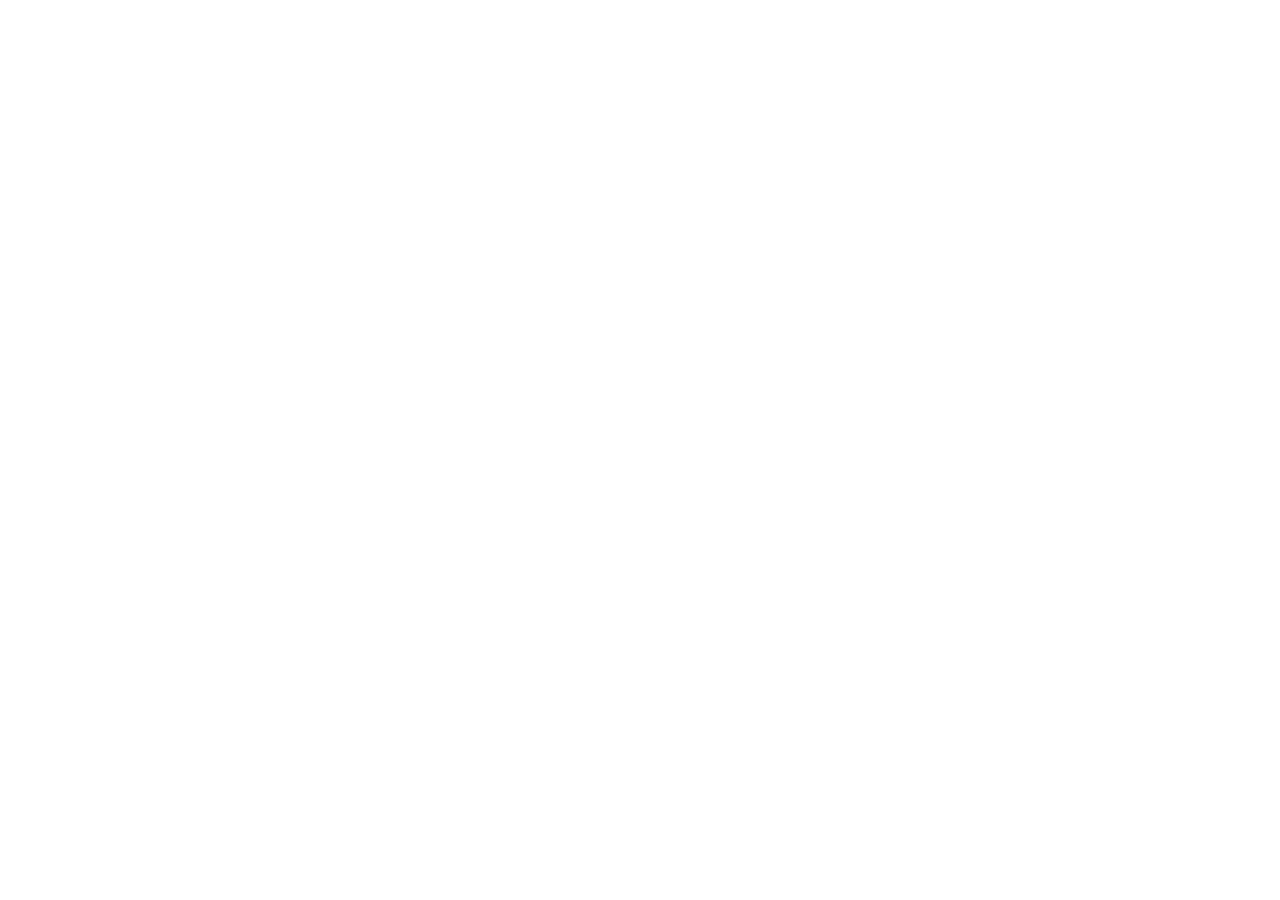
==== index.html @ 48de97d3 "Code edited in Lovable Code Editor" ====
<!doctype html>
<html lang="en">
  <head>
    <meta charset="UTF-8" />
    <meta name="viewport" content="width=device-width, initial-scale=1.0" />
    <link rel="icon" href="/favicon.png" type="image/png">
    <link rel="stylesheet" href="https://fonts.googleapis.com/css2?family=Inter:wght@400;500;600&family=Playfair+Display:wght@500;600;700&display=swap">
    <title>MUHKAM - AI-Powered GRC & Audit Platform</title>
    <meta name="description" content="Web Generated Project" />
    <meta name="author" content="ghb-emea" />

    <meta property="og:title" content="MUHKAM - AI-Powered GRC & Audit Platform" />
    <meta property="og:description" content="Revolutionary AI-powered platform for comprehensive GRC audits and compliance management" />
    <meta property="og:type" content="website" />
    <meta property="og:image" content="https://lovable.dev/opengraph-image-p98pqg.png" />

    <meta name="twitter:card" content="summary_large_image" />
    <meta name="twitter:site" content="@lovable_dev" />
    <meta name="twitter:image" content="https://lovable.dev/opengraph-image-p98pqg.png" />
  </head>

  <body>
    <div id="root"></div>
    <script type="module" src="/src/main.tsx"></script>
  </body>
</html>
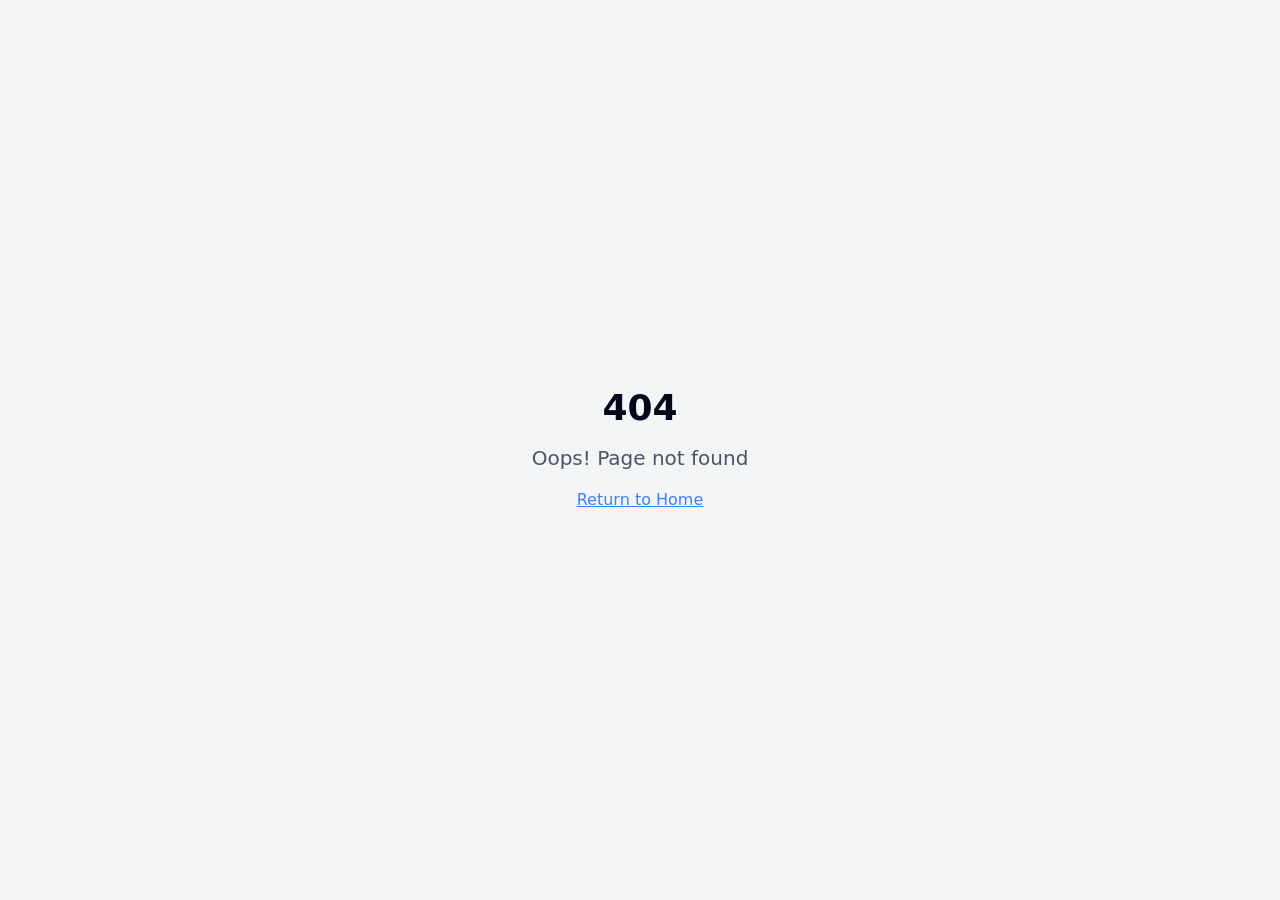
==== commit db962aa9: "deploy: 400c08ee8c5c80007c35f96a8c59510193adc818" ====
--- a/index.html
+++ b/index.html
@@ -6,21 +6,18 @@
     <link rel="icon" href="/favicon.png" type="image/png">
     <link rel="stylesheet" href="https://fonts.googleapis.com/css2?family=Inter:wght@400;500;600&family=Playfair+Display:wght@500;600;700&display=swap">
     <title>MUHKAM - AI-Powered GRC & Audit Platform</title>
-    <meta name="description" content="Web Generated Project" />
+    <meta name="description" content="MUHKAM - AI-Powered GRC & Audit Platform by GHB-EMEA" />
     <meta name="author" content="ghb-emea" />
 
     <meta property="og:title" content="MUHKAM - AI-Powered GRC & Audit Platform" />
-    <meta property="og:description" content="Revolutionary AI-powered platform for comprehensive GRC audits and compliance management" />
+    <meta property="og:description" content="Revolutionary AI-powered platform for comprehensive GRC audits and compliance management by GHB-EMEA" />
     <meta property="og:type" content="website" />
-    <meta property="og:image" content="https://lovable.dev/opengraph-image-p98pqg.png" />
-
-    <meta name="twitter:card" content="summary_large_image" />
-    <meta name="twitter:site" content="@lovable_dev" />
-    <meta name="twitter:image" content="https://lovable.dev/opengraph-image-p98pqg.png" />
+    <meta property="og:image" content="/muhkam-logo-new.png" />
+    <script type="module" crossorigin src="/assets/index-C6t7Ph_0.js"></script>
+    <link rel="stylesheet" crossorigin href="/assets/index-BjPy0L3t.css">
   </head>
 
   <body>
     <div id="root"></div>
-    <script type="module" src="/src/main.tsx"></script>
   </body>
-</html>
+</html>
--- a/assets/index-BjPy0L3t.css
+++ b/assets/index-BjPy0L3t.css
@@ -0,0 +1 @@
+*,:before,:after{--tw-border-spacing-x: 0;--tw-border-spacing-y: 0;--tw-translate-x: 0;--tw-translate-y: 0;--tw-rotate: 0;--tw-skew-x: 0;--tw-skew-y: 0;--tw-scale-x: 1;--tw-scale-y: 1;--tw-pan-x: ;--tw-pan-y: ;--tw-pinch-zoom: ;--tw-scroll-snap-strictness: proximity;--tw-gradient-from-position: ;--tw-gradient-via-position: ;--tw-gradient-to-position: ;--tw-ordinal: ;--tw-slashed-zero: ;--tw-numeric-figure: ;--tw-numeric-spacing: ;--tw-numeric-fraction: ;--tw-ring-inset: ;--tw-ring-offset-width: 0px;--tw-ring-offset-color: #fff;--tw-ring-color: rgb(59 130 246 / .5);--tw-ring-offset-shadow: 0 0 #0000;--tw-ring-shadow: 0 0 #0000;--tw-shadow: 0 0 #0000;--tw-shadow-colored: 0 0 #0000;--tw-blur: ;--tw-brightness: ;--tw-contrast: ;--tw-grayscale: ;--tw-hue-rotate: ;--tw-invert: ;--tw-saturate: ;--tw-sepia: ;--tw-drop-shadow: ;--tw-backdrop-blur: ;--tw-backdrop-brightness: ;--tw-backdrop-contrast: ;--tw-backdrop-grayscale: ;--tw-backdrop-hue-rotate: ;--tw-backdrop-invert: ;--tw-backdrop-opacity: ;--tw-backdrop-saturate: ;--tw-backdrop-sepia: ;--tw-contain-size: ;--tw-contain-layout: ;--tw-contain-paint: ;--tw-contain-style: }::backdrop{--tw-border-spacing-x: 0;--tw-border-spacing-y: 0;--tw-translate-x: 0;--tw-translate-y: 0;--tw-rotate: 0;--tw-skew-x: 0;--tw-skew-y: 0;--tw-scale-x: 1;--tw-scale-y: 1;--tw-pan-x: ;--tw-pan-y: ;--tw-pinch-zoom: ;--tw-scroll-snap-strictness: proximity;--tw-gradient-from-position: ;--tw-gradient-via-position: ;--tw-gradient-to-position: ;--tw-ordinal: ;--tw-slashed-zero: ;--tw-numeric-figure: ;--tw-numeric-spacing: ;--tw-numeric-fraction: ;--tw-ring-inset: ;--tw-ring-offset-width: 0px;--tw-ring-offset-color: #fff;--tw-ring-color: rgb(59 130 246 / .5);--tw-ring-offset-shadow: 0 0 #0000;--tw-ring-shadow: 0 0 #0000;--tw-shadow: 0 0 #0000;--tw-shadow-colored: 0 0 #0000;--tw-blur: ;--tw-brightness: ;--tw-contrast: ;--tw-grayscale: ;--tw-hue-rotate: ;--tw-invert: ;--tw-saturate: ;--tw-sepia: ;--tw-drop-shadow: ;--tw-backdrop-blur: ;--tw-backdrop-brightness: ;--tw-backdrop-contrast: ;--tw-backdrop-grayscale: ;--tw-backdrop-hue-rotate: ;--tw-backdrop-invert: ;--tw-backdrop-opacity: ;--tw-backdrop-saturate: ;--tw-backdrop-sepia: ;--tw-contain-size: ;--tw-contain-layout: ;--tw-contain-paint: ;--tw-contain-style: }*,:before,:after{box-sizing:border-box;border-width:0;border-style:solid;border-color:#e5e7eb}:before,:after{--tw-content: ""}html,:host{line-height:1.5;-webkit-text-size-adjust:100%;-moz-tab-size:4;-o-tab-size:4;tab-size:4;font-family:ui-sans-serif,system-ui,sans-serif,"Apple Color Emoji","Segoe UI Emoji",Segoe UI Symbol,"Noto Color Emoji";font-feature-settings:normal;font-variation-settings:normal;-webkit-tap-highlight-color:transparent}body{margin:0;line-height:inherit}hr{height:0;color:inherit;border-top-width:1px}abbr:where([title]){-webkit-text-decoration:underline dotted;text-decoration:underline dotted}h1,h2,h3,h4,h5,h6{font-size:inherit;font-weight:inherit}a{color:inherit;text-decoration:inherit}b,strong{font-weight:bolder}code,kbd,samp,pre{font-family:ui-monospace,SFMono-Regular,Menlo,Monaco,Consolas,Liberation Mono,Courier New,monospace;font-feature-settings:normal;font-variation-settings:normal;font-size:1em}small{font-size:80%}sub,sup{font-size:75%;line-height:0;position:relative;vertical-align:baseline}sub{bottom:-.25em}sup{top:-.5em}table{text-indent:0;border-color:inherit;border-collapse:collapse}button,input,optgroup,select,textarea{font-family:inherit;font-feature-settings:inherit;font-variation-settings:inherit;font-size:100%;font-weight:inherit;line-height:inherit;letter-spacing:inherit;color:inherit;margin:0;padding:0}button,select{text-transform:none}button,input:where([type=button]),input:where([type=reset]),input:where([type=submit]){-webkit-appearance:button;background-color:transparent;background-image:none}:-moz-focusring{outline:auto}:-moz-ui-invalid{box-shadow:none}progress{vertical-align:baseline}::-webkit-inner-spin-button,::-webkit-outer-spin-button{height:auto}[type=search]{-webkit-appearance:textfield;outline-offset:-2px}::-webkit-search-decoration{-webkit-appearance:none}::-webkit-file-upload-button{-webkit-appearance:button;font:inherit}summary{display:list-item}blockquote,dl,dd,h1,h2,h3,h4,h5,h6,hr,figure,p,pre{margin:0}fieldset{margin:0;padding:0}legend{padding:0}ol,ul,menu{list-style:none;margin:0;padding:0}dialog{padding:0}textarea{resize:vertical}input::-moz-placeholder,textarea::-moz-placeholder{opacity:1;color:#9ca3af}input::placeholder,textarea::placeholder{opacity:1;color:#9ca3af}button,[role=button]{cursor:pointer}:disabled{cursor:default}img,svg,video,canvas,audio,iframe,embed,object{display:block;vertical-align:middle}img,video{max-width:100%;height:auto}[hidden]:where(:not([hidden=until-found])){display:none}:root{--background: 0 0% 98%;--foreground: 222.2 84% 4.9%;--card: 0 0% 100%;--card-foreground: 222.2 84% 4.9%;--popover: 0 0% 100%;--popover-foreground: 222.2 84% 4.9%;--primary: 222.2 47.4% 11.2%;--primary-foreground: 210 40% 98%;--secondary: 210 40% 96.1%;--secondary-foreground: 222.2 47.4% 11.2%;--muted: 210 40% 96.1%;--muted-foreground: 215.4 16.3% 46.9%;--accent: 210 40% 96.1%;--accent-foreground: 222.2 47.4% 11.2%;--destructive: 0 84.2% 60.2%;--destructive-foreground: 210 40% 98%;--border: 214.3 31.8% 91.4%;--input: 214.3 31.8% 91.4%;--ring: 222.2 84% 4.9%;--radius: .5rem;--sidebar-background: 0 0% 98%;--sidebar-foreground: 240 5.3% 26.1%;--sidebar-primary: 240 5.9% 10%;--sidebar-primary-foreground: 0 0% 98%;--sidebar-accent: 240 4.8% 95.9%;--sidebar-accent-foreground: 240 5.9% 10%;--sidebar-border: 220 13% 91%;--sidebar-ring: 217.2 91.2% 59.8%}.dark{--background: 222.2 84% 4.9%;--foreground: 210 40% 98%;--card: 222.2 84% 4.9%;--card-foreground: 210 40% 98%;--popover: 222.2 84% 4.9%;--popover-foreground: 210 40% 98%;--primary: 210 40% 98%;--primary-foreground: 222.2 47.4% 11.2%;--secondary: 217.2 32.6% 17.5%;--secondary-foreground: 210 40% 98%;--muted: 217.2 32.6% 17.5%;--muted-foreground: 215 20.2% 65.1%;--accent: 217.2 32.6% 17.5%;--accent-foreground: 210 40% 98%;--destructive: 0 62.8% 30.6%;--destructive-foreground: 210 40% 98%;--border: 217.2 32.6% 17.5%;--input: 217.2 32.6% 17.5%;--ring: 212.7 26.8% 83.9%;--sidebar-background: 240 5.9% 10%;--sidebar-foreground: 240 4.8% 95.9%;--sidebar-primary: 224.3 76.3% 48%;--sidebar-primary-foreground: 0 0% 100%;--sidebar-accent: 240 3.7% 15.9%;--sidebar-accent-foreground: 240 4.8% 95.9%;--sidebar-border: 240 3.7% 15.9%;--sidebar-ring: 217.2 91.2% 59.8%}*{border-color:hsl(var(--border))}body{background-color:hsl(var(--background));color:hsl(var(--foreground))}.container{width:100%;margin-right:auto;margin-left:auto;padding-right:2rem;padding-left:2rem}@media (min-width: 1400px){.container{max-width:1400px}}.sr-only{position:absolute;width:1px;height:1px;padding:0;margin:-1px;overflow:hidden;clip:rect(0,0,0,0);white-space:nowrap;border-width:0}.pointer-events-none{pointer-events:none}.pointer-events-auto{pointer-events:auto}.visible{visibility:visible}.invisible{visibility:hidden}.static{position:static}.fixed{position:fixed}.absolute{position:absolute}.relative{position:relative}.inset-0{top:0;right:0;bottom:0;left:0}.inset-x-0{left:0;right:0}.inset-y-0{top:0;bottom:0}.-bottom-12{bottom:-3rem}.-left-12{left:-3rem}.-right-12{right:-3rem}.-top-12{top:-3rem}.-top-5{top:-1.25rem}.bottom-0{bottom:0}.bottom-\[104px\]{bottom:104px}.left-0{left:0}.left-1{left:.25rem}.left-1\/2{left:50%}.left-2{left:.5rem}.left-2\/4{left:50%}.left-\[114px\]{left:114px}.left-\[251px\]{left:251px}.left-\[50\%\]{left:50%}.right-0{right:0}.right-1{right:.25rem}.right-10{right:2.5rem}.right-2{right:.5rem}.right-3{right:.75rem}.right-4{right:1rem}.right-\[137px\]{right:137px}.top-0{top:0}.top-1\.5{top:.375rem}.top-1\/2{top:50%}.top-2{top:.5rem}.top-2\/4{top:50%}.top-28{top:7rem}.top-3\.5{top:.875rem}.top-4{top:1rem}.top-\[1px\]{top:1px}.top-\[216px\]{top:216px}.top-\[50\%\]{top:50%}.top-\[60\%\]{top:60%}.top-full{top:100%}.z-0{z-index:0}.z-10{z-index:10}.z-20{z-index:20}.z-50{z-index:50}.z-\[100\]{z-index:100}.z-\[1\]{z-index:1}.z-\[2\]{z-index:2}.col-span-1{grid-column:span 1 / span 1}.-mx-1{margin-left:-.25rem;margin-right:-.25rem}.mx-2{margin-left:.5rem;margin-right:.5rem}.mx-3\.5{margin-left:.875rem;margin-right:.875rem}.mx-8{margin-left:2rem;margin-right:2rem}.mx-auto{margin-left:auto;margin-right:auto}.my-0\.5{margin-top:.125rem;margin-bottom:.125rem}.my-1{margin-top:.25rem;margin-bottom:.25rem}.-ml-4{margin-left:-1rem}.-mt-4{margin-top:-1rem}.mb-1{margin-bottom:.25rem}.mb-12{margin-bottom:3rem}.mb-16{margin-bottom:4rem}.mb-2{margin-bottom:.5rem}.mb-3{margin-bottom:.75rem}.mb-4{margin-bottom:1rem}.mb-6{margin-bottom:1.5rem}.mb-8{margin-bottom:2rem}.ml-1{margin-left:.25rem}.ml-4{margin-left:1rem}.ml-auto{margin-left:auto}.mr-2{margin-right:.5rem}.mr-4{margin-right:1rem}.mr-6{margin-right:1.5rem}.mt-1\.5{margin-top:.375rem}.mt-16{margin-top:4rem}.mt-2{margin-top:.5rem}.mt-24{margin-top:6rem}.mt-3{margin-top:.75rem}.mt-4{margin-top:1rem}.mt-5{margin-top:1.25rem}.mt-8{margin-top:2rem}.mt-auto{margin-top:auto}.block{display:block}.inline-block{display:inline-block}.flex{display:flex}.inline-flex{display:inline-flex}.table{display:table}.grid{display:grid}.hidden{display:none}.aspect-\[1\.77\]{aspect-ratio:1.77}.aspect-\[16\/6\]{aspect-ratio:16/6}.aspect-\[1\]{aspect-ratio:1}.aspect-square{aspect-ratio:1 / 1}.aspect-video{aspect-ratio:16 / 9}.size-4{width:1rem;height:1rem}.h-1\.5{height:.375rem}.h-10{height:2.5rem}.h-11{height:2.75rem}.h-12{height:3rem}.h-16{height:4rem}.h-2{height:.5rem}.h-2\.5{height:.625rem}.h-3{height:.75rem}.h-3\.5{height:.875rem}.h-32{height:8rem}.h-4{height:1rem}.h-5{height:1.25rem}.h-6{height:1.5rem}.h-7{height:1.75rem}.h-8{height:2rem}.h-9{height:2.25rem}.h-\[120px\]{height:120px}.h-\[133px\]{height:133px}.h-\[1px\]{height:1px}.h-\[20px\]{height:20px}.h-\[275px\]{height:275px}.h-\[28px\]{height:28px}.h-\[32px\]{height:32px}.h-\[349px\]{height:349px}.h-\[450px\]{height:450px}.h-\[930px\]{height:930px}.h-\[977px\]{height:977px}.h-\[9px\]{height:9px}.h-\[var\(--radix-navigation-menu-viewport-height\)\]{height:var(--radix-navigation-menu-viewport-height)}.h-\[var\(--radix-select-trigger-height\)\]{height:var(--radix-select-trigger-height)}.h-auto{height:auto}.h-full{height:100%}.h-px{height:1px}.h-svh{height:100svh}.max-h-96{max-height:24rem}.max-h-\[300px\]{max-height:300px}.max-h-screen{max-height:100vh}.min-h-0{min-height:0px}.min-h-\[356px\]{min-height:356px}.min-h-\[400px\]{min-height:400px}.min-h-\[80px\]{min-height:80px}.min-h-px{min-height:1px}.min-h-screen{min-height:100vh}.min-h-svh{min-height:100svh}.w-0{width:0px}.w-1{width:.25rem}.w-10{width:2.5rem}.w-11{width:2.75rem}.w-12{width:3rem}.w-16{width:4rem}.w-2{width:.5rem}.w-2\.5{width:.625rem}.w-2\/3{width:66.666667%}.w-2\/5{width:40%}.w-3{width:.75rem}.w-3\.5{width:.875rem}.w-3\/4{width:75%}.w-3\/5{width:60%}.w-32{width:8rem}.w-4{width:1rem}.w-5{width:1.25rem}.w-6{width:1.5rem}.w-64{width:16rem}.w-7{width:1.75rem}.w-72{width:18rem}.w-8{width:2rem}.w-9{width:2.25rem}.w-\[--sidebar-width\]{width:var(--sidebar-width)}.w-\[100px\]{width:100px}.w-\[120px\]{width:120px}.w-\[1280px\]{width:1280px}.w-\[137px\]{width:137px}.w-\[1px\]{width:1px}.w-\[20px\]{width:20px}.w-\[28px\]{width:28px}.w-\[32px\]{width:32px}.w-\[450px\]{width:450px}.w-\[714px\]{width:714px}.w-\[768px\]{width:768px}.w-\[930px\]{width:930px}.w-\[9px\]{width:9px}.w-auto{width:auto}.w-full{width:100%}.w-max{width:-moz-max-content;width:max-content}.w-px{width:1px}.min-w-0{min-width:0px}.min-w-5{min-width:1.25rem}.min-w-60{min-width:15rem}.min-w-\[12rem\]{min-width:12rem}.min-w-\[8rem\]{min-width:8rem}.min-w-\[var\(--radix-select-trigger-width\)\]{min-width:var(--radix-select-trigger-width)}.max-w-2xl{max-width:42rem}.max-w-3xl{max-width:48rem}.max-w-4xl{max-width:56rem}.max-w-5xl{max-width:64rem}.max-w-6xl{max-width:72rem}.max-w-7xl{max-width:80rem}.max-w-\[--skeleton-width\]{max-width:var(--skeleton-width)}.max-w-\[1280px\]{max-width:1280px}.max-w-\[300px\]{max-width:300px}.max-w-\[388px\]{max-width:388px}.max-w-\[400px\]{max-width:400px}.max-w-\[600px\]{max-width:600px}.max-w-\[800px\]{max-width:800px}.max-w-\[815px\]{max-width:815px}.max-w-full{max-width:100%}.max-w-lg{max-width:32rem}.max-w-max{max-width:-moz-max-content;max-width:max-content}.max-w-none{max-width:none}.max-w-sm{max-width:24rem}.max-w-xs{max-width:20rem}.flex-1{flex:1 1 0%}.flex-\[1_0_0\]{flex:1 0 0}.shrink{flex-shrink:1}.shrink-0{flex-shrink:0}.flex-grow,.grow{flex-grow:1}.grow-0{flex-grow:0}.basis-\[0\%\]{flex-basis:0%}.basis-full{flex-basis:100%}.caption-bottom{caption-side:bottom}.border-collapse{border-collapse:collapse}.-translate-x-1\/2,.-translate-x-2\/4{--tw-translate-x: -50%;transform:translate(var(--tw-translate-x),var(--tw-translate-y)) rotate(var(--tw-rotate)) skew(var(--tw-skew-x)) skewY(var(--tw-skew-y)) scaleX(var(--tw-scale-x)) scaleY(var(--tw-scale-y))}.-translate-x-px{--tw-translate-x: -1px;transform:translate(var(--tw-translate-x),var(--tw-translate-y)) rotate(var(--tw-rotate)) skew(var(--tw-skew-x)) skewY(var(--tw-skew-y)) scaleX(var(--tw-scale-x)) scaleY(var(--tw-scale-y))}.-translate-y-1\/2,.-translate-y-2\/4{--tw-translate-y: -50%;transform:translate(var(--tw-translate-x),var(--tw-translate-y)) rotate(var(--tw-rotate)) skew(var(--tw-skew-x)) skewY(var(--tw-skew-y)) scaleX(var(--tw-scale-x)) scaleY(var(--tw-scale-y))}.translate-x-\[-50\%\]{--tw-translate-x: -50%;transform:translate(var(--tw-translate-x),var(--tw-translate-y)) rotate(var(--tw-rotate)) skew(var(--tw-skew-x)) skewY(var(--tw-skew-y)) scaleX(var(--tw-scale-x)) scaleY(var(--tw-scale-y))}.translate-x-px{--tw-translate-x: 1px;transform:translate(var(--tw-translate-x),var(--tw-translate-y)) rotate(var(--tw-rotate)) skew(var(--tw-skew-x)) skewY(var(--tw-skew-y)) scaleX(var(--tw-scale-x)) scaleY(var(--tw-scale-y))}.translate-y-\[-50\%\]{--tw-translate-y: -50%;transform:translate(var(--tw-translate-x),var(--tw-translate-y)) rotate(var(--tw-rotate)) skew(var(--tw-skew-x)) skewY(var(--tw-skew-y)) scaleX(var(--tw-scale-x)) scaleY(var(--tw-scale-y))}.rotate-45{--tw-rotate: 45deg;transform:translate(var(--tw-translate-x),var(--tw-translate-y)) rotate(var(--tw-rotate)) skew(var(--tw-skew-x)) skewY(var(--tw-skew-y)) scaleX(var(--tw-scale-x)) scaleY(var(--tw-scale-y))}.rotate-90{--tw-rotate: 90deg;transform:translate(var(--tw-translate-x),var(--tw-translate-y)) rotate(var(--tw-rotate)) skew(var(--tw-skew-x)) skewY(var(--tw-skew-y)) scaleX(var(--tw-scale-x)) scaleY(var(--tw-scale-y))}.transform{transform:translate(var(--tw-translate-x),var(--tw-translate-y)) rotate(var(--tw-rotate)) skew(var(--tw-skew-x)) skewY(var(--tw-skew-y)) scaleX(var(--tw-scale-x)) scaleY(var(--tw-scale-y))}@keyframes pulse{50%{opacity:.5}}.animate-pulse{animation:pulse 2s cubic-bezier(.4,0,.6,1) infinite}.cursor-default{cursor:default}.cursor-pointer{cursor:pointer}.touch-none{touch-action:none}.select-none{-webkit-user-select:none;-moz-user-select:none;user-select:none}.list-decimal{list-style-type:decimal}.list-disc{list-style-type:disc}.list-none{list-style-type:none}.grid-cols-1{grid-template-columns:repeat(1,minmax(0,1fr))}.grid-cols-2{grid-template-columns:repeat(2,minmax(0,1fr))}.flex-row{flex-direction:row}.flex-row-reverse{flex-direction:row-reverse}.flex-col{flex-direction:column}.flex-col-reverse{flex-direction:column-reverse}.flex-wrap{flex-wrap:wrap}.items-start{align-items:flex-start}.items-end{align-items:flex-end}.items-center{align-items:center}.items-stretch{align-items:stretch}.justify-center{justify-content:center}.justify-between{justify-content:space-between}.justify-items-center{justify-items:center}.gap-1{gap:.25rem}.gap-1\.5{gap:.375rem}.gap-10{gap:2.5rem}.gap-12{gap:3rem}.gap-2{gap:.5rem}.gap-2\.5{gap:.625rem}.gap-20{gap:5rem}.gap-3{gap:.75rem}.gap-4{gap:1rem}.gap-6{gap:1.5rem}.gap-8{gap:2rem}.gap-\[30px\]{gap:30px}.space-x-1>:not([hidden])~:not([hidden]){--tw-space-x-reverse: 0;margin-right:calc(.25rem * var(--tw-space-x-reverse));margin-left:calc(.25rem * calc(1 - var(--tw-space-x-reverse)))}.space-x-2>:not([hidden])~:not([hidden]){--tw-space-x-reverse: 0;margin-right:calc(.5rem * var(--tw-space-x-reverse));margin-left:calc(.5rem * calc(1 - var(--tw-space-x-reverse)))}.space-x-4>:not([hidden])~:not([hidden]){--tw-space-x-reverse: 0;margin-right:calc(1rem * var(--tw-space-x-reverse));margin-left:calc(1rem * calc(1 - var(--tw-space-x-reverse)))}.space-y-1>:not([hidden])~:not([hidden]){--tw-space-y-reverse: 0;margin-top:calc(.25rem * calc(1 - var(--tw-space-y-reverse)));margin-bottom:calc(.25rem * var(--tw-space-y-reverse))}.space-y-1\.5>:not([hidden])~:not([hidden]){--tw-space-y-reverse: 0;margin-top:calc(.375rem * calc(1 - var(--tw-space-y-reverse)));margin-bottom:calc(.375rem * var(--tw-space-y-reverse))}.space-y-12>:not([hidden])~:not([hidden]){--tw-space-y-reverse: 0;margin-top:calc(3rem * calc(1 - var(--tw-space-y-reverse)));margin-bottom:calc(3rem * var(--tw-space-y-reverse))}.space-y-2>:not([hidden])~:not([hidden]){--tw-space-y-reverse: 0;margin-top:calc(.5rem * calc(1 - var(--tw-space-y-reverse)));margin-bottom:calc(.5rem * var(--tw-space-y-reverse))}.space-y-4>:not([hidden])~:not([hidden]){--tw-space-y-reverse: 0;margin-top:calc(1rem * calc(1 - var(--tw-space-y-reverse)));margin-bottom:calc(1rem * var(--tw-space-y-reverse))}.space-y-6>:not([hidden])~:not([hidden]){--tw-space-y-reverse: 0;margin-top:calc(1.5rem * calc(1 - var(--tw-space-y-reverse)));margin-bottom:calc(1.5rem * var(--tw-space-y-reverse))}.self-center{align-self:center}.self-stretch{align-self:stretch}.overflow-auto{overflow:auto}.overflow-hidden{overflow:hidden}.overflow-y-auto{overflow-y:auto}.overflow-x-hidden{overflow-x:hidden}.whitespace-nowrap{white-space:nowrap}.break-words{overflow-wrap:break-word}.rounded-2xl{border-radius:1rem}.rounded-3xl{border-radius:1.5rem}.rounded-\[0_0_0_30px\]{border-radius:0 0 0 30px}.rounded-\[1\.5px\]{border-radius:1.5px}.rounded-\[14px\]{border-radius:14px}.rounded-\[2px\]{border-radius:2px}.rounded-\[50\%\]{border-radius:50%}.rounded-\[inherit\]{border-radius:inherit}.rounded-full{border-radius:9999px}.rounded-lg{border-radius:var(--radius)}.rounded-md{border-radius:calc(var(--radius) - 2px)}.rounded-sm{border-radius:calc(var(--radius) - 4px)}.rounded-xl{border-radius:.75rem}.rounded-t-\[10px\]{border-top-left-radius:10px;border-top-right-radius:10px}.rounded-tl-sm{border-top-left-radius:calc(var(--radius) - 4px)}.border{border-width:1px}.border-2{border-width:2px}.border-4{border-width:4px}.border-\[1\.5px\]{border-width:1.5px}.border-y{border-top-width:1px;border-bottom-width:1px}.border-b{border-bottom-width:1px}.border-l{border-left-width:1px}.border-r{border-right-width:1px}.border-t{border-top-width:1px}.border-solid{border-style:solid}.border-dashed{border-style:dashed}.border-none{border-style:none}.border-\[\#E1DBD1\]{--tw-border-opacity: 1;border-color:rgb(225 219 209 / var(--tw-border-opacity, 1))}.border-\[--color-border\]{border-color:var(--color-border)}.border-\[rgba\(37\,99\,235\,0\.80\)\]{border-color:#2563ebcc}.border-blue-200\/30{border-color:#bfdbfe4d}.border-border{border-color:hsl(var(--border))}.border-border\/50{border-color:hsl(var(--border) / .5)}.border-destructive{border-color:hsl(var(--destructive))}.border-destructive\/50{border-color:hsl(var(--destructive) / .5)}.border-gray-100{--tw-border-opacity: 1;border-color:rgb(243 244 246 / var(--tw-border-opacity, 1))}.border-gray-200{--tw-border-opacity: 1;border-color:rgb(229 231 235 / var(--tw-border-opacity, 1))}.border-input{border-color:hsl(var(--input))}.border-primary{border-color:hsl(var(--primary))}.border-sidebar-border{border-color:hsl(var(--sidebar-border))}.border-transparent{border-color:transparent}.border-white\/20{border-color:#fff3}.border-l-transparent{border-left-color:transparent}.border-t-\[\#E1DBD1\]{--tw-border-opacity: 1;border-top-color:rgb(225 219 209 / var(--tw-border-opacity, 1))}.border-t-transparent{border-top-color:transparent}.bg-\[\#0A5180\]{--tw-bg-opacity: 1;background-color:rgb(10 81 128 / var(--tw-bg-opacity, 1))}.bg-\[\#AAB3C3\]{--tw-bg-opacity: 1;background-color:rgb(170 179 195 / var(--tw-bg-opacity, 1))}.bg-\[\#E1DBD1\]{--tw-bg-opacity: 1;background-color:rgb(225 219 209 / var(--tw-bg-opacity, 1))}.bg-\[\#EEEBE5\]{--tw-bg-opacity: 1;background-color:rgb(238 235 229 / var(--tw-bg-opacity, 1))}.bg-\[\#F7F6F3\]{--tw-bg-opacity: 1;background-color:rgb(247 246 243 / var(--tw-bg-opacity, 1))}.bg-\[--color-bg\]{background-color:var(--color-bg)}.bg-\[rgba\(233\,234\,235\,1\)\]{background-color:#e9eaeb}.bg-accent{background-color:hsl(var(--accent))}.bg-background{background-color:hsl(var(--background))}.bg-black\/20{background-color:#0003}.bg-black\/80{background-color:#000c}.bg-blue-600{--tw-bg-opacity: 1;background-color:rgb(37 99 235 / var(--tw-bg-opacity, 1))}.bg-border{background-color:hsl(var(--border))}.bg-card{background-color:hsl(var(--card))}.bg-destructive{background-color:hsl(var(--destructive))}.bg-foreground{background-color:hsl(var(--foreground))}.bg-gray-100{--tw-bg-opacity: 1;background-color:rgb(243 244 246 / var(--tw-bg-opacity, 1))}.bg-gray-200{--tw-bg-opacity: 1;background-color:rgb(229 231 235 / var(--tw-bg-opacity, 1))}.bg-gray-300{--tw-bg-opacity: 1;background-color:rgb(209 213 219 / var(--tw-bg-opacity, 1))}.bg-muted{background-color:hsl(var(--muted))}.bg-muted\/50{background-color:hsl(var(--muted) / .5)}.bg-neutral-50{--tw-bg-opacity: 1;background-color:rgb(250 250 250 / var(--tw-bg-opacity, 1))}.bg-popover{background-color:hsl(var(--popover))}.bg-primary{background-color:hsl(var(--primary))}.bg-secondary{background-color:hsl(var(--secondary))}.bg-sidebar{background-color:hsl(var(--sidebar-background))}.bg-sidebar-border{background-color:hsl(var(--sidebar-border))}.bg-transparent{background-color:transparent}.bg-white{--tw-bg-opacity: 1;background-color:rgb(255 255 255 / var(--tw-bg-opacity, 1))}.bg-white\/80{background-color:#fffc}.bg-gradient-to-br{background-image:linear-gradient(to bottom right,var(--tw-gradient-stops))}.bg-gradient-to-r{background-image:linear-gradient(to right,var(--tw-gradient-stops))}.from-blue-400\/10{--tw-gradient-from: rgb(96 165 250 / .1) var(--tw-gradient-from-position);--tw-gradient-to: rgb(96 165 250 / 0) var(--tw-gradient-to-position);--tw-gradient-stops: var(--tw-gradient-from), var(--tw-gradient-to)}.from-blue-50\/80{--tw-gradient-from: rgb(239 246 255 / .8) var(--tw-gradient-from-position);--tw-gradient-to: rgb(239 246 255 / 0) var(--tw-gradient-to-position);--tw-gradient-stops: var(--tw-gradient-from), var(--tw-gradient-to)}.from-indigo-400\/10{--tw-gradient-from: rgb(129 140 248 / .1) var(--tw-gradient-from-position);--tw-gradient-to: rgb(129 140 248 / 0) var(--tw-gradient-to-position);--tw-gradient-stops: var(--tw-gradient-from), var(--tw-gradient-to)}.from-purple-400{--tw-gradient-from: #c084fc var(--tw-gradient-from-position);--tw-gradient-to: rgb(192 132 252 / 0) var(--tw-gradient-to-position);--tw-gradient-stops: var(--tw-gradient-from), var(--tw-gradient-to)}.from-purple-400\/10{--tw-gradient-from: rgb(192 132 252 / .1) var(--tw-gradient-from-position);--tw-gradient-to: rgb(192 132 252 / 0) var(--tw-gradient-to-position);--tw-gradient-stops: var(--tw-gradient-from), var(--tw-gradient-to)}.from-white\/20{--tw-gradient-from: rgb(255 255 255 / .2) var(--tw-gradient-from-position);--tw-gradient-to: rgb(255 255 255 / 0) var(--tw-gradient-to-position);--tw-gradient-stops: var(--tw-gradient-from), var(--tw-gradient-to)}.via-blue-500{--tw-gradient-to: rgb(59 130 246 / 0) var(--tw-gradient-to-position);--tw-gradient-stops: var(--tw-gradient-from), #3b82f6 var(--tw-gradient-via-position), var(--tw-gradient-to)}.to-blue-500\/10{--tw-gradient-to: rgb(59 130 246 / .1) var(--tw-gradient-to-position)}.to-indigo-100\/80{--tw-gradient-to: rgb(224 231 255 / .8) var(--tw-gradient-to-position)}.to-indigo-500\/10{--tw-gradient-to: rgb(99 102 241 / .1) var(--tw-gradient-to-position)}.to-purple-500\/10{--tw-gradient-to: rgb(168 85 247 / .1) var(--tw-gradient-to-position)}.to-purple-600{--tw-gradient-to: #9333ea var(--tw-gradient-to-position)}.to-white\/10{--tw-gradient-to: rgb(255 255 255 / .1) var(--tw-gradient-to-position)}.bg-clip-text{-webkit-background-clip:text;background-clip:text}.fill-current{fill:currentColor}.object-contain{-o-object-fit:contain;object-fit:contain}.object-cover{-o-object-fit:cover;object-fit:cover}.p-0{padding:0}.p-0\.5{padding:.125rem}.p-1{padding:.25rem}.p-16{padding:4rem}.p-2{padding:.5rem}.p-3{padding:.75rem}.p-4{padding:1rem}.p-6{padding:1.5rem}.p-8{padding:2rem}.p-\[1px\]{padding:1px}.p-\[72px\]{padding:72px}.p-\[77px\]{padding:77px}.px-0\.5{padding-left:.125rem;padding-right:.125rem}.px-1{padding-left:.25rem;padding-right:.25rem}.px-2{padding-left:.5rem;padding-right:.5rem}.px-2\.5{padding-left:.625rem;padding-right:.625rem}.px-20{padding-left:5rem;padding-right:5rem}.px-3{padding-left:.75rem;padding-right:.75rem}.px-4{padding-left:1rem;padding-right:1rem}.px-5{padding-left:1.25rem;padding-right:1.25rem}.px-6{padding-left:1.5rem;padding-right:1.5rem}.px-8{padding-left:2rem;padding-right:2rem}.py-0{padding-top:0;padding-bottom:0}.py-0\.5{padding-top:.125rem;padding-bottom:.125rem}.py-1{padding-top:.25rem;padding-bottom:.25rem}.py-1\.5{padding-top:.375rem;padding-bottom:.375rem}.py-12{padding-top:3rem;padding-bottom:3rem}.py-16{padding-top:4rem;padding-bottom:4rem}.py-2{padding-top:.5rem;padding-bottom:.5rem}.py-20{padding-top:5rem;padding-bottom:5rem}.py-24{padding-top:6rem;padding-bottom:6rem}.py-3{padding-top:.75rem;padding-bottom:.75rem}.py-4{padding-top:1rem;padding-bottom:1rem}.py-6{padding-top:1.5rem;padding-bottom:1.5rem}.py-8{padding-top:2rem;padding-bottom:2rem}.py-\[18px\]{padding-top:18px;padding-bottom:18px}.py-\[86px\]{padding-top:86px;padding-bottom:86px}.py-\[91px\]{padding-top:91px;padding-bottom:91px}.pb-0{padding-bottom:0}.pb-3{padding-bottom:.75rem}.pb-4{padding-bottom:1rem}.pl-2\.5{padding-left:.625rem}.pl-4{padding-left:1rem}.pl-6{padding-left:1.5rem}.pl-8{padding-left:2rem}.pr-2{padding-right:.5rem}.pr-2\.5{padding-right:.625rem}.pr-4{padding-right:1rem}.pr-8{padding-right:2rem}.pt-0{padding-top:0}.pt-1{padding-top:.25rem}.pt-20{padding-top:5rem}.pt-24{padding-top:6rem}.pt-3{padding-top:.75rem}.pt-4{padding-top:1rem}.pt-6{padding-top:1.5rem}.pt-8{padding-top:2rem}.text-left{text-align:left}.text-center{text-align:center}.text-justify{text-align:justify}.align-middle{vertical-align:middle}.font-mono{font-family:ui-monospace,SFMono-Regular,Menlo,Monaco,Consolas,Liberation Mono,Courier New,monospace}.text-2xl{font-size:1.5rem;line-height:2rem}.text-3xl{font-size:1.875rem;line-height:2.25rem}.text-4xl{font-size:2.25rem;line-height:2.5rem}.text-5xl{font-size:3rem;line-height:1}.text-\[0\.8rem\]{font-size:.8rem}.text-base{font-size:1rem;line-height:1.5rem}.text-lg{font-size:1.125rem;line-height:1.75rem}.text-sm{font-size:.875rem;line-height:1.25rem}.text-xl{font-size:1.25rem;line-height:1.75rem}.text-xs{font-size:.75rem;line-height:1rem}.font-bold{font-weight:700}.font-medium{font-weight:500}.font-normal{font-weight:400}.font-semibold{font-weight:600}.not-italic{font-style:normal}.tabular-nums{--tw-numeric-spacing: tabular-nums;font-variant-numeric:var(--tw-ordinal) var(--tw-slashed-zero) var(--tw-numeric-figure) var(--tw-numeric-spacing) var(--tw-numeric-fraction)}.leading-6{line-height:1.5rem}.leading-8{line-height:2rem}.leading-9{line-height:2.25rem}.leading-\[27px\]{line-height:27px}.leading-\[30px\]{line-height:30px}.leading-\[44px\]{line-height:44px}.leading-\[72px\]{line-height:72px}.leading-none{line-height:1}.leading-relaxed{line-height:1.625}.leading-tight{line-height:1.25}.tracking-\[-0\.72px\]{letter-spacing:-.72px}.tracking-\[0\]{letter-spacing:0}.tracking-tight{letter-spacing:-.025em}.tracking-widest{letter-spacing:.1em}.text-\[\#0A5180\]{--tw-text-opacity: 1;color:rgb(10 81 128 / var(--tw-text-opacity, 1))}.text-\[\#181D27\]{--tw-text-opacity: 1;color:rgb(24 29 39 / var(--tw-text-opacity, 1))}.text-\[\#1A1A1A\]{--tw-text-opacity: 1;color:rgb(26 26 26 / var(--tw-text-opacity, 1))}.text-\[\#333333\],.text-\[\#333\]{--tw-text-opacity: 1;color:rgb(51 51 51 / var(--tw-text-opacity, 1))}.text-\[\#4D4D4D\]{--tw-text-opacity: 1;color:rgb(77 77 77 / var(--tw-text-opacity, 1))}.text-\[\#535862\]{--tw-text-opacity: 1;color:rgb(83 88 98 / var(--tw-text-opacity, 1))}.text-\[\#666\]{--tw-text-opacity: 1;color:rgb(102 102 102 / var(--tw-text-opacity, 1))}.text-\[\#FDFDFC\]{--tw-text-opacity: 1;color:rgb(253 253 252 / var(--tw-text-opacity, 1))}.text-accent-foreground{color:hsl(var(--accent-foreground))}.text-black{--tw-text-opacity: 1;color:rgb(0 0 0 / var(--tw-text-opacity, 1))}.text-blue-200{--tw-text-opacity: 1;color:rgb(191 219 254 / var(--tw-text-opacity, 1))}.text-blue-500{--tw-text-opacity: 1;color:rgb(59 130 246 / var(--tw-text-opacity, 1))}.text-blue-600{--tw-text-opacity: 1;color:rgb(37 99 235 / var(--tw-text-opacity, 1))}.text-card-foreground{color:hsl(var(--card-foreground))}.text-current{color:currentColor}.text-destructive{color:hsl(var(--destructive))}.text-destructive-foreground{color:hsl(var(--destructive-foreground))}.text-foreground{color:hsl(var(--foreground))}.text-foreground\/50{color:hsl(var(--foreground) / .5)}.text-gray-400{--tw-text-opacity: 1;color:rgb(156 163 175 / var(--tw-text-opacity, 1))}.text-gray-600{--tw-text-opacity: 1;color:rgb(75 85 99 / var(--tw-text-opacity, 1))}.text-gray-700{--tw-text-opacity: 1;color:rgb(55 65 81 / var(--tw-text-opacity, 1))}.text-gray-800{--tw-text-opacity: 1;color:rgb(31 41 55 / var(--tw-text-opacity, 1))}.text-muted-foreground{color:hsl(var(--muted-foreground))}.text-popover-foreground{color:hsl(var(--popover-foreground))}.text-primary{color:hsl(var(--primary))}.text-primary-foreground{color:hsl(var(--primary-foreground))}.text-red-500{--tw-text-opacity: 1;color:rgb(239 68 68 / var(--tw-text-opacity, 1))}.text-secondary-foreground{color:hsl(var(--secondary-foreground))}.text-sidebar-foreground{color:hsl(var(--sidebar-foreground))}.text-sidebar-foreground\/70{color:hsl(var(--sidebar-foreground) / .7)}.text-transparent{color:transparent}.text-white{--tw-text-opacity: 1;color:rgb(255 255 255 / var(--tw-text-opacity, 1))}.underline{text-decoration-line:underline}.underline-offset-4{text-underline-offset:4px}.opacity-0{opacity:0}.opacity-20{opacity:.2}.opacity-50{opacity:.5}.opacity-60{opacity:.6}.opacity-70{opacity:.7}.opacity-90{opacity:.9}.shadow-2xl{--tw-shadow: 0 25px 50px -12px rgb(0 0 0 / .25);--tw-shadow-colored: 0 25px 50px -12px var(--tw-shadow-color);box-shadow:var(--tw-ring-offset-shadow, 0 0 #0000),var(--tw-ring-shadow, 0 0 #0000),var(--tw-shadow)}.shadow-\[0_0_0_1px_hsl\(var\(--sidebar-border\)\)\]{--tw-shadow: 0 0 0 1px hsl(var(--sidebar-border));--tw-shadow-colored: 0 0 0 1px var(--tw-shadow-color);box-shadow:var(--tw-ring-offset-shadow, 0 0 #0000),var(--tw-ring-shadow, 0 0 #0000),var(--tw-shadow)}.shadow-\[0_0_14px_4px_rgba\(255\,255\,255\,0\.50\)_inset\]{--tw-shadow: 0 0 14px 4px rgba(255,255,255,.5) inset;--tw-shadow-colored: inset 0 0 14px 4px var(--tw-shadow-color);box-shadow:var(--tw-ring-offset-shadow, 0 0 #0000),var(--tw-ring-shadow, 0 0 #0000),var(--tw-shadow)}.shadow-\[0_1px_2px_0_rgba\(10\,13\,18\,0\.05\)\]{--tw-shadow: 0 1px 2px 0 rgba(10,13,18,.05);--tw-shadow-colored: 0 1px 2px 0 var(--tw-shadow-color);box-shadow:var(--tw-ring-offset-shadow, 0 0 #0000),var(--tw-ring-shadow, 0 0 #0000),var(--tw-shadow)}.shadow-lg{--tw-shadow: 0 10px 15px -3px rgb(0 0 0 / .1), 0 4px 6px -4px rgb(0 0 0 / .1);--tw-shadow-colored: 0 10px 15px -3px var(--tw-shadow-color), 0 4px 6px -4px var(--tw-shadow-color);box-shadow:var(--tw-ring-offset-shadow, 0 0 #0000),var(--tw-ring-shadow, 0 0 #0000),var(--tw-shadow)}.shadow-md{--tw-shadow: 0 4px 6px -1px rgb(0 0 0 / .1), 0 2px 4px -2px rgb(0 0 0 / .1);--tw-shadow-colored: 0 4px 6px -1px var(--tw-shadow-color), 0 2px 4px -2px var(--tw-shadow-color);box-shadow:var(--tw-ring-offset-shadow, 0 0 #0000),var(--tw-ring-shadow, 0 0 #0000),var(--tw-shadow)}.shadow-none{--tw-shadow: 0 0 #0000;--tw-shadow-colored: 0 0 #0000;box-shadow:var(--tw-ring-offset-shadow, 0 0 #0000),var(--tw-ring-shadow, 0 0 #0000),var(--tw-shadow)}.shadow-sm{--tw-shadow: 0 1px 2px 0 rgb(0 0 0 / .05);--tw-shadow-colored: 0 1px 2px 0 var(--tw-shadow-color);box-shadow:var(--tw-ring-offset-shadow, 0 0 #0000),var(--tw-ring-shadow, 0 0 #0000),var(--tw-shadow)}.shadow-xl{--tw-shadow: 0 20px 25px -5px rgb(0 0 0 / .1), 0 8px 10px -6px rgb(0 0 0 / .1);--tw-shadow-colored: 0 20px 25px -5px var(--tw-shadow-color), 0 8px 10px -6px var(--tw-shadow-color);box-shadow:var(--tw-ring-offset-shadow, 0 0 #0000),var(--tw-ring-shadow, 0 0 #0000),var(--tw-shadow)}.outline-none{outline:2px solid transparent;outline-offset:2px}.outline{outline-style:solid}.ring-0{--tw-ring-offset-shadow: var(--tw-ring-inset) 0 0 0 var(--tw-ring-offset-width) var(--tw-ring-offset-color);--tw-ring-shadow: var(--tw-ring-inset) 0 0 0 calc(0px + var(--tw-ring-offset-width)) var(--tw-ring-color);box-shadow:var(--tw-ring-offset-shadow),var(--tw-ring-shadow),var(--tw-shadow, 0 0 #0000)}.ring-2{--tw-ring-offset-shadow: var(--tw-ring-inset) 0 0 0 var(--tw-ring-offset-width) var(--tw-ring-offset-color);--tw-ring-shadow: var(--tw-ring-inset) 0 0 0 calc(2px + var(--tw-ring-offset-width)) var(--tw-ring-color);box-shadow:var(--tw-ring-offset-shadow),var(--tw-ring-shadow),var(--tw-shadow, 0 0 #0000)}.ring-ring{--tw-ring-color: hsl(var(--ring))}.ring-sidebar-ring{--tw-ring-color: hsl(var(--sidebar-ring))}.ring-offset-background{--tw-ring-offset-color: hsl(var(--background))}.brightness-75{--tw-brightness: brightness(.75);filter:var(--tw-blur) var(--tw-brightness) var(--tw-contrast) var(--tw-grayscale) var(--tw-hue-rotate) var(--tw-invert) var(--tw-saturate) var(--tw-sepia) var(--tw-drop-shadow)}.contrast-125{--tw-contrast: contrast(1.25);filter:var(--tw-blur) var(--tw-brightness) var(--tw-contrast) var(--tw-grayscale) var(--tw-hue-rotate) var(--tw-invert) var(--tw-saturate) var(--tw-sepia) var(--tw-drop-shadow)}.drop-shadow-\[0_0_8px_rgba\(147\,197\,253\,0\.8\)\]{--tw-drop-shadow: drop-shadow(0 0 8px rgba(147,197,253,.8));filter:var(--tw-blur) var(--tw-brightness) var(--tw-contrast) var(--tw-grayscale) var(--tw-hue-rotate) var(--tw-invert) var(--tw-saturate) var(--tw-sepia) var(--tw-drop-shadow)}.filter{filter:var(--tw-blur) var(--tw-brightness) var(--tw-contrast) var(--tw-grayscale) var(--tw-hue-rotate) var(--tw-invert) var(--tw-saturate) var(--tw-sepia) var(--tw-drop-shadow)}.backdrop-blur-md{--tw-backdrop-blur: blur(12px);-webkit-backdrop-filter:var(--tw-backdrop-blur) var(--tw-backdrop-brightness) var(--tw-backdrop-contrast) var(--tw-backdrop-grayscale) var(--tw-backdrop-hue-rotate) var(--tw-backdrop-invert) var(--tw-backdrop-opacity) var(--tw-backdrop-saturate) var(--tw-backdrop-sepia);backdrop-filter:var(--tw-backdrop-blur) var(--tw-backdrop-brightness) var(--tw-backdrop-contrast) var(--tw-backdrop-grayscale) var(--tw-backdrop-hue-rotate) var(--tw-backdrop-invert) var(--tw-backdrop-opacity) var(--tw-backdrop-saturate) var(--tw-backdrop-sepia)}.backdrop-blur-sm{--tw-backdrop-blur: blur(4px);-webkit-backdrop-filter:var(--tw-backdrop-blur) var(--tw-backdrop-brightness) var(--tw-backdrop-contrast) var(--tw-backdrop-grayscale) var(--tw-backdrop-hue-rotate) var(--tw-backdrop-invert) var(--tw-backdrop-opacity) var(--tw-backdrop-saturate) var(--tw-backdrop-sepia);backdrop-filter:var(--tw-backdrop-blur) var(--tw-backdrop-brightness) var(--tw-backdrop-contrast) var(--tw-backdrop-grayscale) var(--tw-backdrop-hue-rotate) var(--tw-backdrop-invert) var(--tw-backdrop-opacity) var(--tw-backdrop-saturate) var(--tw-backdrop-sepia)}.transition{transition-property:color,background-color,border-color,text-decoration-color,fill,stroke,opacity,box-shadow,transform,filter,-webkit-backdrop-filter;transition-property:color,background-color,border-color,text-decoration-color,fill,stroke,opacity,box-shadow,transform,filter,backdrop-filter;transition-property:color,background-color,border-color,text-decoration-color,fill,stroke,opacity,box-shadow,transform,filter,backdrop-filter,-webkit-backdrop-filter;transition-timing-function:cubic-bezier(.4,0,.2,1);transition-duration:.15s}.transition-\[left\,right\,width\]{transition-property:left,right,width;transition-timing-function:cubic-bezier(.4,0,.2,1);transition-duration:.15s}.transition-\[margin\,opa\]{transition-property:margin,opa;transition-timing-function:cubic-bezier(.4,0,.2,1);transition-duration:.15s}.transition-\[width\,height\,padding\]{transition-property:width,height,padding;transition-timing-function:cubic-bezier(.4,0,.2,1);transition-duration:.15s}.transition-\[width\]{transition-property:width;transition-timing-function:cubic-bezier(.4,0,.2,1);transition-duration:.15s}.transition-all{transition-property:all;transition-timing-function:cubic-bezier(.4,0,.2,1);transition-duration:.15s}.transition-colors{transition-property:color,background-color,border-color,text-decoration-color,fill,stroke;transition-timing-function:cubic-bezier(.4,0,.2,1);transition-duration:.15s}.transition-opacity{transition-property:opacity;transition-timing-function:cubic-bezier(.4,0,.2,1);transition-duration:.15s}.transition-transform{transition-property:transform;transition-timing-function:cubic-bezier(.4,0,.2,1);transition-duration:.15s}.duration-1000{transition-duration:1s}.duration-200{transition-duration:.2s}.duration-300{transition-duration:.3s}.ease-in-out{transition-timing-function:cubic-bezier(.4,0,.2,1)}.ease-linear{transition-timing-function:linear}@keyframes enter{0%{opacity:var(--tw-enter-opacity, 1);transform:translate3d(var(--tw-enter-translate-x, 0),var(--tw-enter-translate-y, 0),0) scale3d(var(--tw-enter-scale, 1),var(--tw-enter-scale, 1),var(--tw-enter-scale, 1)) rotate(var(--tw-enter-rotate, 0))}}@keyframes exit{to{opacity:var(--tw-exit-opacity, 1);transform:translate3d(var(--tw-exit-translate-x, 0),var(--tw-exit-translate-y, 0),0) scale3d(var(--tw-exit-scale, 1),var(--tw-exit-scale, 1),var(--tw-exit-scale, 1)) rotate(var(--tw-exit-rotate, 0))}}.animate-in{animation-name:enter;animation-duration:.15s;--tw-enter-opacity: initial;--tw-enter-scale: initial;--tw-enter-rotate: initial;--tw-enter-translate-x: initial;--tw-enter-translate-y: initial}.fade-in-0{--tw-enter-opacity: 0}.fade-in-80{--tw-enter-opacity: .8}.zoom-in-95{--tw-enter-scale: .95}.duration-1000{animation-duration:1s}.duration-200{animation-duration:.2s}.duration-300{animation-duration:.3s}.ease-in-out{animation-timing-function:cubic-bezier(.4,0,.2,1)}.ease-linear{animation-timing-function:linear}.file\:border-0::file-selector-button{border-width:0px}.file\:bg-transparent::file-selector-button{background-color:transparent}.file\:text-sm::file-selector-button{font-size:.875rem;line-height:1.25rem}.file\:font-medium::file-selector-button{font-weight:500}.file\:text-foreground::file-selector-button{color:hsl(var(--foreground))}.placeholder\:text-muted-foreground::-moz-placeholder{color:hsl(var(--muted-foreground))}.placeholder\:text-muted-foreground::placeholder{color:hsl(var(--muted-foreground))}.after\:absolute:after{content:var(--tw-content);position:absolute}.after\:-inset-2:after{content:var(--tw-content);top:-.5rem;right:-.5rem;bottom:-.5rem;left:-.5rem}.after\:inset-y-0:after{content:var(--tw-content);top:0;bottom:0}.after\:left-1\/2:after{content:var(--tw-content);left:50%}.after\:w-1:after{content:var(--tw-content);width:.25rem}.after\:w-\[2px\]:after{content:var(--tw-content);width:2px}.after\:-translate-x-1\/2:after{content:var(--tw-content);--tw-translate-x: -50%;transform:translate(var(--tw-translate-x),var(--tw-translate-y)) rotate(var(--tw-rotate)) skew(var(--tw-skew-x)) skewY(var(--tw-skew-y)) scaleX(var(--tw-scale-x)) scaleY(var(--tw-scale-y))}.first\:rounded-l-md:first-child{border-top-left-radius:calc(var(--radius) - 2px);border-bottom-left-radius:calc(var(--radius) - 2px)}.first\:border-l:first-child{border-left-width:1px}.last\:rounded-r-md:last-child{border-top-right-radius:calc(var(--radius) - 2px);border-bottom-right-radius:calc(var(--radius) - 2px)}.focus-within\:relative:focus-within{position:relative}.focus-within\:z-20:focus-within{z-index:20}.hover\:scale-105:hover{--tw-scale-x: 1.05;--tw-scale-y: 1.05;transform:translate(var(--tw-translate-x),var(--tw-translate-y)) rotate(var(--tw-rotate)) skew(var(--tw-skew-x)) skewY(var(--tw-skew-y)) scaleX(var(--tw-scale-x)) scaleY(var(--tw-scale-y))}.hover\:bg-\[\#084066\]:hover{--tw-bg-opacity: 1;background-color:rgb(8 64 102 / var(--tw-bg-opacity, 1))}.hover\:bg-accent:hover{background-color:hsl(var(--accent))}.hover\:bg-blue-700:hover{--tw-bg-opacity: 1;background-color:rgb(29 78 216 / var(--tw-bg-opacity, 1))}.hover\:bg-destructive\/80:hover{background-color:hsl(var(--destructive) / .8)}.hover\:bg-destructive\/90:hover{background-color:hsl(var(--destructive) / .9)}.hover\:bg-gray-100:hover{--tw-bg-opacity: 1;background-color:rgb(243 244 246 / var(--tw-bg-opacity, 1))}.hover\:bg-gray-300:hover{--tw-bg-opacity: 1;background-color:rgb(209 213 219 / var(--tw-bg-opacity, 1))}.hover\:bg-muted:hover{background-color:hsl(var(--muted))}.hover\:bg-muted\/50:hover{background-color:hsl(var(--muted) / .5)}.hover\:bg-primary:hover{background-color:hsl(var(--primary))}.hover\:bg-primary\/80:hover{background-color:hsl(var(--primary) / .8)}.hover\:bg-primary\/90:hover{background-color:hsl(var(--primary) / .9)}.hover\:bg-secondary:hover{background-color:hsl(var(--secondary))}.hover\:bg-secondary\/80:hover{background-color:hsl(var(--secondary) / .8)}.hover\:bg-sidebar-accent:hover{background-color:hsl(var(--sidebar-accent))}.hover\:text-\[\#084066\]:hover{--tw-text-opacity: 1;color:rgb(8 64 102 / var(--tw-text-opacity, 1))}.hover\:text-\[\#0A5180\]:hover{--tw-text-opacity: 1;color:rgb(10 81 128 / var(--tw-text-opacity, 1))}.hover\:text-accent-foreground:hover{color:hsl(var(--accent-foreground))}.hover\:text-blue-600:hover{--tw-text-opacity: 1;color:rgb(37 99 235 / var(--tw-text-opacity, 1))}.hover\:text-blue-700:hover{--tw-text-opacity: 1;color:rgb(29 78 216 / var(--tw-text-opacity, 1))}.hover\:text-foreground:hover{color:hsl(var(--foreground))}.hover\:text-muted-foreground:hover{color:hsl(var(--muted-foreground))}.hover\:text-primary:hover{color:hsl(var(--primary))}.hover\:text-primary-foreground:hover{color:hsl(var(--primary-foreground))}.hover\:text-sidebar-accent-foreground:hover{color:hsl(var(--sidebar-accent-foreground))}.hover\:underline:hover{text-decoration-line:underline}.hover\:opacity-100:hover{opacity:1}.hover\:shadow-2xl:hover{--tw-shadow: 0 25px 50px -12px rgb(0 0 0 / .25);--tw-shadow-colored: 0 25px 50px -12px var(--tw-shadow-color);box-shadow:var(--tw-ring-offset-shadow, 0 0 #0000),var(--tw-ring-shadow, 0 0 #0000),var(--tw-shadow)}.hover\:shadow-\[0_0_0_1px_hsl\(var\(--sidebar-accent\)\)\]:hover{--tw-shadow: 0 0 0 1px hsl(var(--sidebar-accent));--tw-shadow-colored: 0 0 0 1px var(--tw-shadow-color);box-shadow:var(--tw-ring-offset-shadow, 0 0 #0000),var(--tw-ring-shadow, 0 0 #0000),var(--tw-shadow)}.hover\:after\:bg-sidebar-border:hover:after{content:var(--tw-content);background-color:hsl(var(--sidebar-border))}.focus\:border-transparent:focus{border-color:transparent}.focus\:bg-accent:focus{background-color:hsl(var(--accent))}.focus\:bg-primary:focus{background-color:hsl(var(--primary))}.focus\:text-accent-foreground:focus{color:hsl(var(--accent-foreground))}.focus\:text-primary-foreground:focus{color:hsl(var(--primary-foreground))}.focus\:opacity-100:focus{opacity:1}.focus\:outline-none:focus{outline:2px solid transparent;outline-offset:2px}.focus\:ring-2:focus{--tw-ring-offset-shadow: var(--tw-ring-inset) 0 0 0 var(--tw-ring-offset-width) var(--tw-ring-offset-color);--tw-ring-shadow: var(--tw-ring-inset) 0 0 0 calc(2px + var(--tw-ring-offset-width)) var(--tw-ring-color);box-shadow:var(--tw-ring-offset-shadow),var(--tw-ring-shadow),var(--tw-shadow, 0 0 #0000)}.focus\:ring-\[\#0A5180\]:focus{--tw-ring-opacity: 1;--tw-ring-color: rgb(10 81 128 / var(--tw-ring-opacity, 1))}.focus\:ring-ring:focus{--tw-ring-color: hsl(var(--ring))}.focus\:ring-offset-2:focus{--tw-ring-offset-width: 2px}.focus-visible\:outline-none:focus-visible{outline:2px solid transparent;outline-offset:2px}.focus-visible\:ring-1:focus-visible{--tw-ring-offset-shadow: var(--tw-ring-inset) 0 0 0 var(--tw-ring-offset-width) var(--tw-ring-offset-color);--tw-ring-shadow: var(--tw-ring-inset) 0 0 0 calc(1px + var(--tw-ring-offset-width)) var(--tw-ring-color);box-shadow:var(--tw-ring-offset-shadow),var(--tw-ring-shadow),var(--tw-shadow, 0 0 #0000)}.focus-visible\:ring-2:focus-visible{--tw-ring-offset-shadow: var(--tw-ring-inset) 0 0 0 var(--tw-ring-offset-width) var(--tw-ring-offset-color);--tw-ring-shadow: var(--tw-ring-inset) 0 0 0 calc(2px + var(--tw-ring-offset-width)) var(--tw-ring-color);box-shadow:var(--tw-ring-offset-shadow),var(--tw-ring-shadow),var(--tw-shadow, 0 0 #0000)}.focus-visible\:ring-ring:focus-visible{--tw-ring-color: hsl(var(--ring))}.focus-visible\:ring-sidebar-ring:focus-visible{--tw-ring-color: hsl(var(--sidebar-ring))}.focus-visible\:ring-offset-1:focus-visible{--tw-ring-offset-width: 1px}.focus-visible\:ring-offset-2:focus-visible{--tw-ring-offset-width: 2px}.focus-visible\:ring-offset-background:focus-visible{--tw-ring-offset-color: hsl(var(--background))}.active\:bg-sidebar-accent:active{background-color:hsl(var(--sidebar-accent))}.active\:text-sidebar-accent-foreground:active{color:hsl(var(--sidebar-accent-foreground))}.disabled\:pointer-events-none:disabled{pointer-events:none}.disabled\:cursor-not-allowed:disabled{cursor:not-allowed}.disabled\:opacity-50:disabled{opacity:.5}.group\/menu-item:focus-within .group-focus-within\/menu-item\:opacity-100{opacity:1}.group\/menu-item:hover .group-hover\/menu-item\:opacity-100,.group:hover .group-hover\:opacity-100{opacity:1}.group.destructive .group-\[\.destructive\]\:border-muted\/40{border-color:hsl(var(--muted) / .4)}.group.toaster .group-\[\.toaster\]\:border-border{border-color:hsl(var(--border))}.group.toast .group-\[\.toast\]\:bg-muted{background-color:hsl(var(--muted))}.group.toast .group-\[\.toast\]\:bg-primary{background-color:hsl(var(--primary))}.group.toaster .group-\[\.toaster\]\:bg-background{background-color:hsl(var(--background))}.group.destructive .group-\[\.destructive\]\:text-red-300{--tw-text-opacity: 1;color:rgb(252 165 165 / var(--tw-text-opacity, 1))}.group.toast .group-\[\.toast\]\:text-muted-foreground{color:hsl(var(--muted-foreground))}.group.toast .group-\[\.toast\]\:text-primary-foreground{color:hsl(var(--primary-foreground))}.group.toaster .group-\[\.toaster\]\:text-foreground{color:hsl(var(--foreground))}.group.toaster .group-\[\.toaster\]\:shadow-lg{--tw-shadow: 0 10px 15px -3px rgb(0 0 0 / .1), 0 4px 6px -4px rgb(0 0 0 / .1);--tw-shadow-colored: 0 10px 15px -3px var(--tw-shadow-color), 0 4px 6px -4px var(--tw-shadow-color);box-shadow:var(--tw-ring-offset-shadow, 0 0 #0000),var(--tw-ring-shadow, 0 0 #0000),var(--tw-shadow)}.group.destructive .group-\[\.destructive\]\:hover\:border-destructive\/30:hover{border-color:hsl(var(--destructive) / .3)}.group.destructive .group-\[\.destructive\]\:hover\:bg-destructive:hover{background-color:hsl(var(--destructive))}.group.destructive .group-\[\.destructive\]\:hover\:text-destructive-foreground:hover{color:hsl(var(--destructive-foreground))}.group.destructive .group-\[\.destructive\]\:hover\:text-red-50:hover{--tw-text-opacity: 1;color:rgb(254 242 242 / var(--tw-text-opacity, 1))}.group.destructive .group-\[\.destructive\]\:focus\:ring-destructive:focus{--tw-ring-color: hsl(var(--destructive))}.group.destructive .group-\[\.destructive\]\:focus\:ring-red-400:focus{--tw-ring-opacity: 1;--tw-ring-color: rgb(248 113 113 / var(--tw-ring-opacity, 1))}.group.destructive .group-\[\.destructive\]\:focus\:ring-offset-red-600:focus{--tw-ring-offset-color: #dc2626}.peer\/menu-button:hover~.peer-hover\/menu-button\:text-sidebar-accent-foreground{color:hsl(var(--sidebar-accent-foreground))}.peer:disabled~.peer-disabled\:cursor-not-allowed{cursor:not-allowed}.peer:disabled~.peer-disabled\:opacity-70{opacity:.7}.has-\[\[data-variant\=inset\]\]\:bg-sidebar:has([data-variant=inset]){background-color:hsl(var(--sidebar-background))}.has-\[\:disabled\]\:opacity-50:has(:disabled){opacity:.5}.group\/menu-item:has([data-sidebar=menu-action]) .group-has-\[\[data-sidebar\=menu-action\]\]\/menu-item\:pr-8{padding-right:2rem}.aria-disabled\:pointer-events-none[aria-disabled=true]{pointer-events:none}.aria-disabled\:opacity-50[aria-disabled=true]{opacity:.5}.aria-selected\:bg-accent[aria-selected=true]{background-color:hsl(var(--accent))}.aria-selected\:bg-accent\/50[aria-selected=true]{background-color:hsl(var(--accent) / .5)}.aria-selected\:text-accent-foreground[aria-selected=true]{color:hsl(var(--accent-foreground))}.aria-selected\:text-muted-foreground[aria-selected=true]{color:hsl(var(--muted-foreground))}.aria-selected\:opacity-100[aria-selected=true]{opacity:1}.aria-selected\:opacity-30[aria-selected=true]{opacity:.3}.data-\[disabled\=true\]\:pointer-events-none[data-disabled=true],.data-\[disabled\]\:pointer-events-none[data-disabled]{pointer-events:none}.data-\[panel-group-direction\=vertical\]\:h-px[data-panel-group-direction=vertical]{height:1px}.data-\[panel-group-direction\=vertical\]\:w-full[data-panel-group-direction=vertical]{width:100%}.data-\[side\=bottom\]\:translate-y-1[data-side=bottom]{--tw-translate-y: .25rem;transform:translate(var(--tw-translate-x),var(--tw-translate-y)) rotate(var(--tw-rotate)) skew(var(--tw-skew-x)) skewY(var(--tw-skew-y)) scaleX(var(--tw-scale-x)) scaleY(var(--tw-scale-y))}.data-\[side\=left\]\:-translate-x-1[data-side=left]{--tw-translate-x: -.25rem;transform:translate(var(--tw-translate-x),var(--tw-translate-y)) rotate(var(--tw-rotate)) skew(var(--tw-skew-x)) skewY(var(--tw-skew-y)) scaleX(var(--tw-scale-x)) scaleY(var(--tw-scale-y))}.data-\[side\=right\]\:translate-x-1[data-side=right]{--tw-translate-x: .25rem;transform:translate(var(--tw-translate-x),var(--tw-translate-y)) rotate(var(--tw-rotate)) skew(var(--tw-skew-x)) skewY(var(--tw-skew-y)) scaleX(var(--tw-scale-x)) scaleY(var(--tw-scale-y))}.data-\[side\=top\]\:-translate-y-1[data-side=top]{--tw-translate-y: -.25rem;transform:translate(var(--tw-translate-x),var(--tw-translate-y)) rotate(var(--tw-rotate)) skew(var(--tw-skew-x)) skewY(var(--tw-skew-y)) scaleX(var(--tw-scale-x)) scaleY(var(--tw-scale-y))}.data-\[state\=checked\]\:translate-x-5[data-state=checked]{--tw-translate-x: 1.25rem;transform:translate(var(--tw-translate-x),var(--tw-translate-y)) rotate(var(--tw-rotate)) skew(var(--tw-skew-x)) skewY(var(--tw-skew-y)) scaleX(var(--tw-scale-x)) scaleY(var(--tw-scale-y))}.data-\[state\=unchecked\]\:translate-x-0[data-state=unchecked],.data-\[swipe\=cancel\]\:translate-x-0[data-swipe=cancel]{--tw-translate-x: 0px;transform:translate(var(--tw-translate-x),var(--tw-translate-y)) rotate(var(--tw-rotate)) skew(var(--tw-skew-x)) skewY(var(--tw-skew-y)) scaleX(var(--tw-scale-x)) scaleY(var(--tw-scale-y))}.data-\[swipe\=end\]\:translate-x-\[var\(--radix-toast-swipe-end-x\)\][data-swipe=end]{--tw-translate-x: var(--radix-toast-swipe-end-x);transform:translate(var(--tw-translate-x),var(--tw-translate-y)) rotate(var(--tw-rotate)) skew(var(--tw-skew-x)) skewY(var(--tw-skew-y)) scaleX(var(--tw-scale-x)) scaleY(var(--tw-scale-y))}.data-\[swipe\=move\]\:translate-x-\[var\(--radix-toast-swipe-move-x\)\][data-swipe=move]{--tw-translate-x: var(--radix-toast-swipe-move-x);transform:translate(var(--tw-translate-x),var(--tw-translate-y)) rotate(var(--tw-rotate)) skew(var(--tw-skew-x)) skewY(var(--tw-skew-y)) scaleX(var(--tw-scale-x)) scaleY(var(--tw-scale-y))}@keyframes accordion-up{0%{height:var(--radix-accordion-content-height)}to{height:0}}.data-\[state\=closed\]\:animate-accordion-up[data-state=closed]{animation:accordion-up .2s ease-out}@keyframes accordion-down{0%{height:0}to{height:var(--radix-accordion-content-height)}}.data-\[state\=open\]\:animate-accordion-down[data-state=open]{animation:accordion-down .2s ease-out}.data-\[panel-group-direction\=vertical\]\:flex-col[data-panel-group-direction=vertical]{flex-direction:column}.data-\[active\=true\]\:bg-sidebar-accent[data-active=true]{background-color:hsl(var(--sidebar-accent))}.data-\[active\]\:bg-accent\/50[data-active]{background-color:hsl(var(--accent) / .5)}.data-\[selected\=\'true\'\]\:bg-accent[data-selected=true]{background-color:hsl(var(--accent))}.data-\[state\=active\]\:bg-background[data-state=active]{background-color:hsl(var(--background))}.data-\[state\=checked\]\:bg-primary[data-state=checked]{background-color:hsl(var(--primary))}.data-\[state\=on\]\:bg-accent[data-state=on],.data-\[state\=open\]\:bg-accent[data-state=open]{background-color:hsl(var(--accent))}.data-\[state\=open\]\:bg-accent\/50[data-state=open]{background-color:hsl(var(--accent) / .5)}.data-\[state\=open\]\:bg-secondary[data-state=open]{background-color:hsl(var(--secondary))}.data-\[state\=selected\]\:bg-muted[data-state=selected]{background-color:hsl(var(--muted))}.data-\[state\=unchecked\]\:bg-input[data-state=unchecked]{background-color:hsl(var(--input))}.data-\[active\=true\]\:font-medium[data-active=true]{font-weight:500}.data-\[active\=true\]\:text-sidebar-accent-foreground[data-active=true]{color:hsl(var(--sidebar-accent-foreground))}.data-\[selected\=true\]\:text-accent-foreground[data-selected=true]{color:hsl(var(--accent-foreground))}.data-\[state\=active\]\:text-foreground[data-state=active]{color:hsl(var(--foreground))}.data-\[state\=checked\]\:text-primary-foreground[data-state=checked]{color:hsl(var(--primary-foreground))}.data-\[state\=on\]\:text-accent-foreground[data-state=on],.data-\[state\=open\]\:text-accent-foreground[data-state=open]{color:hsl(var(--accent-foreground))}.data-\[state\=open\]\:text-muted-foreground[data-state=open]{color:hsl(var(--muted-foreground))}.data-\[disabled\=true\]\:opacity-50[data-disabled=true],.data-\[disabled\]\:opacity-50[data-disabled]{opacity:.5}.data-\[state\=open\]\:opacity-100[data-state=open]{opacity:1}.data-\[state\=active\]\:shadow-sm[data-state=active]{--tw-shadow: 0 1px 2px 0 rgb(0 0 0 / .05);--tw-shadow-colored: 0 1px 2px 0 var(--tw-shadow-color);box-shadow:var(--tw-ring-offset-shadow, 0 0 #0000),var(--tw-ring-shadow, 0 0 #0000),var(--tw-shadow)}.data-\[swipe\=move\]\:transition-none[data-swipe=move]{transition-property:none}.data-\[state\=closed\]\:duration-300[data-state=closed]{transition-duration:.3s}.data-\[state\=open\]\:duration-500[data-state=open]{transition-duration:.5s}.data-\[motion\^\=from-\]\:animate-in[data-motion^=from-],.data-\[state\=open\]\:animate-in[data-state=open],.data-\[state\=visible\]\:animate-in[data-state=visible]{animation-name:enter;animation-duration:.15s;--tw-enter-opacity: initial;--tw-enter-scale: initial;--tw-enter-rotate: initial;--tw-enter-translate-x: initial;--tw-enter-translate-y: initial}.data-\[motion\^\=to-\]\:animate-out[data-motion^=to-],.data-\[state\=closed\]\:animate-out[data-state=closed],.data-\[state\=hidden\]\:animate-out[data-state=hidden],.data-\[swipe\=end\]\:animate-out[data-swipe=end]{animation-name:exit;animation-duration:.15s;--tw-exit-opacity: initial;--tw-exit-scale: initial;--tw-exit-rotate: initial;--tw-exit-translate-x: initial;--tw-exit-translate-y: initial}.data-\[motion\^\=from-\]\:fade-in[data-motion^=from-]{--tw-enter-opacity: 0}.data-\[motion\^\=to-\]\:fade-out[data-motion^=to-],.data-\[state\=closed\]\:fade-out-0[data-state=closed]{--tw-exit-opacity: 0}.data-\[state\=closed\]\:fade-out-80[data-state=closed]{--tw-exit-opacity: .8}.data-\[state\=hidden\]\:fade-out[data-state=hidden]{--tw-exit-opacity: 0}.data-\[state\=open\]\:fade-in-0[data-state=open],.data-\[state\=visible\]\:fade-in[data-state=visible]{--tw-enter-opacity: 0}.data-\[state\=closed\]\:zoom-out-95[data-state=closed]{--tw-exit-scale: .95}.data-\[state\=open\]\:zoom-in-90[data-state=open]{--tw-enter-scale: .9}.data-\[state\=open\]\:zoom-in-95[data-state=open]{--tw-enter-scale: .95}.data-\[motion\=from-end\]\:slide-in-from-right-52[data-motion=from-end]{--tw-enter-translate-x: 13rem}.data-\[motion\=from-start\]\:slide-in-from-left-52[data-motion=from-start]{--tw-enter-translate-x: -13rem}.data-\[motion\=to-end\]\:slide-out-to-right-52[data-motion=to-end]{--tw-exit-translate-x: 13rem}.data-\[motion\=to-start\]\:slide-out-to-left-52[data-motion=to-start]{--tw-exit-translate-x: -13rem}.data-\[side\=bottom\]\:slide-in-from-top-2[data-side=bottom]{--tw-enter-translate-y: -.5rem}.data-\[side\=left\]\:slide-in-from-right-2[data-side=left]{--tw-enter-translate-x: .5rem}.data-\[side\=right\]\:slide-in-from-left-2[data-side=right]{--tw-enter-translate-x: -.5rem}.data-\[side\=top\]\:slide-in-from-bottom-2[data-side=top]{--tw-enter-translate-y: .5rem}.data-\[state\=closed\]\:slide-out-to-bottom[data-state=closed]{--tw-exit-translate-y: 100%}.data-\[state\=closed\]\:slide-out-to-left[data-state=closed]{--tw-exit-translate-x: -100%}.data-\[state\=closed\]\:slide-out-to-left-1\/2[data-state=closed]{--tw-exit-translate-x: -50%}.data-\[state\=closed\]\:slide-out-to-right[data-state=closed],.data-\[state\=closed\]\:slide-out-to-right-full[data-state=closed]{--tw-exit-translate-x: 100%}.data-\[state\=closed\]\:slide-out-to-top[data-state=closed]{--tw-exit-translate-y: -100%}.data-\[state\=closed\]\:slide-out-to-top-\[48\%\][data-state=closed]{--tw-exit-translate-y: -48%}.data-\[state\=open\]\:slide-in-from-bottom[data-state=open]{--tw-enter-translate-y: 100%}.data-\[state\=open\]\:slide-in-from-left[data-state=open]{--tw-enter-translate-x: -100%}.data-\[state\=open\]\:slide-in-from-left-1\/2[data-state=open]{--tw-enter-translate-x: -50%}.data-\[state\=open\]\:slide-in-from-right[data-state=open]{--tw-enter-translate-x: 100%}.data-\[state\=open\]\:slide-in-from-top[data-state=open]{--tw-enter-translate-y: -100%}.data-\[state\=open\]\:slide-in-from-top-\[48\%\][data-state=open]{--tw-enter-translate-y: -48%}.data-\[state\=open\]\:slide-in-from-top-full[data-state=open]{--tw-enter-translate-y: -100%}.data-\[state\=closed\]\:duration-300[data-state=closed]{animation-duration:.3s}.data-\[state\=open\]\:duration-500[data-state=open]{animation-duration:.5s}.data-\[panel-group-direction\=vertical\]\:after\:left-0[data-panel-group-direction=vertical]:after{content:var(--tw-content);left:0}.data-\[panel-group-direction\=vertical\]\:after\:h-1[data-panel-group-direction=vertical]:after{content:var(--tw-content);height:.25rem}.data-\[panel-group-direction\=vertical\]\:after\:w-full[data-panel-group-direction=vertical]:after{content:var(--tw-content);width:100%}.data-\[panel-group-direction\=vertical\]\:after\:-translate-y-1\/2[data-panel-group-direction=vertical]:after{content:var(--tw-content);--tw-translate-y: -50%;transform:translate(var(--tw-translate-x),var(--tw-translate-y)) rotate(var(--tw-rotate)) skew(var(--tw-skew-x)) skewY(var(--tw-skew-y)) scaleX(var(--tw-scale-x)) scaleY(var(--tw-scale-y))}.data-\[panel-group-direction\=vertical\]\:after\:translate-x-0[data-panel-group-direction=vertical]:after{content:var(--tw-content);--tw-translate-x: 0px;transform:translate(var(--tw-translate-x),var(--tw-translate-y)) rotate(var(--tw-rotate)) skew(var(--tw-skew-x)) skewY(var(--tw-skew-y)) scaleX(var(--tw-scale-x)) scaleY(var(--tw-scale-y))}.data-\[state\=open\]\:hover\:bg-sidebar-accent:hover[data-state=open]{background-color:hsl(var(--sidebar-accent))}.data-\[state\=open\]\:hover\:text-sidebar-accent-foreground:hover[data-state=open]{color:hsl(var(--sidebar-accent-foreground))}.group[data-collapsible=offcanvas] .group-data-\[collapsible\=offcanvas\]\:left-\[calc\(var\(--sidebar-width\)\*-1\)\]{left:calc(var(--sidebar-width) * -1)}.group[data-collapsible=offcanvas] .group-data-\[collapsible\=offcanvas\]\:right-\[calc\(var\(--sidebar-width\)\*-1\)\]{right:calc(var(--sidebar-width) * -1)}.group[data-side=left] .group-data-\[side\=left\]\:-right-4{right:-1rem}.group[data-side=right] .group-data-\[side\=right\]\:left-0{left:0}.group[data-collapsible=icon] .group-data-\[collapsible\=icon\]\:-mt-8{margin-top:-2rem}.group[data-collapsible=icon] .group-data-\[collapsible\=icon\]\:hidden{display:none}.group[data-collapsible=icon] .group-data-\[collapsible\=icon\]\:\!size-8{width:2rem!important;height:2rem!important}.group[data-collapsible=icon] .group-data-\[collapsible\=icon\]\:w-\[--sidebar-width-icon\]{width:var(--sidebar-width-icon)}.group[data-collapsible=icon] .group-data-\[collapsible\=icon\]\:w-\[calc\(var\(--sidebar-width-icon\)_\+_theme\(spacing\.4\)\)\]{width:calc(var(--sidebar-width-icon) + 1rem)}.group[data-collapsible=icon] .group-data-\[collapsible\=icon\]\:w-\[calc\(var\(--sidebar-width-icon\)_\+_theme\(spacing\.4\)_\+2px\)\]{width:calc(var(--sidebar-width-icon) + 1rem + 2px)}.group[data-collapsible=offcanvas] .group-data-\[collapsible\=offcanvas\]\:w-0{width:0px}.group[data-collapsible=offcanvas] .group-data-\[collapsible\=offcanvas\]\:translate-x-0{--tw-translate-x: 0px;transform:translate(var(--tw-translate-x),var(--tw-translate-y)) rotate(var(--tw-rotate)) skew(var(--tw-skew-x)) skewY(var(--tw-skew-y)) scaleX(var(--tw-scale-x)) scaleY(var(--tw-scale-y))}.group[data-side=right] .group-data-\[side\=right\]\:rotate-180,.group[data-state=open] .group-data-\[state\=open\]\:rotate-180{--tw-rotate: 180deg;transform:translate(var(--tw-translate-x),var(--tw-translate-y)) rotate(var(--tw-rotate)) skew(var(--tw-skew-x)) skewY(var(--tw-skew-y)) scaleX(var(--tw-scale-x)) scaleY(var(--tw-scale-y))}.group[data-collapsible=icon] .group-data-\[collapsible\=icon\]\:overflow-hidden{overflow:hidden}.group[data-variant=floating] .group-data-\[variant\=floating\]\:rounded-lg{border-radius:var(--radius)}.group[data-variant=floating] .group-data-\[variant\=floating\]\:border{border-width:1px}.group[data-side=left] .group-data-\[side\=left\]\:border-r{border-right-width:1px}.group[data-side=right] .group-data-\[side\=right\]\:border-l{border-left-width:1px}.group[data-variant=floating] .group-data-\[variant\=floating\]\:border-sidebar-border{border-color:hsl(var(--sidebar-border))}.group[data-collapsible=icon] .group-data-\[collapsible\=icon\]\:\!p-0{padding:0!important}.group[data-collapsible=icon] .group-data-\[collapsible\=icon\]\:\!p-2{padding:.5rem!important}.group[data-collapsible=icon] .group-data-\[collapsible\=icon\]\:opacity-0{opacity:0}.group[data-variant=floating] .group-data-\[variant\=floating\]\:shadow{--tw-shadow: 0 1px 3px 0 rgb(0 0 0 / .1), 0 1px 2px -1px rgb(0 0 0 / .1);--tw-shadow-colored: 0 1px 3px 0 var(--tw-shadow-color), 0 1px 2px -1px var(--tw-shadow-color);box-shadow:var(--tw-ring-offset-shadow, 0 0 #0000),var(--tw-ring-shadow, 0 0 #0000),var(--tw-shadow)}.group[data-collapsible=offcanvas] .group-data-\[collapsible\=offcanvas\]\:after\:left-full:after{content:var(--tw-content);left:100%}.group[data-collapsible=offcanvas] .group-data-\[collapsible\=offcanvas\]\:hover\:bg-sidebar:hover{background-color:hsl(var(--sidebar-background))}.peer\/menu-button[data-size=default]~.peer-data-\[size\=default\]\/menu-button\:top-1\.5{top:.375rem}.peer\/menu-button[data-size=lg]~.peer-data-\[size\=lg\]\/menu-button\:top-2\.5{top:.625rem}.peer\/menu-button[data-size=sm]~.peer-data-\[size\=sm\]\/menu-button\:top-1{top:.25rem}.peer[data-variant=inset]~.peer-data-\[variant\=inset\]\:min-h-\[calc\(100svh-theme\(spacing\.4\)\)\]{min-height:calc(100svh - 1rem)}.peer\/menu-button[data-active=true]~.peer-data-\[active\=true\]\/menu-button\:text-sidebar-accent-foreground{color:hsl(var(--sidebar-accent-foreground))}.dark\:border-destructive:is(.dark *){border-color:hsl(var(--destructive))}@media not all and (min-width: 768px){.max-md\:mt-10{margin-top:2.5rem}.max-md\:w-full{width:100%}.max-md\:max-w-full{max-width:100%}.max-md\:flex-col{flex-direction:column}.max-md\:gap-4{gap:1rem}.max-md\:gap-6{gap:1.5rem}.max-md\:gap-8{gap:2rem}.max-md\:px-10{padding-left:2.5rem;padding-right:2.5rem}.max-md\:px-5{padding-left:1.25rem;padding-right:1.25rem}.max-md\:py-0{padding-top:0;padding-bottom:0}.max-md\:py-\[60px\]{padding-top:60px;padding-bottom:60px}.max-md\:pl-10{padding-left:2.5rem}.max-md\:pr-10{padding-right:2.5rem}}@media not all and (min-width: 640px){.max-sm\:h-auto{height:auto}.max-sm\:w-full{width:100%}.max-sm\:flex-col{flex-direction:column}.max-sm\:items-start{align-items:flex-start}.max-sm\:p-0{padding:0}.max-sm\:px-5{padding-left:1.25rem;padding-right:1.25rem}.max-sm\:py-0{padding-top:0;padding-bottom:0}.max-sm\:py-10{padding-top:2.5rem;padding-bottom:2.5rem}.max-sm\:pb-0{padding-bottom:0}.max-sm\:pl-5{padding-left:1.25rem}.max-sm\:pr-5{padding-right:1.25rem}.max-sm\:pt-10{padding-top:2.5rem}.max-sm\:text-center{text-align:center}.max-sm\:text-4xl{font-size:2.25rem;line-height:2.5rem}}@media (min-width: 640px){.sm\:bottom-0{bottom:0}.sm\:right-0{right:0}.sm\:top-auto{top:auto}.sm\:mt-0{margin-top:0}.sm\:flex{display:flex}.sm\:h-6{height:1.5rem}.sm\:w-6{width:1.5rem}.sm\:max-w-sm{max-width:24rem}.sm\:flex-row{flex-direction:row}.sm\:flex-col{flex-direction:column}.sm\:justify-end{justify-content:flex-end}.sm\:gap-2\.5{gap:.625rem}.sm\:gap-6{gap:1.5rem}.sm\:space-x-2>:not([hidden])~:not([hidden]){--tw-space-x-reverse: 0;margin-right:calc(.5rem * var(--tw-space-x-reverse));margin-left:calc(.5rem * calc(1 - var(--tw-space-x-reverse)))}.sm\:space-x-4>:not([hidden])~:not([hidden]){--tw-space-x-reverse: 0;margin-right:calc(1rem * var(--tw-space-x-reverse));margin-left:calc(1rem * calc(1 - var(--tw-space-x-reverse)))}.sm\:space-y-0>:not([hidden])~:not([hidden]){--tw-space-y-reverse: 0;margin-top:calc(0px * calc(1 - var(--tw-space-y-reverse)));margin-bottom:calc(0px * var(--tw-space-y-reverse))}.sm\:rounded-lg{border-radius:var(--radius)}.sm\:px-6{padding-left:1.5rem;padding-right:1.5rem}.sm\:py-\[18px\]{padding-top:18px;padding-bottom:18px}.sm\:text-left{text-align:left}.sm\:text-3xl{font-size:1.875rem;line-height:2.25rem}.sm\:text-base{font-size:1rem;line-height:1.5rem}.sm\:text-lg{font-size:1.125rem;line-height:1.75rem}.data-\[state\=open\]\:sm\:slide-in-from-bottom-full[data-state=open]{--tw-enter-translate-y: 100%}}@media (min-width: 768px){.md\:absolute{position:absolute}.md\:col-span-2{grid-column:span 2 / span 2}.md\:mb-12{margin-bottom:3rem}.md\:mb-3{margin-bottom:.75rem}.md\:mb-4{margin-bottom:1rem}.md\:block{display:block}.md\:flex{display:flex}.md\:h-10{height:2.5rem}.md\:h-20{height:5rem}.md\:h-\[36px\]{height:36px}.md\:w-20{width:5rem}.md\:w-40{width:10rem}.md\:w-\[36px\]{width:36px}.md\:w-\[650px\]{width:650px}.md\:w-\[var\(--radix-navigation-menu-viewport-width\)\]{width:var(--radix-navigation-menu-viewport-width)}.md\:w-auto{width:auto}.md\:max-w-\[420px\]{max-width:420px}.md\:grid-cols-2{grid-template-columns:repeat(2,minmax(0,1fr))}.md\:grid-cols-4{grid-template-columns:repeat(4,minmax(0,1fr))}.md\:flex-row{flex-direction:row}.md\:gap-6{gap:1.5rem}.md\:space-x-4>:not([hidden])~:not([hidden]){--tw-space-x-reverse: 0;margin-right:calc(1rem * var(--tw-space-x-reverse));margin-left:calc(1rem * calc(1 - var(--tw-space-x-reverse)))}.md\:p-8{padding:2rem}.md\:px-2{padding-left:.5rem;padding-right:.5rem}.md\:px-6{padding-left:1.5rem;padding-right:1.5rem}.md\:py-16{padding-top:4rem;padding-bottom:4rem}.md\:py-4{padding-top:1rem;padding-bottom:1rem}.md\:py-5{padding-top:1.25rem;padding-bottom:1.25rem}.md\:py-\[18px\]{padding-top:18px;padding-bottom:18px}.md\:text-2xl{font-size:1.5rem;line-height:2rem}.md\:text-3xl{font-size:1.875rem;line-height:2.25rem}.md\:text-4xl{font-size:2.25rem;line-height:2.5rem}.md\:text-5xl{font-size:3rem;line-height:1}.md\:text-6xl{font-size:3.75rem;line-height:1}.md\:text-base{font-size:1rem;line-height:1.5rem}.md\:text-lg{font-size:1.125rem;line-height:1.75rem}.md\:text-sm{font-size:.875rem;line-height:1.25rem}.md\:text-xl{font-size:1.25rem;line-height:1.75rem}.md\:leading-7{line-height:1.75rem}.md\:leading-\[27px\]{line-height:27px}.md\:opacity-0{opacity:0}.after\:md\:hidden:after{content:var(--tw-content);display:none}.peer[data-variant=inset]~.md\:peer-data-\[variant\=inset\]\:m-2{margin:.5rem}.peer[data-state=collapsed][data-variant=inset]~.md\:peer-data-\[state\=collapsed\]\:peer-data-\[variant\=inset\]\:ml-2{margin-left:.5rem}.peer[data-variant=inset]~.md\:peer-data-\[variant\=inset\]\:ml-0{margin-left:0}.peer[data-variant=inset]~.md\:peer-data-\[variant\=inset\]\:rounded-xl{border-radius:.75rem}.peer[data-variant=inset]~.md\:peer-data-\[variant\=inset\]\:shadow{--tw-shadow: 0 1px 3px 0 rgb(0 0 0 / .1), 0 1px 2px -1px rgb(0 0 0 / .1);--tw-shadow-colored: 0 1px 3px 0 var(--tw-shadow-color), 0 1px 2px -1px var(--tw-shadow-color);box-shadow:var(--tw-ring-offset-shadow, 0 0 #0000),var(--tw-ring-shadow, 0 0 #0000),var(--tw-shadow)}}@media (min-width: 1024px){.lg\:mb-16{margin-bottom:4rem}.lg\:mr-8{margin-right:2rem}.lg\:block{display:block}.lg\:flex{display:flex}.lg\:hidden{display:none}.lg\:h-11{height:2.75rem}.lg\:h-12{height:3rem}.lg\:h-5{height:1.25rem}.lg\:h-6{height:1.5rem}.lg\:h-\[40px\]{height:40px}.lg\:h-\[624px\]{height:624px}.lg\:w-44{width:11rem}.lg\:w-5{width:1.25rem}.lg\:w-6{width:1.5rem}.lg\:w-\[1440px\]{width:1440px}.lg\:w-\[40px\]{width:40px}.lg\:w-\[700px\]{width:700px}.lg\:grid-cols-2{grid-template-columns:repeat(2,minmax(0,1fr))}.lg\:grid-cols-3{grid-template-columns:repeat(3,minmax(0,1fr))}.lg\:justify-end{justify-content:flex-end}.lg\:gap-10{gap:2.5rem}.lg\:gap-20{gap:5rem}.lg\:gap-4{gap:1rem}.lg\:gap-6{gap:1.5rem}.lg\:gap-8{gap:2rem}.lg\:space-x-8>:not([hidden])~:not([hidden]){--tw-space-x-reverse: 0;margin-right:calc(2rem * var(--tw-space-x-reverse));margin-left:calc(2rem * calc(1 - var(--tw-space-x-reverse)))}.lg\:p-\[50px\]{padding:50px}.lg\:px-20{padding-left:5rem;padding-right:5rem}.lg\:px-4{padding-left:1rem;padding-right:1rem}.lg\:px-8{padding-left:2rem;padding-right:2rem}.lg\:px-\[162px\]{padding-left:162px;padding-right:162px}.lg\:px-\[300px\]{padding-left:300px;padding-right:300px}.lg\:py-24{padding-top:6rem;padding-bottom:6rem}.lg\:py-4{padding-top:1rem;padding-bottom:1rem}.lg\:py-5{padding-top:1.25rem;padding-bottom:1.25rem}.lg\:pl-\[162px\]{padding-left:162px}.lg\:pr-\[156px\]{padding-right:156px}.lg\:text-2xl{font-size:1.5rem;line-height:2rem}.lg\:text-5xl{font-size:3rem;line-height:1}.lg\:text-7xl{font-size:4.5rem;line-height:1}.lg\:text-base{font-size:1rem;line-height:1.5rem}.lg\:text-lg{font-size:1.125rem;line-height:1.75rem}.lg\:text-xl{font-size:1.25rem;line-height:1.75rem}.lg\:leading-\[27px\]{line-height:27px}.lg\:leading-\[72px\]{line-height:72px}.lg\:leading-\[87px\]{line-height:87px}}@media (min-width: 1280px){.xl\:gap-4{gap:1rem}.xl\:px-12{padding-left:3rem;padding-right:3rem}.xl\:text-\[58px\]{font-size:58px}}@media (min-width: 1536px){.\32xl\:px-32{padding-left:8rem;padding-right:8rem}}.\[\&\:has\(\[aria-selected\]\)\]\:bg-accent:has([aria-selected]){background-color:hsl(var(--accent))}.first\:\[\&\:has\(\[aria-selected\]\)\]\:rounded-l-md:has([aria-selected]):first-child{border-top-left-radius:calc(var(--radius) - 2px);border-bottom-left-radius:calc(var(--radius) - 2px)}.last\:\[\&\:has\(\[aria-selected\]\)\]\:rounded-r-md:has([aria-selected]):last-child{border-top-right-radius:calc(var(--radius) - 2px);border-bottom-right-radius:calc(var(--radius) - 2px)}.\[\&\:has\(\[aria-selected\]\.day-outside\)\]\:bg-accent\/50:has([aria-selected].day-outside){background-color:hsl(var(--accent) / .5)}.\[\&\:has\(\[aria-selected\]\.day-range-end\)\]\:rounded-r-md:has([aria-selected].day-range-end){border-top-right-radius:calc(var(--radius) - 2px);border-bottom-right-radius:calc(var(--radius) - 2px)}.\[\&\:has\(\[role\=checkbox\]\)\]\:pr-0:has([role=checkbox]){padding-right:0}.\[\&\>button\]\:hidden>button{display:none}.\[\&\>span\:last-child\]\:truncate>span:last-child{overflow:hidden;text-overflow:ellipsis;white-space:nowrap}.\[\&\>span\]\:line-clamp-1>span{overflow:hidden;display:-webkit-box;-webkit-box-orient:vertical;-webkit-line-clamp:1}.\[\&\>svg\+div\]\:translate-y-\[-3px\]>svg+div{--tw-translate-y: -3px;transform:translate(var(--tw-translate-x),var(--tw-translate-y)) rotate(var(--tw-rotate)) skew(var(--tw-skew-x)) skewY(var(--tw-skew-y)) scaleX(var(--tw-scale-x)) scaleY(var(--tw-scale-y))}.\[\&\>svg\]\:absolute>svg{position:absolute}.\[\&\>svg\]\:left-4>svg{left:1rem}.\[\&\>svg\]\:top-4>svg{top:1rem}.\[\&\>svg\]\:size-3\.5>svg{width:.875rem;height:.875rem}.\[\&\>svg\]\:size-4>svg{width:1rem;height:1rem}.\[\&\>svg\]\:h-2\.5>svg{height:.625rem}.\[\&\>svg\]\:h-3>svg{height:.75rem}.\[\&\>svg\]\:w-2\.5>svg{width:.625rem}.\[\&\>svg\]\:w-3>svg{width:.75rem}.\[\&\>svg\]\:shrink-0>svg{flex-shrink:0}.\[\&\>svg\]\:text-destructive>svg{color:hsl(var(--destructive))}.\[\&\>svg\]\:text-foreground>svg{color:hsl(var(--foreground))}.\[\&\>svg\]\:text-muted-foreground>svg{color:hsl(var(--muted-foreground))}.\[\&\>svg\]\:text-sidebar-accent-foreground>svg{color:hsl(var(--sidebar-accent-foreground))}.\[\&\>svg\~\*\]\:pl-7>svg~*{padding-left:1.75rem}.\[\&\>tr\]\:last\:border-b-0:last-child>tr{border-bottom-width:0px}.\[\&\[data-panel-group-direction\=vertical\]\>div\]\:rotate-90[data-panel-group-direction=vertical]>div{--tw-rotate: 90deg;transform:translate(var(--tw-translate-x),var(--tw-translate-y)) rotate(var(--tw-rotate)) skew(var(--tw-skew-x)) skewY(var(--tw-skew-y)) scaleX(var(--tw-scale-x)) scaleY(var(--tw-scale-y))}.\[\&\[data-state\=open\]\>svg\]\:rotate-180[data-state=open]>svg{--tw-rotate: 180deg;transform:translate(var(--tw-translate-x),var(--tw-translate-y)) rotate(var(--tw-rotate)) skew(var(--tw-skew-x)) skewY(var(--tw-skew-y)) scaleX(var(--tw-scale-x)) scaleY(var(--tw-scale-y))}.\[\&_\.recharts-cartesian-axis-tick_text\]\:fill-muted-foreground .recharts-cartesian-axis-tick text{fill:hsl(var(--muted-foreground))}.\[\&_\.recharts-cartesian-grid_line\[stroke\=\'\#ccc\'\]\]\:stroke-border\/50 .recharts-cartesian-grid line[stroke="#ccc"]{stroke:hsl(var(--border) / .5)}.\[\&_\.recharts-curve\.recharts-tooltip-cursor\]\:stroke-border .recharts-curve.recharts-tooltip-cursor{stroke:hsl(var(--border))}.\[\&_\.recharts-dot\[stroke\=\'\#fff\'\]\]\:stroke-transparent .recharts-dot[stroke="#fff"]{stroke:transparent}.\[\&_\.recharts-layer\]\:outline-none .recharts-layer{outline:2px solid transparent;outline-offset:2px}.\[\&_\.recharts-polar-grid_\[stroke\=\'\#ccc\'\]\]\:stroke-border .recharts-polar-grid [stroke="#ccc"]{stroke:hsl(var(--border))}.\[\&_\.recharts-radial-bar-background-sector\]\:fill-muted .recharts-radial-bar-background-sector,.\[\&_\.recharts-rectangle\.recharts-tooltip-cursor\]\:fill-muted .recharts-rectangle.recharts-tooltip-cursor{fill:hsl(var(--muted))}.\[\&_\.recharts-reference-line_\[stroke\=\'\#ccc\'\]\]\:stroke-border .recharts-reference-line [stroke="#ccc"]{stroke:hsl(var(--border))}.\[\&_\.recharts-sector\[stroke\=\'\#fff\'\]\]\:stroke-transparent .recharts-sector[stroke="#fff"]{stroke:transparent}.\[\&_\.recharts-sector\]\:outline-none .recharts-sector,.\[\&_\.recharts-surface\]\:outline-none .recharts-surface{outline:2px solid transparent;outline-offset:2px}.\[\&_\[cmdk-group-heading\]\]\:px-2 [cmdk-group-heading]{padding-left:.5rem;padding-right:.5rem}.\[\&_\[cmdk-group-heading\]\]\:py-1\.5 [cmdk-group-heading]{padding-top:.375rem;padding-bottom:.375rem}.\[\&_\[cmdk-group-heading\]\]\:text-xs [cmdk-group-heading]{font-size:.75rem;line-height:1rem}.\[\&_\[cmdk-group-heading\]\]\:font-medium [cmdk-group-heading]{font-weight:500}.\[\&_\[cmdk-group-heading\]\]\:text-muted-foreground [cmdk-group-heading]{color:hsl(var(--muted-foreground))}.\[\&_\[cmdk-group\]\:not\(\[hidden\]\)_\~\[cmdk-group\]\]\:pt-0 [cmdk-group]:not([hidden])~[cmdk-group]{padding-top:0}.\[\&_\[cmdk-group\]\]\:px-2 [cmdk-group]{padding-left:.5rem;padding-right:.5rem}.\[\&_\[cmdk-input-wrapper\]_svg\]\:h-5 [cmdk-input-wrapper] svg{height:1.25rem}.\[\&_\[cmdk-input-wrapper\]_svg\]\:w-5 [cmdk-input-wrapper] svg{width:1.25rem}.\[\&_\[cmdk-input\]\]\:h-12 [cmdk-input]{height:3rem}.\[\&_\[cmdk-item\]\]\:px-2 [cmdk-item]{padding-left:.5rem;padding-right:.5rem}.\[\&_\[cmdk-item\]\]\:py-3 [cmdk-item]{padding-top:.75rem;padding-bottom:.75rem}.\[\&_\[cmdk-item\]_svg\]\:h-5 [cmdk-item] svg{height:1.25rem}.\[\&_\[cmdk-item\]_svg\]\:w-5 [cmdk-item] svg{width:1.25rem}.\[\&_p\]\:leading-relaxed p{line-height:1.625}.\[\&_svg\]\:pointer-events-none svg{pointer-events:none}.\[\&_svg\]\:size-4 svg{width:1rem;height:1rem}.\[\&_svg\]\:shrink-0 svg{flex-shrink:0}.\[\&_tr\:last-child\]\:border-0 tr:last-child{border-width:0px}.\[\&_tr\]\:border-b tr{border-bottom-width:1px}[data-side=left][data-collapsible=offcanvas] .\[\[data-side\=left\]\[data-collapsible\=offcanvas\]_\&\]\:-right-2{right:-.5rem}[data-side=left][data-state=collapsed] .\[\[data-side\=left\]\[data-state\=collapsed\]_\&\]\:cursor-e-resize{cursor:e-resize}[data-side=left] .\[\[data-side\=left\]_\&\]\:cursor-w-resize{cursor:w-resize}[data-side=right][data-collapsible=offcanvas] .\[\[data-side\=right\]\[data-collapsible\=offcanvas\]_\&\]\:-left-2{left:-.5rem}[data-side=right][data-state=collapsed] .\[\[data-side\=right\]\[data-state\=collapsed\]_\&\]\:cursor-w-resize{cursor:w-resize}[data-side=right] .\[\[data-side\=right\]_\&\]\:cursor-e-resize{cursor:e-resize}
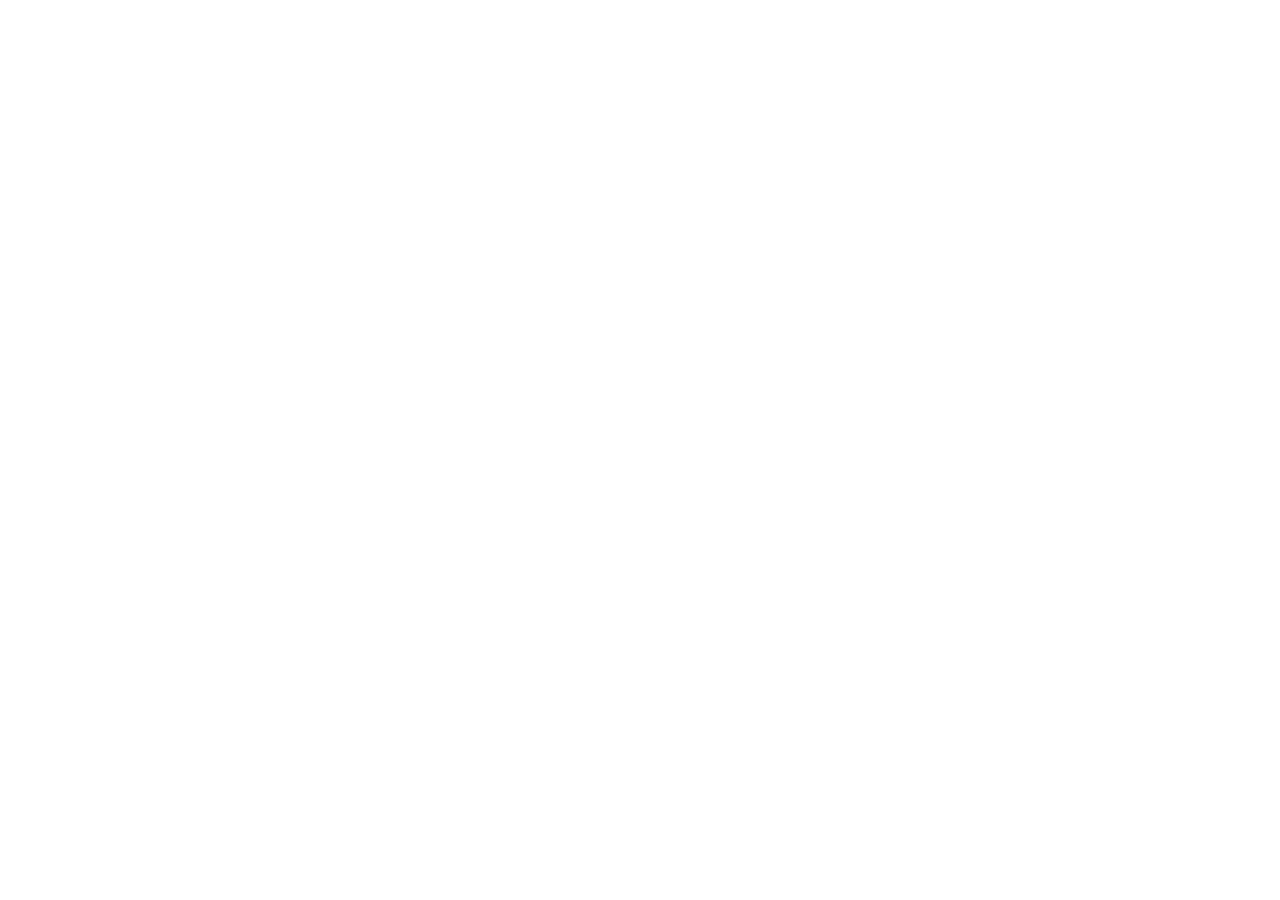
==== commit cdebcc70: "Add Google Tag" ====
--- a/index.html
+++ b/index.html
@@ -1,6 +1,16 @@
 <!doctype html>
 <html lang="en">
   <head>
+    <!-- Google tag (gtag.js) -->
+    <script async src="https://www.googletagmanager.com/gtag/js?id=G-HGEKEHR3VY"></script>
+    <script>
+      window.dataLayer = window.dataLayer || [];
+      function gtag(){dataLayer.push(arguments);}
+      gtag('js', new Date());
+
+      gtag('config', 'G-HGEKEHR3VY');
+    </script>
+    
     <meta charset="UTF-8" />
     <meta name="viewport" content="width=device-width, initial-scale=1.0" />
     <link rel="icon" href="/favicon.png" type="image/png">
@@ -13,11 +23,10 @@
     <meta property="og:description" content="Revolutionary AI-powered platform for comprehensive GRC audits and compliance management by GHB-EMEA" />
     <meta property="og:type" content="website" />
     <meta property="og:image" content="/muhkam-logo-new.png" />
-    <script type="module" crossorigin src="/assets/index-C6t7Ph_0.js"></script>
-    <link rel="stylesheet" crossorigin href="/assets/index-BjPy0L3t.css">
   </head>
 
   <body>
     <div id="root"></div>
+    <script type="module" src="/src/main.tsx"></script>
   </body>
 </html>
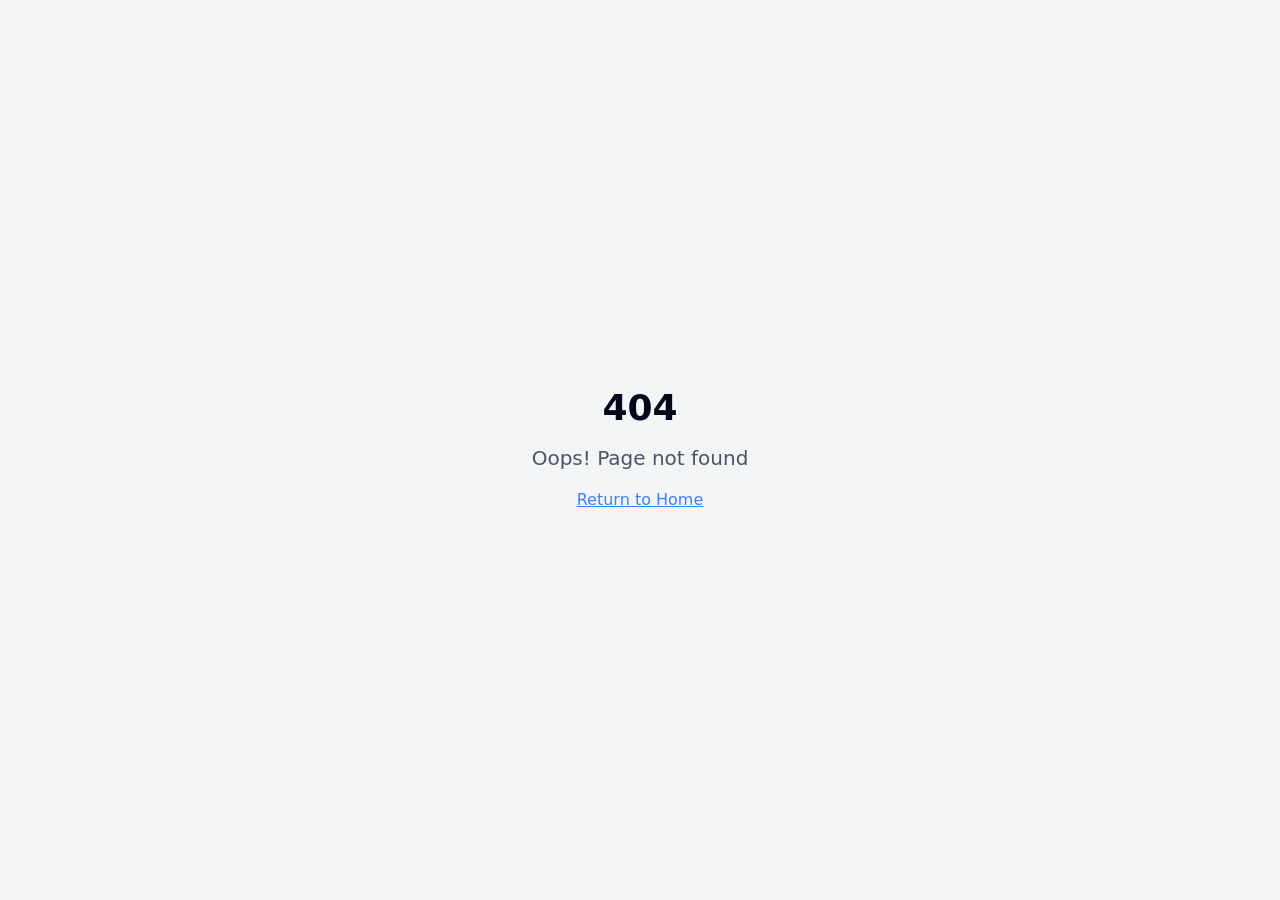
==== commit 63490235: "deploy: f64b674a92b430aeb5ab61b109fc186366298e3a" ====
--- a/index.html
+++ b/index.html
@@ -23,10 +23,11 @@
     <meta property="og:description" content="Revolutionary AI-powered platform for comprehensive GRC audits and compliance management by GHB-EMEA" />
     <meta property="og:type" content="website" />
     <meta property="og:image" content="/muhkam-logo-new.png" />
+    <script type="module" crossorigin src="/assets/index-Lb4vumvv.js"></script>
+    <link rel="stylesheet" crossorigin href="/assets/index-QvPbo8PU.css">
   </head>
 
   <body>
     <div id="root"></div>
-    <script type="module" src="/src/main.tsx"></script>
   </body>
 </html>
--- a/assets/index-QvPbo8PU.css
+++ b/assets/index-QvPbo8PU.css
@@ -0,0 +1 @@
+*,:before,:after{--tw-border-spacing-x: 0;--tw-border-spacing-y: 0;--tw-translate-x: 0;--tw-translate-y: 0;--tw-rotate: 0;--tw-skew-x: 0;--tw-skew-y: 0;--tw-scale-x: 1;--tw-scale-y: 1;--tw-pan-x: ;--tw-pan-y: ;--tw-pinch-zoom: ;--tw-scroll-snap-strictness: proximity;--tw-gradient-from-position: ;--tw-gradient-via-position: ;--tw-gradient-to-position: ;--tw-ordinal: ;--tw-slashed-zero: ;--tw-numeric-figure: ;--tw-numeric-spacing: ;--tw-numeric-fraction: ;--tw-ring-inset: ;--tw-ring-offset-width: 0px;--tw-ring-offset-color: #fff;--tw-ring-color: rgb(59 130 246 / .5);--tw-ring-offset-shadow: 0 0 #0000;--tw-ring-shadow: 0 0 #0000;--tw-shadow: 0 0 #0000;--tw-shadow-colored: 0 0 #0000;--tw-blur: ;--tw-brightness: ;--tw-contrast: ;--tw-grayscale: ;--tw-hue-rotate: ;--tw-invert: ;--tw-saturate: ;--tw-sepia: ;--tw-drop-shadow: ;--tw-backdrop-blur: ;--tw-backdrop-brightness: ;--tw-backdrop-contrast: ;--tw-backdrop-grayscale: ;--tw-backdrop-hue-rotate: ;--tw-backdrop-invert: ;--tw-backdrop-opacity: ;--tw-backdrop-saturate: ;--tw-backdrop-sepia: ;--tw-contain-size: ;--tw-contain-layout: ;--tw-contain-paint: ;--tw-contain-style: }::backdrop{--tw-border-spacing-x: 0;--tw-border-spacing-y: 0;--tw-translate-x: 0;--tw-translate-y: 0;--tw-rotate: 0;--tw-skew-x: 0;--tw-skew-y: 0;--tw-scale-x: 1;--tw-scale-y: 1;--tw-pan-x: ;--tw-pan-y: ;--tw-pinch-zoom: ;--tw-scroll-snap-strictness: proximity;--tw-gradient-from-position: ;--tw-gradient-via-position: ;--tw-gradient-to-position: ;--tw-ordinal: ;--tw-slashed-zero: ;--tw-numeric-figure: ;--tw-numeric-spacing: ;--tw-numeric-fraction: ;--tw-ring-inset: ;--tw-ring-offset-width: 0px;--tw-ring-offset-color: #fff;--tw-ring-color: rgb(59 130 246 / .5);--tw-ring-offset-shadow: 0 0 #0000;--tw-ring-shadow: 0 0 #0000;--tw-shadow: 0 0 #0000;--tw-shadow-colored: 0 0 #0000;--tw-blur: ;--tw-brightness: ;--tw-contrast: ;--tw-grayscale: ;--tw-hue-rotate: ;--tw-invert: ;--tw-saturate: ;--tw-sepia: ;--tw-drop-shadow: ;--tw-backdrop-blur: ;--tw-backdrop-brightness: ;--tw-backdrop-contrast: ;--tw-backdrop-grayscale: ;--tw-backdrop-hue-rotate: ;--tw-backdrop-invert: ;--tw-backdrop-opacity: ;--tw-backdrop-saturate: ;--tw-backdrop-sepia: ;--tw-contain-size: ;--tw-contain-layout: ;--tw-contain-paint: ;--tw-contain-style: }*,:before,:after{box-sizing:border-box;border-width:0;border-style:solid;border-color:#e5e7eb}:before,:after{--tw-content: ""}html,:host{line-height:1.5;-webkit-text-size-adjust:100%;-moz-tab-size:4;-o-tab-size:4;tab-size:4;font-family:ui-sans-serif,system-ui,sans-serif,"Apple Color Emoji","Segoe UI Emoji",Segoe UI Symbol,"Noto Color Emoji";font-feature-settings:normal;font-variation-settings:normal;-webkit-tap-highlight-color:transparent}body{margin:0;line-height:inherit}hr{height:0;color:inherit;border-top-width:1px}abbr:where([title]){-webkit-text-decoration:underline dotted;text-decoration:underline dotted}h1,h2,h3,h4,h5,h6{font-size:inherit;font-weight:inherit}a{color:inherit;text-decoration:inherit}b,strong{font-weight:bolder}code,kbd,samp,pre{font-family:ui-monospace,SFMono-Regular,Menlo,Monaco,Consolas,Liberation Mono,Courier New,monospace;font-feature-settings:normal;font-variation-settings:normal;font-size:1em}small{font-size:80%}sub,sup{font-size:75%;line-height:0;position:relative;vertical-align:baseline}sub{bottom:-.25em}sup{top:-.5em}table{text-indent:0;border-color:inherit;border-collapse:collapse}button,input,optgroup,select,textarea{font-family:inherit;font-feature-settings:inherit;font-variation-settings:inherit;font-size:100%;font-weight:inherit;line-height:inherit;letter-spacing:inherit;color:inherit;margin:0;padding:0}button,select{text-transform:none}button,input:where([type=button]),input:where([type=reset]),input:where([type=submit]){-webkit-appearance:button;background-color:transparent;background-image:none}:-moz-focusring{outline:auto}:-moz-ui-invalid{box-shadow:none}progress{vertical-align:baseline}::-webkit-inner-spin-button,::-webkit-outer-spin-button{height:auto}[type=search]{-webkit-appearance:textfield;outline-offset:-2px}::-webkit-search-decoration{-webkit-appearance:none}::-webkit-file-upload-button{-webkit-appearance:button;font:inherit}summary{display:list-item}blockquote,dl,dd,h1,h2,h3,h4,h5,h6,hr,figure,p,pre{margin:0}fieldset{margin:0;padding:0}legend{padding:0}ol,ul,menu{list-style:none;margin:0;padding:0}dialog{padding:0}textarea{resize:vertical}input::-moz-placeholder,textarea::-moz-placeholder{opacity:1;color:#9ca3af}input::placeholder,textarea::placeholder{opacity:1;color:#9ca3af}button,[role=button]{cursor:pointer}:disabled{cursor:default}img,svg,video,canvas,audio,iframe,embed,object{display:block;vertical-align:middle}img,video{max-width:100%;height:auto}[hidden]:where(:not([hidden=until-found])){display:none}:root{--background: 0 0% 98%;--foreground: 222.2 84% 4.9%;--card: 0 0% 100%;--card-foreground: 222.2 84% 4.9%;--popover: 0 0% 100%;--popover-foreground: 222.2 84% 4.9%;--primary: 222.2 47.4% 11.2%;--primary-foreground: 210 40% 98%;--secondary: 210 40% 96.1%;--secondary-foreground: 222.2 47.4% 11.2%;--muted: 210 40% 96.1%;--muted-foreground: 215.4 16.3% 46.9%;--accent: 210 40% 96.1%;--accent-foreground: 222.2 47.4% 11.2%;--destructive: 0 84.2% 60.2%;--destructive-foreground: 210 40% 98%;--border: 214.3 31.8% 91.4%;--input: 214.3 31.8% 91.4%;--ring: 222.2 84% 4.9%;--radius: .5rem;--sidebar-background: 0 0% 98%;--sidebar-foreground: 240 5.3% 26.1%;--sidebar-primary: 240 5.9% 10%;--sidebar-primary-foreground: 0 0% 98%;--sidebar-accent: 240 4.8% 95.9%;--sidebar-accent-foreground: 240 5.9% 10%;--sidebar-border: 220 13% 91%;--sidebar-ring: 217.2 91.2% 59.8%}.dark{--background: 222.2 84% 4.9%;--foreground: 210 40% 98%;--card: 222.2 84% 4.9%;--card-foreground: 210 40% 98%;--popover: 222.2 84% 4.9%;--popover-foreground: 210 40% 98%;--primary: 210 40% 98%;--primary-foreground: 222.2 47.4% 11.2%;--secondary: 217.2 32.6% 17.5%;--secondary-foreground: 210 40% 98%;--muted: 217.2 32.6% 17.5%;--muted-foreground: 215 20.2% 65.1%;--accent: 217.2 32.6% 17.5%;--accent-foreground: 210 40% 98%;--destructive: 0 62.8% 30.6%;--destructive-foreground: 210 40% 98%;--border: 217.2 32.6% 17.5%;--input: 217.2 32.6% 17.5%;--ring: 212.7 26.8% 83.9%;--sidebar-background: 240 5.9% 10%;--sidebar-foreground: 240 4.8% 95.9%;--sidebar-primary: 224.3 76.3% 48%;--sidebar-primary-foreground: 0 0% 100%;--sidebar-accent: 240 3.7% 15.9%;--sidebar-accent-foreground: 240 4.8% 95.9%;--sidebar-border: 240 3.7% 15.9%;--sidebar-ring: 217.2 91.2% 59.8%}*{border-color:hsl(var(--border))}body{background-color:hsl(var(--background));color:hsl(var(--foreground))}.container{width:100%;margin-right:auto;margin-left:auto;padding-right:2rem;padding-left:2rem}@media (min-width: 1400px){.container{max-width:1400px}}.sr-only{position:absolute;width:1px;height:1px;padding:0;margin:-1px;overflow:hidden;clip:rect(0,0,0,0);white-space:nowrap;border-width:0}.pointer-events-none{pointer-events:none}.pointer-events-auto{pointer-events:auto}.visible{visibility:visible}.invisible{visibility:hidden}.static{position:static}.fixed{position:fixed}.absolute{position:absolute}.relative{position:relative}.inset-0{top:0;right:0;bottom:0;left:0}.inset-x-0{left:0;right:0}.inset-y-0{top:0;bottom:0}.-bottom-12{bottom:-3rem}.-left-12{left:-3rem}.-right-12{right:-3rem}.-top-12{top:-3rem}.-top-5{top:-1.25rem}.bottom-0{bottom:0}.bottom-\[104px\]{bottom:104px}.left-0{left:0}.left-1{left:.25rem}.left-1\/2{left:50%}.left-2{left:.5rem}.left-2\/4{left:50%}.left-\[114px\]{left:114px}.left-\[251px\]{left:251px}.left-\[50\%\]{left:50%}.right-0{right:0}.right-1{right:.25rem}.right-10{right:2.5rem}.right-2{right:.5rem}.right-3{right:.75rem}.right-4{right:1rem}.right-\[137px\]{right:137px}.top-0{top:0}.top-1\.5{top:.375rem}.top-1\/2{top:50%}.top-2{top:.5rem}.top-2\/4{top:50%}.top-28{top:7rem}.top-3\.5{top:.875rem}.top-4{top:1rem}.top-\[1px\]{top:1px}.top-\[216px\]{top:216px}.top-\[50\%\]{top:50%}.top-\[60\%\]{top:60%}.top-full{top:100%}.z-0{z-index:0}.z-10{z-index:10}.z-20{z-index:20}.z-50{z-index:50}.z-\[100\]{z-index:100}.z-\[1\]{z-index:1}.z-\[2\]{z-index:2}.col-span-1{grid-column:span 1 / span 1}.-mx-1{margin-left:-.25rem;margin-right:-.25rem}.mx-2{margin-left:.5rem;margin-right:.5rem}.mx-3\.5{margin-left:.875rem;margin-right:.875rem}.mx-8{margin-left:2rem;margin-right:2rem}.mx-auto{margin-left:auto;margin-right:auto}.my-0\.5{margin-top:.125rem;margin-bottom:.125rem}.my-1{margin-top:.25rem;margin-bottom:.25rem}.-ml-4{margin-left:-1rem}.-mt-4{margin-top:-1rem}.mb-1{margin-bottom:.25rem}.mb-12{margin-bottom:3rem}.mb-16{margin-bottom:4rem}.mb-2{margin-bottom:.5rem}.mb-3{margin-bottom:.75rem}.mb-4{margin-bottom:1rem}.mb-6{margin-bottom:1.5rem}.mb-8{margin-bottom:2rem}.ml-1{margin-left:.25rem}.ml-auto{margin-left:auto}.mr-2{margin-right:.5rem}.mr-4{margin-right:1rem}.mt-1\.5{margin-top:.375rem}.mt-16{margin-top:4rem}.mt-2{margin-top:.5rem}.mt-24{margin-top:6rem}.mt-3{margin-top:.75rem}.mt-4{margin-top:1rem}.mt-5{margin-top:1.25rem}.mt-8{margin-top:2rem}.mt-auto{margin-top:auto}.block{display:block}.inline-block{display:inline-block}.flex{display:flex}.inline-flex{display:inline-flex}.table{display:table}.grid{display:grid}.hidden{display:none}.aspect-\[1\.77\]{aspect-ratio:1.77}.aspect-\[16\/6\]{aspect-ratio:16/6}.aspect-\[1\]{aspect-ratio:1}.aspect-square{aspect-ratio:1 / 1}.aspect-video{aspect-ratio:16 / 9}.size-4{width:1rem;height:1rem}.h-1\.5{height:.375rem}.h-10{height:2.5rem}.h-11{height:2.75rem}.h-12{height:3rem}.h-16{height:4rem}.h-2{height:.5rem}.h-2\.5{height:.625rem}.h-3{height:.75rem}.h-3\.5{height:.875rem}.h-32{height:8rem}.h-4{height:1rem}.h-5{height:1.25rem}.h-6{height:1.5rem}.h-7{height:1.75rem}.h-8{height:2rem}.h-9{height:2.25rem}.h-\[120px\]{height:120px}.h-\[133px\]{height:133px}.h-\[1px\]{height:1px}.h-\[24px\]{height:24px}.h-\[275px\]{height:275px}.h-\[28px\]{height:28px}.h-\[32px\]{height:32px}.h-\[349px\]{height:349px}.h-\[450px\]{height:450px}.h-\[930px\]{height:930px}.h-\[977px\]{height:977px}.h-\[9px\]{height:9px}.h-\[var\(--radix-navigation-menu-viewport-height\)\]{height:var(--radix-navigation-menu-viewport-height)}.h-\[var\(--radix-select-trigger-height\)\]{height:var(--radix-select-trigger-height)}.h-auto{height:auto}.h-full{height:100%}.h-px{height:1px}.h-svh{height:100svh}.max-h-96{max-height:24rem}.max-h-\[300px\]{max-height:300px}.max-h-screen{max-height:100vh}.min-h-0{min-height:0px}.min-h-\[356px\]{min-height:356px}.min-h-\[400px\]{min-height:400px}.min-h-\[80px\]{min-height:80px}.min-h-px{min-height:1px}.min-h-screen{min-height:100vh}.min-h-svh{min-height:100svh}.w-0{width:0px}.w-1{width:.25rem}.w-10{width:2.5rem}.w-11{width:2.75rem}.w-12{width:3rem}.w-16{width:4rem}.w-2{width:.5rem}.w-2\.5{width:.625rem}.w-2\/3{width:66.666667%}.w-2\/5{width:40%}.w-3{width:.75rem}.w-3\.5{width:.875rem}.w-3\/4{width:75%}.w-3\/5{width:60%}.w-4{width:1rem}.w-5{width:1.25rem}.w-6{width:1.5rem}.w-64{width:16rem}.w-7{width:1.75rem}.w-72{width:18rem}.w-8{width:2rem}.w-9{width:2.25rem}.w-\[--sidebar-width\]{width:var(--sidebar-width)}.w-\[100px\]{width:100px}.w-\[120px\]{width:120px}.w-\[1280px\]{width:1280px}.w-\[137px\]{width:137px}.w-\[1px\]{width:1px}.w-\[24px\]{width:24px}.w-\[28px\]{width:28px}.w-\[32px\]{width:32px}.w-\[450px\]{width:450px}.w-\[714px\]{width:714px}.w-\[768px\]{width:768px}.w-\[930px\]{width:930px}.w-\[9px\]{width:9px}.w-auto{width:auto}.w-full{width:100%}.w-max{width:-moz-max-content;width:max-content}.w-px{width:1px}.min-w-0{min-width:0px}.min-w-5{min-width:1.25rem}.min-w-60{min-width:15rem}.min-w-\[12rem\]{min-width:12rem}.min-w-\[8rem\]{min-width:8rem}.min-w-\[var\(--radix-select-trigger-width\)\]{min-width:var(--radix-select-trigger-width)}.max-w-2xl{max-width:42rem}.max-w-3xl{max-width:48rem}.max-w-4xl{max-width:56rem}.max-w-5xl{max-width:64rem}.max-w-6xl{max-width:72rem}.max-w-7xl{max-width:80rem}.max-w-\[--skeleton-width\]{max-width:var(--skeleton-width)}.max-w-\[1280px\]{max-width:1280px}.max-w-\[300px\]{max-width:300px}.max-w-\[388px\]{max-width:388px}.max-w-\[400px\]{max-width:400px}.max-w-\[600px\]{max-width:600px}.max-w-\[800px\]{max-width:800px}.max-w-\[815px\]{max-width:815px}.max-w-full{max-width:100%}.max-w-lg{max-width:32rem}.max-w-max{max-width:-moz-max-content;max-width:max-content}.max-w-none{max-width:none}.max-w-screen-xl{max-width:1280px}.max-w-sm{max-width:24rem}.max-w-xs{max-width:20rem}.flex-1{flex:1 1 0%}.flex-\[1_0_0\]{flex:1 0 0}.flex-shrink-0{flex-shrink:0}.shrink{flex-shrink:1}.shrink-0{flex-shrink:0}.flex-grow,.grow{flex-grow:1}.grow-0{flex-grow:0}.basis-\[0\%\]{flex-basis:0%}.basis-full{flex-basis:100%}.caption-bottom{caption-side:bottom}.border-collapse{border-collapse:collapse}.-translate-x-1\/2,.-translate-x-2\/4{--tw-translate-x: -50%;transform:translate(var(--tw-translate-x),var(--tw-translate-y)) rotate(var(--tw-rotate)) skew(var(--tw-skew-x)) skewY(var(--tw-skew-y)) scaleX(var(--tw-scale-x)) scaleY(var(--tw-scale-y))}.-translate-x-px{--tw-translate-x: -1px;transform:translate(var(--tw-translate-x),var(--tw-translate-y)) rotate(var(--tw-rotate)) skew(var(--tw-skew-x)) skewY(var(--tw-skew-y)) scaleX(var(--tw-scale-x)) scaleY(var(--tw-scale-y))}.-translate-y-1\/2,.-translate-y-2\/4{--tw-translate-y: -50%;transform:translate(var(--tw-translate-x),var(--tw-translate-y)) rotate(var(--tw-rotate)) skew(var(--tw-skew-x)) skewY(var(--tw-skew-y)) scaleX(var(--tw-scale-x)) scaleY(var(--tw-scale-y))}.translate-x-\[-50\%\]{--tw-translate-x: -50%;transform:translate(var(--tw-translate-x),var(--tw-translate-y)) rotate(var(--tw-rotate)) skew(var(--tw-skew-x)) skewY(var(--tw-skew-y)) scaleX(var(--tw-scale-x)) scaleY(var(--tw-scale-y))}.translate-x-px{--tw-translate-x: 1px;transform:translate(var(--tw-translate-x),var(--tw-translate-y)) rotate(var(--tw-rotate)) skew(var(--tw-skew-x)) skewY(var(--tw-skew-y)) scaleX(var(--tw-scale-x)) scaleY(var(--tw-scale-y))}.translate-y-\[-50\%\]{--tw-translate-y: -50%;transform:translate(var(--tw-translate-x),var(--tw-translate-y)) rotate(var(--tw-rotate)) skew(var(--tw-skew-x)) skewY(var(--tw-skew-y)) scaleX(var(--tw-scale-x)) scaleY(var(--tw-scale-y))}.rotate-45{--tw-rotate: 45deg;transform:translate(var(--tw-translate-x),var(--tw-translate-y)) rotate(var(--tw-rotate)) skew(var(--tw-skew-x)) skewY(var(--tw-skew-y)) scaleX(var(--tw-scale-x)) scaleY(var(--tw-scale-y))}.rotate-90{--tw-rotate: 90deg;transform:translate(var(--tw-translate-x),var(--tw-translate-y)) rotate(var(--tw-rotate)) skew(var(--tw-skew-x)) skewY(var(--tw-skew-y)) scaleX(var(--tw-scale-x)) scaleY(var(--tw-scale-y))}.transform{transform:translate(var(--tw-translate-x),var(--tw-translate-y)) rotate(var(--tw-rotate)) skew(var(--tw-skew-x)) skewY(var(--tw-skew-y)) scaleX(var(--tw-scale-x)) scaleY(var(--tw-scale-y))}@keyframes pulse{50%{opacity:.5}}.animate-pulse{animation:pulse 2s cubic-bezier(.4,0,.6,1) infinite}.cursor-default{cursor:default}.cursor-pointer{cursor:pointer}.touch-none{touch-action:none}.select-none{-webkit-user-select:none;-moz-user-select:none;user-select:none}.list-decimal{list-style-type:decimal}.list-disc{list-style-type:disc}.list-none{list-style-type:none}.grid-cols-1{grid-template-columns:repeat(1,minmax(0,1fr))}.grid-cols-2{grid-template-columns:repeat(2,minmax(0,1fr))}.flex-row{flex-direction:row}.flex-row-reverse{flex-direction:row-reverse}.flex-col{flex-direction:column}.flex-col-reverse{flex-direction:column-reverse}.flex-wrap{flex-wrap:wrap}.items-start{align-items:flex-start}.items-end{align-items:flex-end}.items-center{align-items:center}.items-stretch{align-items:stretch}.justify-center{justify-content:center}.justify-between{justify-content:space-between}.justify-items-center{justify-items:center}.gap-1{gap:.25rem}.gap-1\.5{gap:.375rem}.gap-10{gap:2.5rem}.gap-12{gap:3rem}.gap-2{gap:.5rem}.gap-2\.5{gap:.625rem}.gap-20{gap:5rem}.gap-3{gap:.75rem}.gap-4{gap:1rem}.gap-5{gap:1.25rem}.gap-6{gap:1.5rem}.gap-8{gap:2rem}.gap-\[30px\]{gap:30px}.space-x-1>:not([hidden])~:not([hidden]){--tw-space-x-reverse: 0;margin-right:calc(.25rem * var(--tw-space-x-reverse));margin-left:calc(.25rem * calc(1 - var(--tw-space-x-reverse)))}.space-x-2>:not([hidden])~:not([hidden]){--tw-space-x-reverse: 0;margin-right:calc(.5rem * var(--tw-space-x-reverse));margin-left:calc(.5rem * calc(1 - var(--tw-space-x-reverse)))}.space-x-4>:not([hidden])~:not([hidden]){--tw-space-x-reverse: 0;margin-right:calc(1rem * var(--tw-space-x-reverse));margin-left:calc(1rem * calc(1 - var(--tw-space-x-reverse)))}.space-y-1>:not([hidden])~:not([hidden]){--tw-space-y-reverse: 0;margin-top:calc(.25rem * calc(1 - var(--tw-space-y-reverse)));margin-bottom:calc(.25rem * var(--tw-space-y-reverse))}.space-y-1\.5>:not([hidden])~:not([hidden]){--tw-space-y-reverse: 0;margin-top:calc(.375rem * calc(1 - var(--tw-space-y-reverse)));margin-bottom:calc(.375rem * var(--tw-space-y-reverse))}.space-y-12>:not([hidden])~:not([hidden]){--tw-space-y-reverse: 0;margin-top:calc(3rem * calc(1 - var(--tw-space-y-reverse)));margin-bottom:calc(3rem * var(--tw-space-y-reverse))}.space-y-2>:not([hidden])~:not([hidden]){--tw-space-y-reverse: 0;margin-top:calc(.5rem * calc(1 - var(--tw-space-y-reverse)));margin-bottom:calc(.5rem * var(--tw-space-y-reverse))}.space-y-4>:not([hidden])~:not([hidden]){--tw-space-y-reverse: 0;margin-top:calc(1rem * calc(1 - var(--tw-space-y-reverse)));margin-bottom:calc(1rem * var(--tw-space-y-reverse))}.space-y-6>:not([hidden])~:not([hidden]){--tw-space-y-reverse: 0;margin-top:calc(1.5rem * calc(1 - var(--tw-space-y-reverse)));margin-bottom:calc(1.5rem * var(--tw-space-y-reverse))}.self-center{align-self:center}.self-stretch{align-self:stretch}.overflow-auto{overflow:auto}.overflow-hidden{overflow:hidden}.overflow-y-auto{overflow-y:auto}.overflow-x-hidden{overflow-x:hidden}.whitespace-nowrap{white-space:nowrap}.break-words{overflow-wrap:break-word}.rounded-2xl{border-radius:1rem}.rounded-3xl{border-radius:1.5rem}.rounded-\[0_0_0_30px\]{border-radius:0 0 0 30px}.rounded-\[1\.5px\]{border-radius:1.5px}.rounded-\[14px\]{border-radius:14px}.rounded-\[2px\]{border-radius:2px}.rounded-\[50\%\]{border-radius:50%}.rounded-\[inherit\]{border-radius:inherit}.rounded-full{border-radius:9999px}.rounded-lg{border-radius:var(--radius)}.rounded-md{border-radius:calc(var(--radius) - 2px)}.rounded-sm{border-radius:calc(var(--radius) - 4px)}.rounded-xl{border-radius:.75rem}.rounded-t-\[10px\]{border-top-left-radius:10px;border-top-right-radius:10px}.rounded-tl-sm{border-top-left-radius:calc(var(--radius) - 4px)}.border{border-width:1px}.border-2{border-width:2px}.border-4{border-width:4px}.border-\[1\.5px\]{border-width:1.5px}.border-y{border-top-width:1px;border-bottom-width:1px}.border-b{border-bottom-width:1px}.border-l{border-left-width:1px}.border-r{border-right-width:1px}.border-t{border-top-width:1px}.border-solid{border-style:solid}.border-dashed{border-style:dashed}.border-none{border-style:none}.border-\[\#E1DBD1\]{--tw-border-opacity: 1;border-color:rgb(225 219 209 / var(--tw-border-opacity, 1))}.border-\[--color-border\]{border-color:var(--color-border)}.border-\[rgba\(37\,99\,235\,0\.80\)\]{border-color:#2563ebcc}.border-blue-200\/30{border-color:#bfdbfe4d}.border-border{border-color:hsl(var(--border))}.border-border\/50{border-color:hsl(var(--border) / .5)}.border-destructive{border-color:hsl(var(--destructive))}.border-destructive\/50{border-color:hsl(var(--destructive) / .5)}.border-gray-100{--tw-border-opacity: 1;border-color:rgb(243 244 246 / var(--tw-border-opacity, 1))}.border-gray-200{--tw-border-opacity: 1;border-color:rgb(229 231 235 / var(--tw-border-opacity, 1))}.border-input{border-color:hsl(var(--input))}.border-primary{border-color:hsl(var(--primary))}.border-sidebar-border{border-color:hsl(var(--sidebar-border))}.border-transparent{border-color:transparent}.border-white\/20{border-color:#fff3}.border-l-transparent{border-left-color:transparent}.border-t-\[\#E1DBD1\]{--tw-border-opacity: 1;border-top-color:rgb(225 219 209 / var(--tw-border-opacity, 1))}.border-t-transparent{border-top-color:transparent}.bg-\[\#0A5180\]{--tw-bg-opacity: 1;background-color:rgb(10 81 128 / var(--tw-bg-opacity, 1))}.bg-\[\#AAB3C3\]{--tw-bg-opacity: 1;background-color:rgb(170 179 195 / var(--tw-bg-opacity, 1))}.bg-\[\#EEEBE5\]{--tw-bg-opacity: 1;background-color:rgb(238 235 229 / var(--tw-bg-opacity, 1))}.bg-\[\#F7F6F3\]{--tw-bg-opacity: 1;background-color:rgb(247 246 243 / var(--tw-bg-opacity, 1))}.bg-\[--color-bg\]{background-color:var(--color-bg)}.bg-\[rgba\(233\,234\,235\,1\)\]{background-color:#e9eaeb}.bg-accent{background-color:hsl(var(--accent))}.bg-background{background-color:hsl(var(--background))}.bg-black\/20{background-color:#0003}.bg-black\/80{background-color:#000c}.bg-blue-600{--tw-bg-opacity: 1;background-color:rgb(37 99 235 / var(--tw-bg-opacity, 1))}.bg-border{background-color:hsl(var(--border))}.bg-card{background-color:hsl(var(--card))}.bg-destructive{background-color:hsl(var(--destructive))}.bg-foreground{background-color:hsl(var(--foreground))}.bg-gray-100{--tw-bg-opacity: 1;background-color:rgb(243 244 246 / var(--tw-bg-opacity, 1))}.bg-gray-200{--tw-bg-opacity: 1;background-color:rgb(229 231 235 / var(--tw-bg-opacity, 1))}.bg-gray-300{--tw-bg-opacity: 1;background-color:rgb(209 213 219 / var(--tw-bg-opacity, 1))}.bg-muted{background-color:hsl(var(--muted))}.bg-muted\/50{background-color:hsl(var(--muted) / .5)}.bg-neutral-50{--tw-bg-opacity: 1;background-color:rgb(250 250 250 / var(--tw-bg-opacity, 1))}.bg-popover{background-color:hsl(var(--popover))}.bg-primary{background-color:hsl(var(--primary))}.bg-secondary{background-color:hsl(var(--secondary))}.bg-sidebar{background-color:hsl(var(--sidebar-background))}.bg-sidebar-border{background-color:hsl(var(--sidebar-border))}.bg-transparent{background-color:transparent}.bg-white{--tw-bg-opacity: 1;background-color:rgb(255 255 255 / var(--tw-bg-opacity, 1))}.bg-white\/80{background-color:#fffc}.bg-gradient-to-br{background-image:linear-gradient(to bottom right,var(--tw-gradient-stops))}.bg-gradient-to-r{background-image:linear-gradient(to right,var(--tw-gradient-stops))}.from-blue-400\/10{--tw-gradient-from: rgb(96 165 250 / .1) var(--tw-gradient-from-position);--tw-gradient-to: rgb(96 165 250 / 0) var(--tw-gradient-to-position);--tw-gradient-stops: var(--tw-gradient-from), var(--tw-gradient-to)}.from-blue-50\/80{--tw-gradient-from: rgb(239 246 255 / .8) var(--tw-gradient-from-position);--tw-gradient-to: rgb(239 246 255 / 0) var(--tw-gradient-to-position);--tw-gradient-stops: var(--tw-gradient-from), var(--tw-gradient-to)}.from-indigo-400\/10{--tw-gradient-from: rgb(129 140 248 / .1) var(--tw-gradient-from-position);--tw-gradient-to: rgb(129 140 248 / 0) var(--tw-gradient-to-position);--tw-gradient-stops: var(--tw-gradient-from), var(--tw-gradient-to)}.from-purple-400{--tw-gradient-from: #c084fc var(--tw-gradient-from-position);--tw-gradient-to: rgb(192 132 252 / 0) var(--tw-gradient-to-position);--tw-gradient-stops: var(--tw-gradient-from), var(--tw-gradient-to)}.from-purple-400\/10{--tw-gradient-from: rgb(192 132 252 / .1) var(--tw-gradient-from-position);--tw-gradient-to: rgb(192 132 252 / 0) var(--tw-gradient-to-position);--tw-gradient-stops: var(--tw-gradient-from), var(--tw-gradient-to)}.from-white\/20{--tw-gradient-from: rgb(255 255 255 / .2) var(--tw-gradient-from-position);--tw-gradient-to: rgb(255 255 255 / 0) var(--tw-gradient-to-position);--tw-gradient-stops: var(--tw-gradient-from), var(--tw-gradient-to)}.via-blue-500{--tw-gradient-to: rgb(59 130 246 / 0) var(--tw-gradient-to-position);--tw-gradient-stops: var(--tw-gradient-from), #3b82f6 var(--tw-gradient-via-position), var(--tw-gradient-to)}.to-blue-500\/10{--tw-gradient-to: rgb(59 130 246 / .1) var(--tw-gradient-to-position)}.to-indigo-100\/80{--tw-gradient-to: rgb(224 231 255 / .8) var(--tw-gradient-to-position)}.to-indigo-500\/10{--tw-gradient-to: rgb(99 102 241 / .1) var(--tw-gradient-to-position)}.to-purple-500\/10{--tw-gradient-to: rgb(168 85 247 / .1) var(--tw-gradient-to-position)}.to-purple-600{--tw-gradient-to: #9333ea var(--tw-gradient-to-position)}.to-white\/10{--tw-gradient-to: rgb(255 255 255 / .1) var(--tw-gradient-to-position)}.bg-clip-text{-webkit-background-clip:text;background-clip:text}.fill-current{fill:currentColor}.object-contain{-o-object-fit:contain;object-fit:contain}.object-cover{-o-object-fit:cover;object-fit:cover}.p-0{padding:0}.p-0\.5{padding:.125rem}.p-1{padding:.25rem}.p-16{padding:4rem}.p-2{padding:.5rem}.p-3{padding:.75rem}.p-4{padding:1rem}.p-6{padding:1.5rem}.p-8{padding:2rem}.p-\[1px\]{padding:1px}.p-\[72px\]{padding:72px}.p-\[77px\]{padding:77px}.px-0\.5{padding-left:.125rem;padding-right:.125rem}.px-1{padding-left:.25rem;padding-right:.25rem}.px-2{padding-left:.5rem;padding-right:.5rem}.px-2\.5{padding-left:.625rem;padding-right:.625rem}.px-20{padding-left:5rem;padding-right:5rem}.px-3{padding-left:.75rem;padding-right:.75rem}.px-4{padding-left:1rem;padding-right:1rem}.px-5{padding-left:1.25rem;padding-right:1.25rem}.px-6{padding-left:1.5rem;padding-right:1.5rem}.px-8{padding-left:2rem;padding-right:2rem}.py-0{padding-top:0;padding-bottom:0}.py-0\.5{padding-top:.125rem;padding-bottom:.125rem}.py-1{padding-top:.25rem;padding-bottom:.25rem}.py-1\.5{padding-top:.375rem;padding-bottom:.375rem}.py-12{padding-top:3rem;padding-bottom:3rem}.py-16{padding-top:4rem;padding-bottom:4rem}.py-2{padding-top:.5rem;padding-bottom:.5rem}.py-20{padding-top:5rem;padding-bottom:5rem}.py-24{padding-top:6rem;padding-bottom:6rem}.py-3{padding-top:.75rem;padding-bottom:.75rem}.py-4{padding-top:1rem;padding-bottom:1rem}.py-6{padding-top:1.5rem;padding-bottom:1.5rem}.py-8{padding-top:2rem;padding-bottom:2rem}.py-\[18px\]{padding-top:18px;padding-bottom:18px}.py-\[86px\]{padding-top:86px;padding-bottom:86px}.py-\[91px\]{padding-top:91px;padding-bottom:91px}.pb-0{padding-bottom:0}.pb-3{padding-bottom:.75rem}.pb-4{padding-bottom:1rem}.pl-2\.5{padding-left:.625rem}.pl-4{padding-left:1rem}.pl-6{padding-left:1.5rem}.pl-8{padding-left:2rem}.pr-2{padding-right:.5rem}.pr-2\.5{padding-right:.625rem}.pr-4{padding-right:1rem}.pr-8{padding-right:2rem}.pt-0{padding-top:0}.pt-1{padding-top:.25rem}.pt-20{padding-top:5rem}.pt-24{padding-top:6rem}.pt-3{padding-top:.75rem}.pt-4{padding-top:1rem}.pt-6{padding-top:1.5rem}.pt-8{padding-top:2rem}.text-left{text-align:left}.text-center{text-align:center}.text-justify{text-align:justify}.align-middle{vertical-align:middle}.font-mono{font-family:ui-monospace,SFMono-Regular,Menlo,Monaco,Consolas,Liberation Mono,Courier New,monospace}.text-2xl{font-size:1.5rem;line-height:2rem}.text-3xl{font-size:1.875rem;line-height:2.25rem}.text-4xl{font-size:2.25rem;line-height:2.5rem}.text-5xl{font-size:3rem;line-height:1}.text-\[0\.8rem\]{font-size:.8rem}.text-\[14px\]{font-size:14px}.text-base{font-size:1rem;line-height:1.5rem}.text-lg{font-size:1.125rem;line-height:1.75rem}.text-sm{font-size:.875rem;line-height:1.25rem}.text-xl{font-size:1.25rem;line-height:1.75rem}.text-xs{font-size:.75rem;line-height:1rem}.font-bold{font-weight:700}.font-medium{font-weight:500}.font-normal{font-weight:400}.font-semibold{font-weight:600}.not-italic{font-style:normal}.tabular-nums{--tw-numeric-spacing: tabular-nums;font-variant-numeric:var(--tw-ordinal) var(--tw-slashed-zero) var(--tw-numeric-figure) var(--tw-numeric-spacing) var(--tw-numeric-fraction)}.leading-6{line-height:1.5rem}.leading-8{line-height:2rem}.leading-9{line-height:2.25rem}.leading-\[27px\]{line-height:27px}.leading-\[30px\]{line-height:30px}.leading-\[44px\]{line-height:44px}.leading-\[72px\]{line-height:72px}.leading-none{line-height:1}.leading-relaxed{line-height:1.625}.leading-tight{line-height:1.25}.tracking-\[-0\.72px\]{letter-spacing:-.72px}.tracking-\[0\]{letter-spacing:0}.tracking-tight{letter-spacing:-.025em}.tracking-widest{letter-spacing:.1em}.text-\[\#0A5180\]{--tw-text-opacity: 1;color:rgb(10 81 128 / var(--tw-text-opacity, 1))}.text-\[\#181D27\]{--tw-text-opacity: 1;color:rgb(24 29 39 / var(--tw-text-opacity, 1))}.text-\[\#1A1A1A\]{--tw-text-opacity: 1;color:rgb(26 26 26 / var(--tw-text-opacity, 1))}.text-\[\#333333\],.text-\[\#333\]{--tw-text-opacity: 1;color:rgb(51 51 51 / var(--tw-text-opacity, 1))}.text-\[\#4D4D4D\]{--tw-text-opacity: 1;color:rgb(77 77 77 / var(--tw-text-opacity, 1))}.text-\[\#535862\]{--tw-text-opacity: 1;color:rgb(83 88 98 / var(--tw-text-opacity, 1))}.text-\[\#FDFDFC\]{--tw-text-opacity: 1;color:rgb(253 253 252 / var(--tw-text-opacity, 1))}.text-accent-foreground{color:hsl(var(--accent-foreground))}.text-black{--tw-text-opacity: 1;color:rgb(0 0 0 / var(--tw-text-opacity, 1))}.text-blue-200{--tw-text-opacity: 1;color:rgb(191 219 254 / var(--tw-text-opacity, 1))}.text-blue-500{--tw-text-opacity: 1;color:rgb(59 130 246 / var(--tw-text-opacity, 1))}.text-blue-600{--tw-text-opacity: 1;color:rgb(37 99 235 / var(--tw-text-opacity, 1))}.text-card-foreground{color:hsl(var(--card-foreground))}.text-current{color:currentColor}.text-destructive{color:hsl(var(--destructive))}.text-destructive-foreground{color:hsl(var(--destructive-foreground))}.text-foreground{color:hsl(var(--foreground))}.text-foreground\/50{color:hsl(var(--foreground) / .5)}.text-gray-400{--tw-text-opacity: 1;color:rgb(156 163 175 / var(--tw-text-opacity, 1))}.text-gray-600{--tw-text-opacity: 1;color:rgb(75 85 99 / var(--tw-text-opacity, 1))}.text-gray-700{--tw-text-opacity: 1;color:rgb(55 65 81 / var(--tw-text-opacity, 1))}.text-gray-800{--tw-text-opacity: 1;color:rgb(31 41 55 / var(--tw-text-opacity, 1))}.text-muted-foreground{color:hsl(var(--muted-foreground))}.text-popover-foreground{color:hsl(var(--popover-foreground))}.text-primary{color:hsl(var(--primary))}.text-primary-foreground{color:hsl(var(--primary-foreground))}.text-red-500{--tw-text-opacity: 1;color:rgb(239 68 68 / var(--tw-text-opacity, 1))}.text-secondary-foreground{color:hsl(var(--secondary-foreground))}.text-sidebar-foreground{color:hsl(var(--sidebar-foreground))}.text-sidebar-foreground\/70{color:hsl(var(--sidebar-foreground) / .7)}.text-transparent{color:transparent}.text-white{--tw-text-opacity: 1;color:rgb(255 255 255 / var(--tw-text-opacity, 1))}.underline{text-decoration-line:underline}.underline-offset-4{text-underline-offset:4px}.opacity-0{opacity:0}.opacity-20{opacity:.2}.opacity-50{opacity:.5}.opacity-60{opacity:.6}.opacity-70{opacity:.7}.opacity-90{opacity:.9}.shadow-2xl{--tw-shadow: 0 25px 50px -12px rgb(0 0 0 / .25);--tw-shadow-colored: 0 25px 50px -12px var(--tw-shadow-color);box-shadow:var(--tw-ring-offset-shadow, 0 0 #0000),var(--tw-ring-shadow, 0 0 #0000),var(--tw-shadow)}.shadow-\[0_0_0_1px_hsl\(var\(--sidebar-border\)\)\]{--tw-shadow: 0 0 0 1px hsl(var(--sidebar-border));--tw-shadow-colored: 0 0 0 1px var(--tw-shadow-color);box-shadow:var(--tw-ring-offset-shadow, 0 0 #0000),var(--tw-ring-shadow, 0 0 #0000),var(--tw-shadow)}.shadow-\[0_0_14px_4px_rgba\(255\,255\,255\,0\.50\)_inset\]{--tw-shadow: 0 0 14px 4px rgba(255,255,255,.5) inset;--tw-shadow-colored: inset 0 0 14px 4px var(--tw-shadow-color);box-shadow:var(--tw-ring-offset-shadow, 0 0 #0000),var(--tw-ring-shadow, 0 0 #0000),var(--tw-shadow)}.shadow-\[0_1px_2px_0_rgba\(10\,13\,18\,0\.05\)\]{--tw-shadow: 0 1px 2px 0 rgba(10,13,18,.05);--tw-shadow-colored: 0 1px 2px 0 var(--tw-shadow-color);box-shadow:var(--tw-ring-offset-shadow, 0 0 #0000),var(--tw-ring-shadow, 0 0 #0000),var(--tw-shadow)}.shadow-lg{--tw-shadow: 0 10px 15px -3px rgb(0 0 0 / .1), 0 4px 6px -4px rgb(0 0 0 / .1);--tw-shadow-colored: 0 10px 15px -3px var(--tw-shadow-color), 0 4px 6px -4px var(--tw-shadow-color);box-shadow:var(--tw-ring-offset-shadow, 0 0 #0000),var(--tw-ring-shadow, 0 0 #0000),var(--tw-shadow)}.shadow-md{--tw-shadow: 0 4px 6px -1px rgb(0 0 0 / .1), 0 2px 4px -2px rgb(0 0 0 / .1);--tw-shadow-colored: 0 4px 6px -1px var(--tw-shadow-color), 0 2px 4px -2px var(--tw-shadow-color);box-shadow:var(--tw-ring-offset-shadow, 0 0 #0000),var(--tw-ring-shadow, 0 0 #0000),var(--tw-shadow)}.shadow-none{--tw-shadow: 0 0 #0000;--tw-shadow-colored: 0 0 #0000;box-shadow:var(--tw-ring-offset-shadow, 0 0 #0000),var(--tw-ring-shadow, 0 0 #0000),var(--tw-shadow)}.shadow-sm{--tw-shadow: 0 1px 2px 0 rgb(0 0 0 / .05);--tw-shadow-colored: 0 1px 2px 0 var(--tw-shadow-color);box-shadow:var(--tw-ring-offset-shadow, 0 0 #0000),var(--tw-ring-shadow, 0 0 #0000),var(--tw-shadow)}.shadow-xl{--tw-shadow: 0 20px 25px -5px rgb(0 0 0 / .1), 0 8px 10px -6px rgb(0 0 0 / .1);--tw-shadow-colored: 0 20px 25px -5px var(--tw-shadow-color), 0 8px 10px -6px var(--tw-shadow-color);box-shadow:var(--tw-ring-offset-shadow, 0 0 #0000),var(--tw-ring-shadow, 0 0 #0000),var(--tw-shadow)}.outline-none{outline:2px solid transparent;outline-offset:2px}.outline{outline-style:solid}.ring-0{--tw-ring-offset-shadow: var(--tw-ring-inset) 0 0 0 var(--tw-ring-offset-width) var(--tw-ring-offset-color);--tw-ring-shadow: var(--tw-ring-inset) 0 0 0 calc(0px + var(--tw-ring-offset-width)) var(--tw-ring-color);box-shadow:var(--tw-ring-offset-shadow),var(--tw-ring-shadow),var(--tw-shadow, 0 0 #0000)}.ring-2{--tw-ring-offset-shadow: var(--tw-ring-inset) 0 0 0 var(--tw-ring-offset-width) var(--tw-ring-offset-color);--tw-ring-shadow: var(--tw-ring-inset) 0 0 0 calc(2px + var(--tw-ring-offset-width)) var(--tw-ring-color);box-shadow:var(--tw-ring-offset-shadow),var(--tw-ring-shadow),var(--tw-shadow, 0 0 #0000)}.ring-ring{--tw-ring-color: hsl(var(--ring))}.ring-sidebar-ring{--tw-ring-color: hsl(var(--sidebar-ring))}.ring-offset-background{--tw-ring-offset-color: hsl(var(--background))}.brightness-75{--tw-brightness: brightness(.75);filter:var(--tw-blur) var(--tw-brightness) var(--tw-contrast) var(--tw-grayscale) var(--tw-hue-rotate) var(--tw-invert) var(--tw-saturate) var(--tw-sepia) var(--tw-drop-shadow)}.contrast-125{--tw-contrast: contrast(1.25);filter:var(--tw-blur) var(--tw-brightness) var(--tw-contrast) var(--tw-grayscale) var(--tw-hue-rotate) var(--tw-invert) var(--tw-saturate) var(--tw-sepia) var(--tw-drop-shadow)}.drop-shadow-\[0_0_8px_rgba\(147\,197\,253\,0\.8\)\]{--tw-drop-shadow: drop-shadow(0 0 8px rgba(147,197,253,.8));filter:var(--tw-blur) var(--tw-brightness) var(--tw-contrast) var(--tw-grayscale) var(--tw-hue-rotate) var(--tw-invert) var(--tw-saturate) var(--tw-sepia) var(--tw-drop-shadow)}.filter{filter:var(--tw-blur) var(--tw-brightness) var(--tw-contrast) var(--tw-grayscale) var(--tw-hue-rotate) var(--tw-invert) var(--tw-saturate) var(--tw-sepia) var(--tw-drop-shadow)}.backdrop-blur-md{--tw-backdrop-blur: blur(12px);-webkit-backdrop-filter:var(--tw-backdrop-blur) var(--tw-backdrop-brightness) var(--tw-backdrop-contrast) var(--tw-backdrop-grayscale) var(--tw-backdrop-hue-rotate) var(--tw-backdrop-invert) var(--tw-backdrop-opacity) var(--tw-backdrop-saturate) var(--tw-backdrop-sepia);backdrop-filter:var(--tw-backdrop-blur) var(--tw-backdrop-brightness) var(--tw-backdrop-contrast) var(--tw-backdrop-grayscale) var(--tw-backdrop-hue-rotate) var(--tw-backdrop-invert) var(--tw-backdrop-opacity) var(--tw-backdrop-saturate) var(--tw-backdrop-sepia)}.backdrop-blur-sm{--tw-backdrop-blur: blur(4px);-webkit-backdrop-filter:var(--tw-backdrop-blur) var(--tw-backdrop-brightness) var(--tw-backdrop-contrast) var(--tw-backdrop-grayscale) var(--tw-backdrop-hue-rotate) var(--tw-backdrop-invert) var(--tw-backdrop-opacity) var(--tw-backdrop-saturate) var(--tw-backdrop-sepia);backdrop-filter:var(--tw-backdrop-blur) var(--tw-backdrop-brightness) var(--tw-backdrop-contrast) var(--tw-backdrop-grayscale) var(--tw-backdrop-hue-rotate) var(--tw-backdrop-invert) var(--tw-backdrop-opacity) var(--tw-backdrop-saturate) var(--tw-backdrop-sepia)}.transition{transition-property:color,background-color,border-color,text-decoration-color,fill,stroke,opacity,box-shadow,transform,filter,-webkit-backdrop-filter;transition-property:color,background-color,border-color,text-decoration-color,fill,stroke,opacity,box-shadow,transform,filter,backdrop-filter;transition-property:color,background-color,border-color,text-decoration-color,fill,stroke,opacity,box-shadow,transform,filter,backdrop-filter,-webkit-backdrop-filter;transition-timing-function:cubic-bezier(.4,0,.2,1);transition-duration:.15s}.transition-\[left\,right\,width\]{transition-property:left,right,width;transition-timing-function:cubic-bezier(.4,0,.2,1);transition-duration:.15s}.transition-\[margin\,opa\]{transition-property:margin,opa;transition-timing-function:cubic-bezier(.4,0,.2,1);transition-duration:.15s}.transition-\[width\,height\,padding\]{transition-property:width,height,padding;transition-timing-function:cubic-bezier(.4,0,.2,1);transition-duration:.15s}.transition-\[width\]{transition-property:width;transition-timing-function:cubic-bezier(.4,0,.2,1);transition-duration:.15s}.transition-all{transition-property:all;transition-timing-function:cubic-bezier(.4,0,.2,1);transition-duration:.15s}.transition-colors{transition-property:color,background-color,border-color,text-decoration-color,fill,stroke;transition-timing-function:cubic-bezier(.4,0,.2,1);transition-duration:.15s}.transition-opacity{transition-property:opacity;transition-timing-function:cubic-bezier(.4,0,.2,1);transition-duration:.15s}.transition-transform{transition-property:transform;transition-timing-function:cubic-bezier(.4,0,.2,1);transition-duration:.15s}.duration-1000{transition-duration:1s}.duration-200{transition-duration:.2s}.duration-300{transition-duration:.3s}.ease-in-out{transition-timing-function:cubic-bezier(.4,0,.2,1)}.ease-linear{transition-timing-function:linear}@keyframes enter{0%{opacity:var(--tw-enter-opacity, 1);transform:translate3d(var(--tw-enter-translate-x, 0),var(--tw-enter-translate-y, 0),0) scale3d(var(--tw-enter-scale, 1),var(--tw-enter-scale, 1),var(--tw-enter-scale, 1)) rotate(var(--tw-enter-rotate, 0))}}@keyframes exit{to{opacity:var(--tw-exit-opacity, 1);transform:translate3d(var(--tw-exit-translate-x, 0),var(--tw-exit-translate-y, 0),0) scale3d(var(--tw-exit-scale, 1),var(--tw-exit-scale, 1),var(--tw-exit-scale, 1)) rotate(var(--tw-exit-rotate, 0))}}.animate-in{animation-name:enter;animation-duration:.15s;--tw-enter-opacity: initial;--tw-enter-scale: initial;--tw-enter-rotate: initial;--tw-enter-translate-x: initial;--tw-enter-translate-y: initial}.fade-in-0{--tw-enter-opacity: 0}.fade-in-80{--tw-enter-opacity: .8}.zoom-in-95{--tw-enter-scale: .95}.duration-1000{animation-duration:1s}.duration-200{animation-duration:.2s}.duration-300{animation-duration:.3s}.ease-in-out{animation-timing-function:cubic-bezier(.4,0,.2,1)}.ease-linear{animation-timing-function:linear}.file\:border-0::file-selector-button{border-width:0px}.file\:bg-transparent::file-selector-button{background-color:transparent}.file\:text-sm::file-selector-button{font-size:.875rem;line-height:1.25rem}.file\:font-medium::file-selector-button{font-weight:500}.file\:text-foreground::file-selector-button{color:hsl(var(--foreground))}.placeholder\:text-muted-foreground::-moz-placeholder{color:hsl(var(--muted-foreground))}.placeholder\:text-muted-foreground::placeholder{color:hsl(var(--muted-foreground))}.after\:absolute:after{content:var(--tw-content);position:absolute}.after\:-inset-2:after{content:var(--tw-content);top:-.5rem;right:-.5rem;bottom:-.5rem;left:-.5rem}.after\:inset-y-0:after{content:var(--tw-content);top:0;bottom:0}.after\:left-1\/2:after{content:var(--tw-content);left:50%}.after\:w-1:after{content:var(--tw-content);width:.25rem}.after\:w-\[2px\]:after{content:var(--tw-content);width:2px}.after\:-translate-x-1\/2:after{content:var(--tw-content);--tw-translate-x: -50%;transform:translate(var(--tw-translate-x),var(--tw-translate-y)) rotate(var(--tw-rotate)) skew(var(--tw-skew-x)) skewY(var(--tw-skew-y)) scaleX(var(--tw-scale-x)) scaleY(var(--tw-scale-y))}.first\:rounded-l-md:first-child{border-top-left-radius:calc(var(--radius) - 2px);border-bottom-left-radius:calc(var(--radius) - 2px)}.first\:border-l:first-child{border-left-width:1px}.last\:rounded-r-md:last-child{border-top-right-radius:calc(var(--radius) - 2px);border-bottom-right-radius:calc(var(--radius) - 2px)}.focus-within\:relative:focus-within{position:relative}.focus-within\:z-20:focus-within{z-index:20}.hover\:scale-105:hover{--tw-scale-x: 1.05;--tw-scale-y: 1.05;transform:translate(var(--tw-translate-x),var(--tw-translate-y)) rotate(var(--tw-rotate)) skew(var(--tw-skew-x)) skewY(var(--tw-skew-y)) scaleX(var(--tw-scale-x)) scaleY(var(--tw-scale-y))}.hover\:bg-\[\#084066\]:hover{--tw-bg-opacity: 1;background-color:rgb(8 64 102 / var(--tw-bg-opacity, 1))}.hover\:bg-accent:hover{background-color:hsl(var(--accent))}.hover\:bg-blue-700:hover{--tw-bg-opacity: 1;background-color:rgb(29 78 216 / var(--tw-bg-opacity, 1))}.hover\:bg-destructive\/80:hover{background-color:hsl(var(--destructive) / .8)}.hover\:bg-destructive\/90:hover{background-color:hsl(var(--destructive) / .9)}.hover\:bg-gray-300:hover{--tw-bg-opacity: 1;background-color:rgb(209 213 219 / var(--tw-bg-opacity, 1))}.hover\:bg-muted:hover{background-color:hsl(var(--muted))}.hover\:bg-muted\/50:hover{background-color:hsl(var(--muted) / .5)}.hover\:bg-primary:hover{background-color:hsl(var(--primary))}.hover\:bg-primary\/80:hover{background-color:hsl(var(--primary) / .8)}.hover\:bg-primary\/90:hover{background-color:hsl(var(--primary) / .9)}.hover\:bg-secondary:hover{background-color:hsl(var(--secondary))}.hover\:bg-secondary\/80:hover{background-color:hsl(var(--secondary) / .8)}.hover\:bg-sidebar-accent:hover{background-color:hsl(var(--sidebar-accent))}.hover\:text-\[\#084066\]:hover{--tw-text-opacity: 1;color:rgb(8 64 102 / var(--tw-text-opacity, 1))}.hover\:text-\[\#0A5180\]:hover{--tw-text-opacity: 1;color:rgb(10 81 128 / var(--tw-text-opacity, 1))}.hover\:text-accent-foreground:hover{color:hsl(var(--accent-foreground))}.hover\:text-blue-600:hover{--tw-text-opacity: 1;color:rgb(37 99 235 / var(--tw-text-opacity, 1))}.hover\:text-blue-700:hover{--tw-text-opacity: 1;color:rgb(29 78 216 / var(--tw-text-opacity, 1))}.hover\:text-foreground:hover{color:hsl(var(--foreground))}.hover\:text-muted-foreground:hover{color:hsl(var(--muted-foreground))}.hover\:text-primary:hover{color:hsl(var(--primary))}.hover\:text-primary-foreground:hover{color:hsl(var(--primary-foreground))}.hover\:text-sidebar-accent-foreground:hover{color:hsl(var(--sidebar-accent-foreground))}.hover\:underline:hover{text-decoration-line:underline}.hover\:opacity-100:hover{opacity:1}.hover\:shadow-2xl:hover{--tw-shadow: 0 25px 50px -12px rgb(0 0 0 / .25);--tw-shadow-colored: 0 25px 50px -12px var(--tw-shadow-color);box-shadow:var(--tw-ring-offset-shadow, 0 0 #0000),var(--tw-ring-shadow, 0 0 #0000),var(--tw-shadow)}.hover\:shadow-\[0_0_0_1px_hsl\(var\(--sidebar-accent\)\)\]:hover{--tw-shadow: 0 0 0 1px hsl(var(--sidebar-accent));--tw-shadow-colored: 0 0 0 1px var(--tw-shadow-color);box-shadow:var(--tw-ring-offset-shadow, 0 0 #0000),var(--tw-ring-shadow, 0 0 #0000),var(--tw-shadow)}.hover\:after\:bg-sidebar-border:hover:after{content:var(--tw-content);background-color:hsl(var(--sidebar-border))}.focus\:border-transparent:focus{border-color:transparent}.focus\:bg-accent:focus{background-color:hsl(var(--accent))}.focus\:bg-primary:focus{background-color:hsl(var(--primary))}.focus\:text-accent-foreground:focus{color:hsl(var(--accent-foreground))}.focus\:text-primary-foreground:focus{color:hsl(var(--primary-foreground))}.focus\:opacity-100:focus{opacity:1}.focus\:outline-none:focus{outline:2px solid transparent;outline-offset:2px}.focus\:ring-2:focus{--tw-ring-offset-shadow: var(--tw-ring-inset) 0 0 0 var(--tw-ring-offset-width) var(--tw-ring-offset-color);--tw-ring-shadow: var(--tw-ring-inset) 0 0 0 calc(2px + var(--tw-ring-offset-width)) var(--tw-ring-color);box-shadow:var(--tw-ring-offset-shadow),var(--tw-ring-shadow),var(--tw-shadow, 0 0 #0000)}.focus\:ring-\[\#0A5180\]:focus{--tw-ring-opacity: 1;--tw-ring-color: rgb(10 81 128 / var(--tw-ring-opacity, 1))}.focus\:ring-ring:focus{--tw-ring-color: hsl(var(--ring))}.focus\:ring-offset-2:focus{--tw-ring-offset-width: 2px}.focus-visible\:outline-none:focus-visible{outline:2px solid transparent;outline-offset:2px}.focus-visible\:ring-1:focus-visible{--tw-ring-offset-shadow: var(--tw-ring-inset) 0 0 0 var(--tw-ring-offset-width) var(--tw-ring-offset-color);--tw-ring-shadow: var(--tw-ring-inset) 0 0 0 calc(1px + var(--tw-ring-offset-width)) var(--tw-ring-color);box-shadow:var(--tw-ring-offset-shadow),var(--tw-ring-shadow),var(--tw-shadow, 0 0 #0000)}.focus-visible\:ring-2:focus-visible{--tw-ring-offset-shadow: var(--tw-ring-inset) 0 0 0 var(--tw-ring-offset-width) var(--tw-ring-offset-color);--tw-ring-shadow: var(--tw-ring-inset) 0 0 0 calc(2px + var(--tw-ring-offset-width)) var(--tw-ring-color);box-shadow:var(--tw-ring-offset-shadow),var(--tw-ring-shadow),var(--tw-shadow, 0 0 #0000)}.focus-visible\:ring-ring:focus-visible{--tw-ring-color: hsl(var(--ring))}.focus-visible\:ring-sidebar-ring:focus-visible{--tw-ring-color: hsl(var(--sidebar-ring))}.focus-visible\:ring-offset-1:focus-visible{--tw-ring-offset-width: 1px}.focus-visible\:ring-offset-2:focus-visible{--tw-ring-offset-width: 2px}.focus-visible\:ring-offset-background:focus-visible{--tw-ring-offset-color: hsl(var(--background))}.active\:bg-sidebar-accent:active{background-color:hsl(var(--sidebar-accent))}.active\:text-sidebar-accent-foreground:active{color:hsl(var(--sidebar-accent-foreground))}.disabled\:pointer-events-none:disabled{pointer-events:none}.disabled\:cursor-not-allowed:disabled{cursor:not-allowed}.disabled\:opacity-50:disabled{opacity:.5}.group\/menu-item:focus-within .group-focus-within\/menu-item\:opacity-100{opacity:1}.group\/menu-item:hover .group-hover\/menu-item\:opacity-100,.group:hover .group-hover\:opacity-100{opacity:1}.group.destructive .group-\[\.destructive\]\:border-muted\/40{border-color:hsl(var(--muted) / .4)}.group.toaster .group-\[\.toaster\]\:border-border{border-color:hsl(var(--border))}.group.toast .group-\[\.toast\]\:bg-muted{background-color:hsl(var(--muted))}.group.toast .group-\[\.toast\]\:bg-primary{background-color:hsl(var(--primary))}.group.toaster .group-\[\.toaster\]\:bg-background{background-color:hsl(var(--background))}.group.destructive .group-\[\.destructive\]\:text-red-300{--tw-text-opacity: 1;color:rgb(252 165 165 / var(--tw-text-opacity, 1))}.group.toast .group-\[\.toast\]\:text-muted-foreground{color:hsl(var(--muted-foreground))}.group.toast .group-\[\.toast\]\:text-primary-foreground{color:hsl(var(--primary-foreground))}.group.toaster .group-\[\.toaster\]\:text-foreground{color:hsl(var(--foreground))}.group.toaster .group-\[\.toaster\]\:shadow-lg{--tw-shadow: 0 10px 15px -3px rgb(0 0 0 / .1), 0 4px 6px -4px rgb(0 0 0 / .1);--tw-shadow-colored: 0 10px 15px -3px var(--tw-shadow-color), 0 4px 6px -4px var(--tw-shadow-color);box-shadow:var(--tw-ring-offset-shadow, 0 0 #0000),var(--tw-ring-shadow, 0 0 #0000),var(--tw-shadow)}.group.destructive .group-\[\.destructive\]\:hover\:border-destructive\/30:hover{border-color:hsl(var(--destructive) / .3)}.group.destructive .group-\[\.destructive\]\:hover\:bg-destructive:hover{background-color:hsl(var(--destructive))}.group.destructive .group-\[\.destructive\]\:hover\:text-destructive-foreground:hover{color:hsl(var(--destructive-foreground))}.group.destructive .group-\[\.destructive\]\:hover\:text-red-50:hover{--tw-text-opacity: 1;color:rgb(254 242 242 / var(--tw-text-opacity, 1))}.group.destructive .group-\[\.destructive\]\:focus\:ring-destructive:focus{--tw-ring-color: hsl(var(--destructive))}.group.destructive .group-\[\.destructive\]\:focus\:ring-red-400:focus{--tw-ring-opacity: 1;--tw-ring-color: rgb(248 113 113 / var(--tw-ring-opacity, 1))}.group.destructive .group-\[\.destructive\]\:focus\:ring-offset-red-600:focus{--tw-ring-offset-color: #dc2626}.peer\/menu-button:hover~.peer-hover\/menu-button\:text-sidebar-accent-foreground{color:hsl(var(--sidebar-accent-foreground))}.peer:disabled~.peer-disabled\:cursor-not-allowed{cursor:not-allowed}.peer:disabled~.peer-disabled\:opacity-70{opacity:.7}.has-\[\[data-variant\=inset\]\]\:bg-sidebar:has([data-variant=inset]){background-color:hsl(var(--sidebar-background))}.has-\[\:disabled\]\:opacity-50:has(:disabled){opacity:.5}.group\/menu-item:has([data-sidebar=menu-action]) .group-has-\[\[data-sidebar\=menu-action\]\]\/menu-item\:pr-8{padding-right:2rem}.aria-disabled\:pointer-events-none[aria-disabled=true]{pointer-events:none}.aria-disabled\:opacity-50[aria-disabled=true]{opacity:.5}.aria-selected\:bg-accent[aria-selected=true]{background-color:hsl(var(--accent))}.aria-selected\:bg-accent\/50[aria-selected=true]{background-color:hsl(var(--accent) / .5)}.aria-selected\:text-accent-foreground[aria-selected=true]{color:hsl(var(--accent-foreground))}.aria-selected\:text-muted-foreground[aria-selected=true]{color:hsl(var(--muted-foreground))}.aria-selected\:opacity-100[aria-selected=true]{opacity:1}.aria-selected\:opacity-30[aria-selected=true]{opacity:.3}.data-\[disabled\=true\]\:pointer-events-none[data-disabled=true],.data-\[disabled\]\:pointer-events-none[data-disabled]{pointer-events:none}.data-\[panel-group-direction\=vertical\]\:h-px[data-panel-group-direction=vertical]{height:1px}.data-\[panel-group-direction\=vertical\]\:w-full[data-panel-group-direction=vertical]{width:100%}.data-\[side\=bottom\]\:translate-y-1[data-side=bottom]{--tw-translate-y: .25rem;transform:translate(var(--tw-translate-x),var(--tw-translate-y)) rotate(var(--tw-rotate)) skew(var(--tw-skew-x)) skewY(var(--tw-skew-y)) scaleX(var(--tw-scale-x)) scaleY(var(--tw-scale-y))}.data-\[side\=left\]\:-translate-x-1[data-side=left]{--tw-translate-x: -.25rem;transform:translate(var(--tw-translate-x),var(--tw-translate-y)) rotate(var(--tw-rotate)) skew(var(--tw-skew-x)) skewY(var(--tw-skew-y)) scaleX(var(--tw-scale-x)) scaleY(var(--tw-scale-y))}.data-\[side\=right\]\:translate-x-1[data-side=right]{--tw-translate-x: .25rem;transform:translate(var(--tw-translate-x),var(--tw-translate-y)) rotate(var(--tw-rotate)) skew(var(--tw-skew-x)) skewY(var(--tw-skew-y)) scaleX(var(--tw-scale-x)) scaleY(var(--tw-scale-y))}.data-\[side\=top\]\:-translate-y-1[data-side=top]{--tw-translate-y: -.25rem;transform:translate(var(--tw-translate-x),var(--tw-translate-y)) rotate(var(--tw-rotate)) skew(var(--tw-skew-x)) skewY(var(--tw-skew-y)) scaleX(var(--tw-scale-x)) scaleY(var(--tw-scale-y))}.data-\[state\=checked\]\:translate-x-5[data-state=checked]{--tw-translate-x: 1.25rem;transform:translate(var(--tw-translate-x),var(--tw-translate-y)) rotate(var(--tw-rotate)) skew(var(--tw-skew-x)) skewY(var(--tw-skew-y)) scaleX(var(--tw-scale-x)) scaleY(var(--tw-scale-y))}.data-\[state\=unchecked\]\:translate-x-0[data-state=unchecked],.data-\[swipe\=cancel\]\:translate-x-0[data-swipe=cancel]{--tw-translate-x: 0px;transform:translate(var(--tw-translate-x),var(--tw-translate-y)) rotate(var(--tw-rotate)) skew(var(--tw-skew-x)) skewY(var(--tw-skew-y)) scaleX(var(--tw-scale-x)) scaleY(var(--tw-scale-y))}.data-\[swipe\=end\]\:translate-x-\[var\(--radix-toast-swipe-end-x\)\][data-swipe=end]{--tw-translate-x: var(--radix-toast-swipe-end-x);transform:translate(var(--tw-translate-x),var(--tw-translate-y)) rotate(var(--tw-rotate)) skew(var(--tw-skew-x)) skewY(var(--tw-skew-y)) scaleX(var(--tw-scale-x)) scaleY(var(--tw-scale-y))}.data-\[swipe\=move\]\:translate-x-\[var\(--radix-toast-swipe-move-x\)\][data-swipe=move]{--tw-translate-x: var(--radix-toast-swipe-move-x);transform:translate(var(--tw-translate-x),var(--tw-translate-y)) rotate(var(--tw-rotate)) skew(var(--tw-skew-x)) skewY(var(--tw-skew-y)) scaleX(var(--tw-scale-x)) scaleY(var(--tw-scale-y))}@keyframes accordion-up{0%{height:var(--radix-accordion-content-height)}to{height:0}}.data-\[state\=closed\]\:animate-accordion-up[data-state=closed]{animation:accordion-up .2s ease-out}@keyframes accordion-down{0%{height:0}to{height:var(--radix-accordion-content-height)}}.data-\[state\=open\]\:animate-accordion-down[data-state=open]{animation:accordion-down .2s ease-out}.data-\[panel-group-direction\=vertical\]\:flex-col[data-panel-group-direction=vertical]{flex-direction:column}.data-\[active\=true\]\:bg-sidebar-accent[data-active=true]{background-color:hsl(var(--sidebar-accent))}.data-\[active\]\:bg-accent\/50[data-active]{background-color:hsl(var(--accent) / .5)}.data-\[selected\=\'true\'\]\:bg-accent[data-selected=true]{background-color:hsl(var(--accent))}.data-\[state\=active\]\:bg-background[data-state=active]{background-color:hsl(var(--background))}.data-\[state\=checked\]\:bg-primary[data-state=checked]{background-color:hsl(var(--primary))}.data-\[state\=on\]\:bg-accent[data-state=on],.data-\[state\=open\]\:bg-accent[data-state=open]{background-color:hsl(var(--accent))}.data-\[state\=open\]\:bg-accent\/50[data-state=open]{background-color:hsl(var(--accent) / .5)}.data-\[state\=open\]\:bg-secondary[data-state=open]{background-color:hsl(var(--secondary))}.data-\[state\=selected\]\:bg-muted[data-state=selected]{background-color:hsl(var(--muted))}.data-\[state\=unchecked\]\:bg-input[data-state=unchecked]{background-color:hsl(var(--input))}.data-\[active\=true\]\:font-medium[data-active=true]{font-weight:500}.data-\[active\=true\]\:text-sidebar-accent-foreground[data-active=true]{color:hsl(var(--sidebar-accent-foreground))}.data-\[selected\=true\]\:text-accent-foreground[data-selected=true]{color:hsl(var(--accent-foreground))}.data-\[state\=active\]\:text-foreground[data-state=active]{color:hsl(var(--foreground))}.data-\[state\=checked\]\:text-primary-foreground[data-state=checked]{color:hsl(var(--primary-foreground))}.data-\[state\=on\]\:text-accent-foreground[data-state=on],.data-\[state\=open\]\:text-accent-foreground[data-state=open]{color:hsl(var(--accent-foreground))}.data-\[state\=open\]\:text-muted-foreground[data-state=open]{color:hsl(var(--muted-foreground))}.data-\[disabled\=true\]\:opacity-50[data-disabled=true],.data-\[disabled\]\:opacity-50[data-disabled]{opacity:.5}.data-\[state\=open\]\:opacity-100[data-state=open]{opacity:1}.data-\[state\=active\]\:shadow-sm[data-state=active]{--tw-shadow: 0 1px 2px 0 rgb(0 0 0 / .05);--tw-shadow-colored: 0 1px 2px 0 var(--tw-shadow-color);box-shadow:var(--tw-ring-offset-shadow, 0 0 #0000),var(--tw-ring-shadow, 0 0 #0000),var(--tw-shadow)}.data-\[swipe\=move\]\:transition-none[data-swipe=move]{transition-property:none}.data-\[state\=closed\]\:duration-300[data-state=closed]{transition-duration:.3s}.data-\[state\=open\]\:duration-500[data-state=open]{transition-duration:.5s}.data-\[motion\^\=from-\]\:animate-in[data-motion^=from-],.data-\[state\=open\]\:animate-in[data-state=open],.data-\[state\=visible\]\:animate-in[data-state=visible]{animation-name:enter;animation-duration:.15s;--tw-enter-opacity: initial;--tw-enter-scale: initial;--tw-enter-rotate: initial;--tw-enter-translate-x: initial;--tw-enter-translate-y: initial}.data-\[motion\^\=to-\]\:animate-out[data-motion^=to-],.data-\[state\=closed\]\:animate-out[data-state=closed],.data-\[state\=hidden\]\:animate-out[data-state=hidden],.data-\[swipe\=end\]\:animate-out[data-swipe=end]{animation-name:exit;animation-duration:.15s;--tw-exit-opacity: initial;--tw-exit-scale: initial;--tw-exit-rotate: initial;--tw-exit-translate-x: initial;--tw-exit-translate-y: initial}.data-\[motion\^\=from-\]\:fade-in[data-motion^=from-]{--tw-enter-opacity: 0}.data-\[motion\^\=to-\]\:fade-out[data-motion^=to-],.data-\[state\=closed\]\:fade-out-0[data-state=closed]{--tw-exit-opacity: 0}.data-\[state\=closed\]\:fade-out-80[data-state=closed]{--tw-exit-opacity: .8}.data-\[state\=hidden\]\:fade-out[data-state=hidden]{--tw-exit-opacity: 0}.data-\[state\=open\]\:fade-in-0[data-state=open],.data-\[state\=visible\]\:fade-in[data-state=visible]{--tw-enter-opacity: 0}.data-\[state\=closed\]\:zoom-out-95[data-state=closed]{--tw-exit-scale: .95}.data-\[state\=open\]\:zoom-in-90[data-state=open]{--tw-enter-scale: .9}.data-\[state\=open\]\:zoom-in-95[data-state=open]{--tw-enter-scale: .95}.data-\[motion\=from-end\]\:slide-in-from-right-52[data-motion=from-end]{--tw-enter-translate-x: 13rem}.data-\[motion\=from-start\]\:slide-in-from-left-52[data-motion=from-start]{--tw-enter-translate-x: -13rem}.data-\[motion\=to-end\]\:slide-out-to-right-52[data-motion=to-end]{--tw-exit-translate-x: 13rem}.data-\[motion\=to-start\]\:slide-out-to-left-52[data-motion=to-start]{--tw-exit-translate-x: -13rem}.data-\[side\=bottom\]\:slide-in-from-top-2[data-side=bottom]{--tw-enter-translate-y: -.5rem}.data-\[side\=left\]\:slide-in-from-right-2[data-side=left]{--tw-enter-translate-x: .5rem}.data-\[side\=right\]\:slide-in-from-left-2[data-side=right]{--tw-enter-translate-x: -.5rem}.data-\[side\=top\]\:slide-in-from-bottom-2[data-side=top]{--tw-enter-translate-y: .5rem}.data-\[state\=closed\]\:slide-out-to-bottom[data-state=closed]{--tw-exit-translate-y: 100%}.data-\[state\=closed\]\:slide-out-to-left[data-state=closed]{--tw-exit-translate-x: -100%}.data-\[state\=closed\]\:slide-out-to-left-1\/2[data-state=closed]{--tw-exit-translate-x: -50%}.data-\[state\=closed\]\:slide-out-to-right[data-state=closed],.data-\[state\=closed\]\:slide-out-to-right-full[data-state=closed]{--tw-exit-translate-x: 100%}.data-\[state\=closed\]\:slide-out-to-top[data-state=closed]{--tw-exit-translate-y: -100%}.data-\[state\=closed\]\:slide-out-to-top-\[48\%\][data-state=closed]{--tw-exit-translate-y: -48%}.data-\[state\=open\]\:slide-in-from-bottom[data-state=open]{--tw-enter-translate-y: 100%}.data-\[state\=open\]\:slide-in-from-left[data-state=open]{--tw-enter-translate-x: -100%}.data-\[state\=open\]\:slide-in-from-left-1\/2[data-state=open]{--tw-enter-translate-x: -50%}.data-\[state\=open\]\:slide-in-from-right[data-state=open]{--tw-enter-translate-x: 100%}.data-\[state\=open\]\:slide-in-from-top[data-state=open]{--tw-enter-translate-y: -100%}.data-\[state\=open\]\:slide-in-from-top-\[48\%\][data-state=open]{--tw-enter-translate-y: -48%}.data-\[state\=open\]\:slide-in-from-top-full[data-state=open]{--tw-enter-translate-y: -100%}.data-\[state\=closed\]\:duration-300[data-state=closed]{animation-duration:.3s}.data-\[state\=open\]\:duration-500[data-state=open]{animation-duration:.5s}.data-\[panel-group-direction\=vertical\]\:after\:left-0[data-panel-group-direction=vertical]:after{content:var(--tw-content);left:0}.data-\[panel-group-direction\=vertical\]\:after\:h-1[data-panel-group-direction=vertical]:after{content:var(--tw-content);height:.25rem}.data-\[panel-group-direction\=vertical\]\:after\:w-full[data-panel-group-direction=vertical]:after{content:var(--tw-content);width:100%}.data-\[panel-group-direction\=vertical\]\:after\:-translate-y-1\/2[data-panel-group-direction=vertical]:after{content:var(--tw-content);--tw-translate-y: -50%;transform:translate(var(--tw-translate-x),var(--tw-translate-y)) rotate(var(--tw-rotate)) skew(var(--tw-skew-x)) skewY(var(--tw-skew-y)) scaleX(var(--tw-scale-x)) scaleY(var(--tw-scale-y))}.data-\[panel-group-direction\=vertical\]\:after\:translate-x-0[data-panel-group-direction=vertical]:after{content:var(--tw-content);--tw-translate-x: 0px;transform:translate(var(--tw-translate-x),var(--tw-translate-y)) rotate(var(--tw-rotate)) skew(var(--tw-skew-x)) skewY(var(--tw-skew-y)) scaleX(var(--tw-scale-x)) scaleY(var(--tw-scale-y))}.data-\[state\=open\]\:hover\:bg-sidebar-accent:hover[data-state=open]{background-color:hsl(var(--sidebar-accent))}.data-\[state\=open\]\:hover\:text-sidebar-accent-foreground:hover[data-state=open]{color:hsl(var(--sidebar-accent-foreground))}.group[data-collapsible=offcanvas] .group-data-\[collapsible\=offcanvas\]\:left-\[calc\(var\(--sidebar-width\)\*-1\)\]{left:calc(var(--sidebar-width) * -1)}.group[data-collapsible=offcanvas] .group-data-\[collapsible\=offcanvas\]\:right-\[calc\(var\(--sidebar-width\)\*-1\)\]{right:calc(var(--sidebar-width) * -1)}.group[data-side=left] .group-data-\[side\=left\]\:-right-4{right:-1rem}.group[data-side=right] .group-data-\[side\=right\]\:left-0{left:0}.group[data-collapsible=icon] .group-data-\[collapsible\=icon\]\:-mt-8{margin-top:-2rem}.group[data-collapsible=icon] .group-data-\[collapsible\=icon\]\:hidden{display:none}.group[data-collapsible=icon] .group-data-\[collapsible\=icon\]\:\!size-8{width:2rem!important;height:2rem!important}.group[data-collapsible=icon] .group-data-\[collapsible\=icon\]\:w-\[--sidebar-width-icon\]{width:var(--sidebar-width-icon)}.group[data-collapsible=icon] .group-data-\[collapsible\=icon\]\:w-\[calc\(var\(--sidebar-width-icon\)_\+_theme\(spacing\.4\)\)\]{width:calc(var(--sidebar-width-icon) + 1rem)}.group[data-collapsible=icon] .group-data-\[collapsible\=icon\]\:w-\[calc\(var\(--sidebar-width-icon\)_\+_theme\(spacing\.4\)_\+2px\)\]{width:calc(var(--sidebar-width-icon) + 1rem + 2px)}.group[data-collapsible=offcanvas] .group-data-\[collapsible\=offcanvas\]\:w-0{width:0px}.group[data-collapsible=offcanvas] .group-data-\[collapsible\=offcanvas\]\:translate-x-0{--tw-translate-x: 0px;transform:translate(var(--tw-translate-x),var(--tw-translate-y)) rotate(var(--tw-rotate)) skew(var(--tw-skew-x)) skewY(var(--tw-skew-y)) scaleX(var(--tw-scale-x)) scaleY(var(--tw-scale-y))}.group[data-side=right] .group-data-\[side\=right\]\:rotate-180,.group[data-state=open] .group-data-\[state\=open\]\:rotate-180{--tw-rotate: 180deg;transform:translate(var(--tw-translate-x),var(--tw-translate-y)) rotate(var(--tw-rotate)) skew(var(--tw-skew-x)) skewY(var(--tw-skew-y)) scaleX(var(--tw-scale-x)) scaleY(var(--tw-scale-y))}.group[data-collapsible=icon] .group-data-\[collapsible\=icon\]\:overflow-hidden{overflow:hidden}.group[data-variant=floating] .group-data-\[variant\=floating\]\:rounded-lg{border-radius:var(--radius)}.group[data-variant=floating] .group-data-\[variant\=floating\]\:border{border-width:1px}.group[data-side=left] .group-data-\[side\=left\]\:border-r{border-right-width:1px}.group[data-side=right] .group-data-\[side\=right\]\:border-l{border-left-width:1px}.group[data-variant=floating] .group-data-\[variant\=floating\]\:border-sidebar-border{border-color:hsl(var(--sidebar-border))}.group[data-collapsible=icon] .group-data-\[collapsible\=icon\]\:\!p-0{padding:0!important}.group[data-collapsible=icon] .group-data-\[collapsible\=icon\]\:\!p-2{padding:.5rem!important}.group[data-collapsible=icon] .group-data-\[collapsible\=icon\]\:opacity-0{opacity:0}.group[data-variant=floating] .group-data-\[variant\=floating\]\:shadow{--tw-shadow: 0 1px 3px 0 rgb(0 0 0 / .1), 0 1px 2px -1px rgb(0 0 0 / .1);--tw-shadow-colored: 0 1px 3px 0 var(--tw-shadow-color), 0 1px 2px -1px var(--tw-shadow-color);box-shadow:var(--tw-ring-offset-shadow, 0 0 #0000),var(--tw-ring-shadow, 0 0 #0000),var(--tw-shadow)}.group[data-collapsible=offcanvas] .group-data-\[collapsible\=offcanvas\]\:after\:left-full:after{content:var(--tw-content);left:100%}.group[data-collapsible=offcanvas] .group-data-\[collapsible\=offcanvas\]\:hover\:bg-sidebar:hover{background-color:hsl(var(--sidebar-background))}.peer\/menu-button[data-size=default]~.peer-data-\[size\=default\]\/menu-button\:top-1\.5{top:.375rem}.peer\/menu-button[data-size=lg]~.peer-data-\[size\=lg\]\/menu-button\:top-2\.5{top:.625rem}.peer\/menu-button[data-size=sm]~.peer-data-\[size\=sm\]\/menu-button\:top-1{top:.25rem}.peer[data-variant=inset]~.peer-data-\[variant\=inset\]\:min-h-\[calc\(100svh-theme\(spacing\.4\)\)\]{min-height:calc(100svh - 1rem)}.peer\/menu-button[data-active=true]~.peer-data-\[active\=true\]\/menu-button\:text-sidebar-accent-foreground{color:hsl(var(--sidebar-accent-foreground))}.dark\:border-destructive:is(.dark *){border-color:hsl(var(--destructive))}@media not all and (min-width: 768px){.max-md\:mt-10{margin-top:2.5rem}.max-md\:w-full{width:100%}.max-md\:max-w-full{max-width:100%}.max-md\:flex-col{flex-direction:column}.max-md\:gap-4{gap:1rem}.max-md\:gap-6{gap:1.5rem}.max-md\:gap-8{gap:2rem}.max-md\:px-10{padding-left:2.5rem;padding-right:2.5rem}.max-md\:px-5{padding-left:1.25rem;padding-right:1.25rem}.max-md\:py-0{padding-top:0;padding-bottom:0}.max-md\:py-\[60px\]{padding-top:60px;padding-bottom:60px}.max-md\:pl-10{padding-left:2.5rem}.max-md\:pr-10{padding-right:2.5rem}}@media not all and (min-width: 640px){.max-sm\:h-auto{height:auto}.max-sm\:w-full{width:100%}.max-sm\:flex-col{flex-direction:column}.max-sm\:items-start{align-items:flex-start}.max-sm\:p-0{padding:0}.max-sm\:px-5{padding-left:1.25rem;padding-right:1.25rem}.max-sm\:py-0{padding-top:0;padding-bottom:0}.max-sm\:py-10{padding-top:2.5rem;padding-bottom:2.5rem}.max-sm\:pb-0{padding-bottom:0}.max-sm\:pl-5{padding-left:1.25rem}.max-sm\:pr-5{padding-right:1.25rem}.max-sm\:pt-10{padding-top:2.5rem}.max-sm\:text-center{text-align:center}.max-sm\:text-4xl{font-size:2.25rem;line-height:2.5rem}}@media (min-width: 640px){.sm\:bottom-0{bottom:0}.sm\:right-0{right:0}.sm\:top-auto{top:auto}.sm\:mt-0{margin-top:0}.sm\:flex{display:flex}.sm\:h-6{height:1.5rem}.sm\:w-6{width:1.5rem}.sm\:max-w-sm{max-width:24rem}.sm\:flex-row{flex-direction:row}.sm\:flex-col{flex-direction:column}.sm\:justify-end{justify-content:flex-end}.sm\:gap-2\.5{gap:.625rem}.sm\:gap-6{gap:1.5rem}.sm\:space-x-2>:not([hidden])~:not([hidden]){--tw-space-x-reverse: 0;margin-right:calc(.5rem * var(--tw-space-x-reverse));margin-left:calc(.5rem * calc(1 - var(--tw-space-x-reverse)))}.sm\:space-x-4>:not([hidden])~:not([hidden]){--tw-space-x-reverse: 0;margin-right:calc(1rem * var(--tw-space-x-reverse));margin-left:calc(1rem * calc(1 - var(--tw-space-x-reverse)))}.sm\:space-y-0>:not([hidden])~:not([hidden]){--tw-space-y-reverse: 0;margin-top:calc(0px * calc(1 - var(--tw-space-y-reverse)));margin-bottom:calc(0px * var(--tw-space-y-reverse))}.sm\:rounded-lg{border-radius:var(--radius)}.sm\:px-6{padding-left:1.5rem;padding-right:1.5rem}.sm\:py-\[18px\]{padding-top:18px;padding-bottom:18px}.sm\:text-left{text-align:left}.sm\:text-3xl{font-size:1.875rem;line-height:2.25rem}.sm\:text-base{font-size:1rem;line-height:1.5rem}.sm\:text-lg{font-size:1.125rem;line-height:1.75rem}.data-\[state\=open\]\:sm\:slide-in-from-bottom-full[data-state=open]{--tw-enter-translate-y: 100%}}@media (min-width: 768px){.md\:absolute{position:absolute}.md\:col-span-2{grid-column:span 2 / span 2}.md\:mb-12{margin-bottom:3rem}.md\:mb-3{margin-bottom:.75rem}.md\:mb-4{margin-bottom:1rem}.md\:block{display:block}.md\:flex{display:flex}.md\:h-20{height:5rem}.md\:h-\[28px\]{height:28px}.md\:h-\[36px\]{height:36px}.md\:w-20{width:5rem}.md\:w-\[28px\]{width:28px}.md\:w-\[36px\]{width:36px}.md\:w-\[650px\]{width:650px}.md\:w-\[var\(--radix-navigation-menu-viewport-width\)\]{width:var(--radix-navigation-menu-viewport-width)}.md\:w-auto{width:auto}.md\:max-w-\[420px\]{max-width:420px}.md\:grid-cols-2{grid-template-columns:repeat(2,minmax(0,1fr))}.md\:grid-cols-4{grid-template-columns:repeat(4,minmax(0,1fr))}.md\:flex-row{flex-direction:row}.md\:gap-6{gap:1.5rem}.md\:space-x-4>:not([hidden])~:not([hidden]){--tw-space-x-reverse: 0;margin-right:calc(1rem * var(--tw-space-x-reverse));margin-left:calc(1rem * calc(1 - var(--tw-space-x-reverse)))}.md\:p-8{padding:2rem}.md\:px-2{padding-left:.5rem;padding-right:.5rem}.md\:px-3{padding-left:.75rem;padding-right:.75rem}.md\:px-5{padding-left:1.25rem;padding-right:1.25rem}.md\:px-6{padding-left:1.5rem;padding-right:1.5rem}.md\:py-16{padding-top:4rem;padding-bottom:4rem}.md\:py-4{padding-top:1rem;padding-bottom:1rem}.md\:py-5{padding-top:1.25rem;padding-bottom:1.25rem}.md\:py-\[18px\]{padding-top:18px;padding-bottom:18px}.md\:text-2xl{font-size:1.5rem;line-height:2rem}.md\:text-3xl{font-size:1.875rem;line-height:2.25rem}.md\:text-4xl{font-size:2.25rem;line-height:2.5rem}.md\:text-5xl{font-size:3rem;line-height:1}.md\:text-6xl{font-size:3.75rem;line-height:1}.md\:text-\[14px\]{font-size:14px}.md\:text-base{font-size:1rem;line-height:1.5rem}.md\:text-lg{font-size:1.125rem;line-height:1.75rem}.md\:text-sm{font-size:.875rem;line-height:1.25rem}.md\:text-xl{font-size:1.25rem;line-height:1.75rem}.md\:leading-7{line-height:1.75rem}.md\:leading-\[27px\]{line-height:27px}.md\:opacity-0{opacity:0}.after\:md\:hidden:after{content:var(--tw-content);display:none}.peer[data-variant=inset]~.md\:peer-data-\[variant\=inset\]\:m-2{margin:.5rem}.peer[data-state=collapsed][data-variant=inset]~.md\:peer-data-\[state\=collapsed\]\:peer-data-\[variant\=inset\]\:ml-2{margin-left:.5rem}.peer[data-variant=inset]~.md\:peer-data-\[variant\=inset\]\:ml-0{margin-left:0}.peer[data-variant=inset]~.md\:peer-data-\[variant\=inset\]\:rounded-xl{border-radius:.75rem}.peer[data-variant=inset]~.md\:peer-data-\[variant\=inset\]\:shadow{--tw-shadow: 0 1px 3px 0 rgb(0 0 0 / .1), 0 1px 2px -1px rgb(0 0 0 / .1);--tw-shadow-colored: 0 1px 3px 0 var(--tw-shadow-color), 0 1px 2px -1px var(--tw-shadow-color);box-shadow:var(--tw-ring-offset-shadow, 0 0 #0000),var(--tw-ring-shadow, 0 0 #0000),var(--tw-shadow)}}@media (min-width: 1024px){.lg\:mb-16{margin-bottom:4rem}.lg\:block{display:block}.lg\:flex{display:flex}.lg\:hidden{display:none}.lg\:h-\[30px\]{height:30px}.lg\:h-\[40px\]{height:40px}.lg\:h-\[624px\]{height:624px}.lg\:w-\[1440px\]{width:1440px}.lg\:w-\[30px\]{width:30px}.lg\:w-\[40px\]{width:40px}.lg\:w-\[700px\]{width:700px}.lg\:grid-cols-2{grid-template-columns:repeat(2,minmax(0,1fr))}.lg\:grid-cols-3{grid-template-columns:repeat(3,minmax(0,1fr))}.lg\:justify-end{justify-content:flex-end}.lg\:gap-10{gap:2.5rem}.lg\:gap-20{gap:5rem}.lg\:gap-4{gap:1rem}.lg\:gap-6{gap:1.5rem}.lg\:gap-8{gap:2rem}.lg\:space-x-8>:not([hidden])~:not([hidden]){--tw-space-x-reverse: 0;margin-right:calc(2rem * var(--tw-space-x-reverse));margin-left:calc(2rem * calc(1 - var(--tw-space-x-reverse)))}.lg\:p-\[50px\]{padding:50px}.lg\:px-20{padding-left:5rem;padding-right:5rem}.lg\:px-4{padding-left:1rem;padding-right:1rem}.lg\:px-6{padding-left:1.5rem;padding-right:1.5rem}.lg\:px-8{padding-left:2rem;padding-right:2rem}.lg\:px-\[162px\]{padding-left:162px;padding-right:162px}.lg\:px-\[300px\]{padding-left:300px;padding-right:300px}.lg\:py-24{padding-top:6rem;padding-bottom:6rem}.lg\:py-4{padding-top:1rem;padding-bottom:1rem}.lg\:pl-\[162px\]{padding-left:162px}.lg\:pr-\[156px\]{padding-right:156px}.lg\:text-2xl{font-size:1.5rem;line-height:2rem}.lg\:text-5xl{font-size:3rem;line-height:1}.lg\:text-7xl{font-size:4.5rem;line-height:1}.lg\:text-\[15px\]{font-size:15px}.lg\:text-lg{font-size:1.125rem;line-height:1.75rem}.lg\:text-xl{font-size:1.25rem;line-height:1.75rem}.lg\:leading-\[27px\]{line-height:27px}.lg\:leading-\[72px\]{line-height:72px}.lg\:leading-\[87px\]{line-height:87px}}@media (min-width: 1280px){.xl\:text-\[58px\]{font-size:58px}}.\[\&\:has\(\[aria-selected\]\)\]\:bg-accent:has([aria-selected]){background-color:hsl(var(--accent))}.first\:\[\&\:has\(\[aria-selected\]\)\]\:rounded-l-md:has([aria-selected]):first-child{border-top-left-radius:calc(var(--radius) - 2px);border-bottom-left-radius:calc(var(--radius) - 2px)}.last\:\[\&\:has\(\[aria-selected\]\)\]\:rounded-r-md:has([aria-selected]):last-child{border-top-right-radius:calc(var(--radius) - 2px);border-bottom-right-radius:calc(var(--radius) - 2px)}.\[\&\:has\(\[aria-selected\]\.day-outside\)\]\:bg-accent\/50:has([aria-selected].day-outside){background-color:hsl(var(--accent) / .5)}.\[\&\:has\(\[aria-selected\]\.day-range-end\)\]\:rounded-r-md:has([aria-selected].day-range-end){border-top-right-radius:calc(var(--radius) - 2px);border-bottom-right-radius:calc(var(--radius) - 2px)}.\[\&\:has\(\[role\=checkbox\]\)\]\:pr-0:has([role=checkbox]){padding-right:0}.\[\&\>button\]\:hidden>button{display:none}.\[\&\>span\:last-child\]\:truncate>span:last-child{overflow:hidden;text-overflow:ellipsis;white-space:nowrap}.\[\&\>span\]\:line-clamp-1>span{overflow:hidden;display:-webkit-box;-webkit-box-orient:vertical;-webkit-line-clamp:1}.\[\&\>svg\+div\]\:translate-y-\[-3px\]>svg+div{--tw-translate-y: -3px;transform:translate(var(--tw-translate-x),var(--tw-translate-y)) rotate(var(--tw-rotate)) skew(var(--tw-skew-x)) skewY(var(--tw-skew-y)) scaleX(var(--tw-scale-x)) scaleY(var(--tw-scale-y))}.\[\&\>svg\]\:absolute>svg{position:absolute}.\[\&\>svg\]\:left-4>svg{left:1rem}.\[\&\>svg\]\:top-4>svg{top:1rem}.\[\&\>svg\]\:size-3\.5>svg{width:.875rem;height:.875rem}.\[\&\>svg\]\:size-4>svg{width:1rem;height:1rem}.\[\&\>svg\]\:h-2\.5>svg{height:.625rem}.\[\&\>svg\]\:h-3>svg{height:.75rem}.\[\&\>svg\]\:w-2\.5>svg{width:.625rem}.\[\&\>svg\]\:w-3>svg{width:.75rem}.\[\&\>svg\]\:shrink-0>svg{flex-shrink:0}.\[\&\>svg\]\:text-destructive>svg{color:hsl(var(--destructive))}.\[\&\>svg\]\:text-foreground>svg{color:hsl(var(--foreground))}.\[\&\>svg\]\:text-muted-foreground>svg{color:hsl(var(--muted-foreground))}.\[\&\>svg\]\:text-sidebar-accent-foreground>svg{color:hsl(var(--sidebar-accent-foreground))}.\[\&\>svg\~\*\]\:pl-7>svg~*{padding-left:1.75rem}.\[\&\>tr\]\:last\:border-b-0:last-child>tr{border-bottom-width:0px}.\[\&\[data-panel-group-direction\=vertical\]\>div\]\:rotate-90[data-panel-group-direction=vertical]>div{--tw-rotate: 90deg;transform:translate(var(--tw-translate-x),var(--tw-translate-y)) rotate(var(--tw-rotate)) skew(var(--tw-skew-x)) skewY(var(--tw-skew-y)) scaleX(var(--tw-scale-x)) scaleY(var(--tw-scale-y))}.\[\&\[data-state\=open\]\>svg\]\:rotate-180[data-state=open]>svg{--tw-rotate: 180deg;transform:translate(var(--tw-translate-x),var(--tw-translate-y)) rotate(var(--tw-rotate)) skew(var(--tw-skew-x)) skewY(var(--tw-skew-y)) scaleX(var(--tw-scale-x)) scaleY(var(--tw-scale-y))}.\[\&_\.recharts-cartesian-axis-tick_text\]\:fill-muted-foreground .recharts-cartesian-axis-tick text{fill:hsl(var(--muted-foreground))}.\[\&_\.recharts-cartesian-grid_line\[stroke\=\'\#ccc\'\]\]\:stroke-border\/50 .recharts-cartesian-grid line[stroke="#ccc"]{stroke:hsl(var(--border) / .5)}.\[\&_\.recharts-curve\.recharts-tooltip-cursor\]\:stroke-border .recharts-curve.recharts-tooltip-cursor{stroke:hsl(var(--border))}.\[\&_\.recharts-dot\[stroke\=\'\#fff\'\]\]\:stroke-transparent .recharts-dot[stroke="#fff"]{stroke:transparent}.\[\&_\.recharts-layer\]\:outline-none .recharts-layer{outline:2px solid transparent;outline-offset:2px}.\[\&_\.recharts-polar-grid_\[stroke\=\'\#ccc\'\]\]\:stroke-border .recharts-polar-grid [stroke="#ccc"]{stroke:hsl(var(--border))}.\[\&_\.recharts-radial-bar-background-sector\]\:fill-muted .recharts-radial-bar-background-sector,.\[\&_\.recharts-rectangle\.recharts-tooltip-cursor\]\:fill-muted .recharts-rectangle.recharts-tooltip-cursor{fill:hsl(var(--muted))}.\[\&_\.recharts-reference-line_\[stroke\=\'\#ccc\'\]\]\:stroke-border .recharts-reference-line [stroke="#ccc"]{stroke:hsl(var(--border))}.\[\&_\.recharts-sector\[stroke\=\'\#fff\'\]\]\:stroke-transparent .recharts-sector[stroke="#fff"]{stroke:transparent}.\[\&_\.recharts-sector\]\:outline-none .recharts-sector,.\[\&_\.recharts-surface\]\:outline-none .recharts-surface{outline:2px solid transparent;outline-offset:2px}.\[\&_\[cmdk-group-heading\]\]\:px-2 [cmdk-group-heading]{padding-left:.5rem;padding-right:.5rem}.\[\&_\[cmdk-group-heading\]\]\:py-1\.5 [cmdk-group-heading]{padding-top:.375rem;padding-bottom:.375rem}.\[\&_\[cmdk-group-heading\]\]\:text-xs [cmdk-group-heading]{font-size:.75rem;line-height:1rem}.\[\&_\[cmdk-group-heading\]\]\:font-medium [cmdk-group-heading]{font-weight:500}.\[\&_\[cmdk-group-heading\]\]\:text-muted-foreground [cmdk-group-heading]{color:hsl(var(--muted-foreground))}.\[\&_\[cmdk-group\]\:not\(\[hidden\]\)_\~\[cmdk-group\]\]\:pt-0 [cmdk-group]:not([hidden])~[cmdk-group]{padding-top:0}.\[\&_\[cmdk-group\]\]\:px-2 [cmdk-group]{padding-left:.5rem;padding-right:.5rem}.\[\&_\[cmdk-input-wrapper\]_svg\]\:h-5 [cmdk-input-wrapper] svg{height:1.25rem}.\[\&_\[cmdk-input-wrapper\]_svg\]\:w-5 [cmdk-input-wrapper] svg{width:1.25rem}.\[\&_\[cmdk-input\]\]\:h-12 [cmdk-input]{height:3rem}.\[\&_\[cmdk-item\]\]\:px-2 [cmdk-item]{padding-left:.5rem;padding-right:.5rem}.\[\&_\[cmdk-item\]\]\:py-3 [cmdk-item]{padding-top:.75rem;padding-bottom:.75rem}.\[\&_\[cmdk-item\]_svg\]\:h-5 [cmdk-item] svg{height:1.25rem}.\[\&_\[cmdk-item\]_svg\]\:w-5 [cmdk-item] svg{width:1.25rem}.\[\&_p\]\:leading-relaxed p{line-height:1.625}.\[\&_svg\]\:pointer-events-none svg{pointer-events:none}.\[\&_svg\]\:size-4 svg{width:1rem;height:1rem}.\[\&_svg\]\:shrink-0 svg{flex-shrink:0}.\[\&_tr\:last-child\]\:border-0 tr:last-child{border-width:0px}.\[\&_tr\]\:border-b tr{border-bottom-width:1px}[data-side=left][data-collapsible=offcanvas] .\[\[data-side\=left\]\[data-collapsible\=offcanvas\]_\&\]\:-right-2{right:-.5rem}[data-side=left][data-state=collapsed] .\[\[data-side\=left\]\[data-state\=collapsed\]_\&\]\:cursor-e-resize{cursor:e-resize}[data-side=left] .\[\[data-side\=left\]_\&\]\:cursor-w-resize{cursor:w-resize}[data-side=right][data-collapsible=offcanvas] .\[\[data-side\=right\]\[data-collapsible\=offcanvas\]_\&\]\:-left-2{left:-.5rem}[data-side=right][data-state=collapsed] .\[\[data-side\=right\]\[data-state\=collapsed\]_\&\]\:cursor-w-resize{cursor:w-resize}[data-side=right] .\[\[data-side\=right\]_\&\]\:cursor-e-resize{cursor:e-resize}
